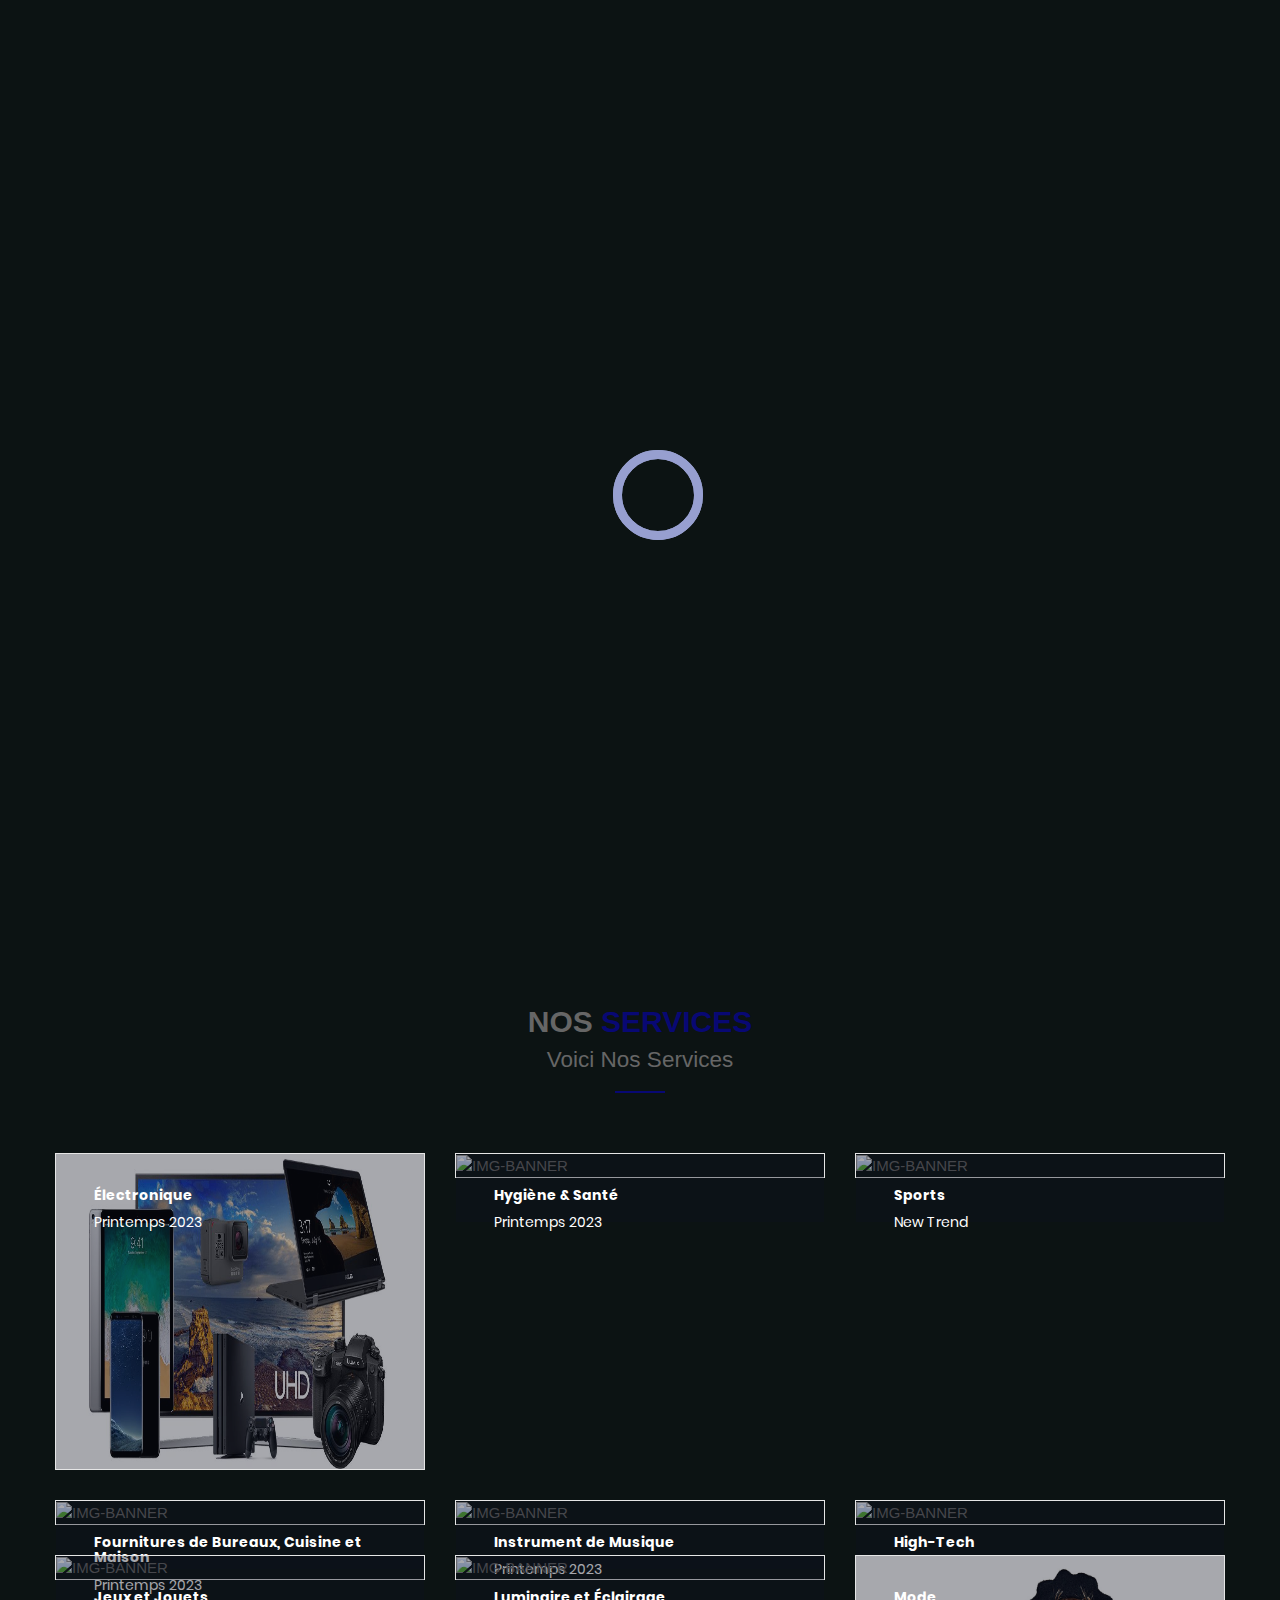
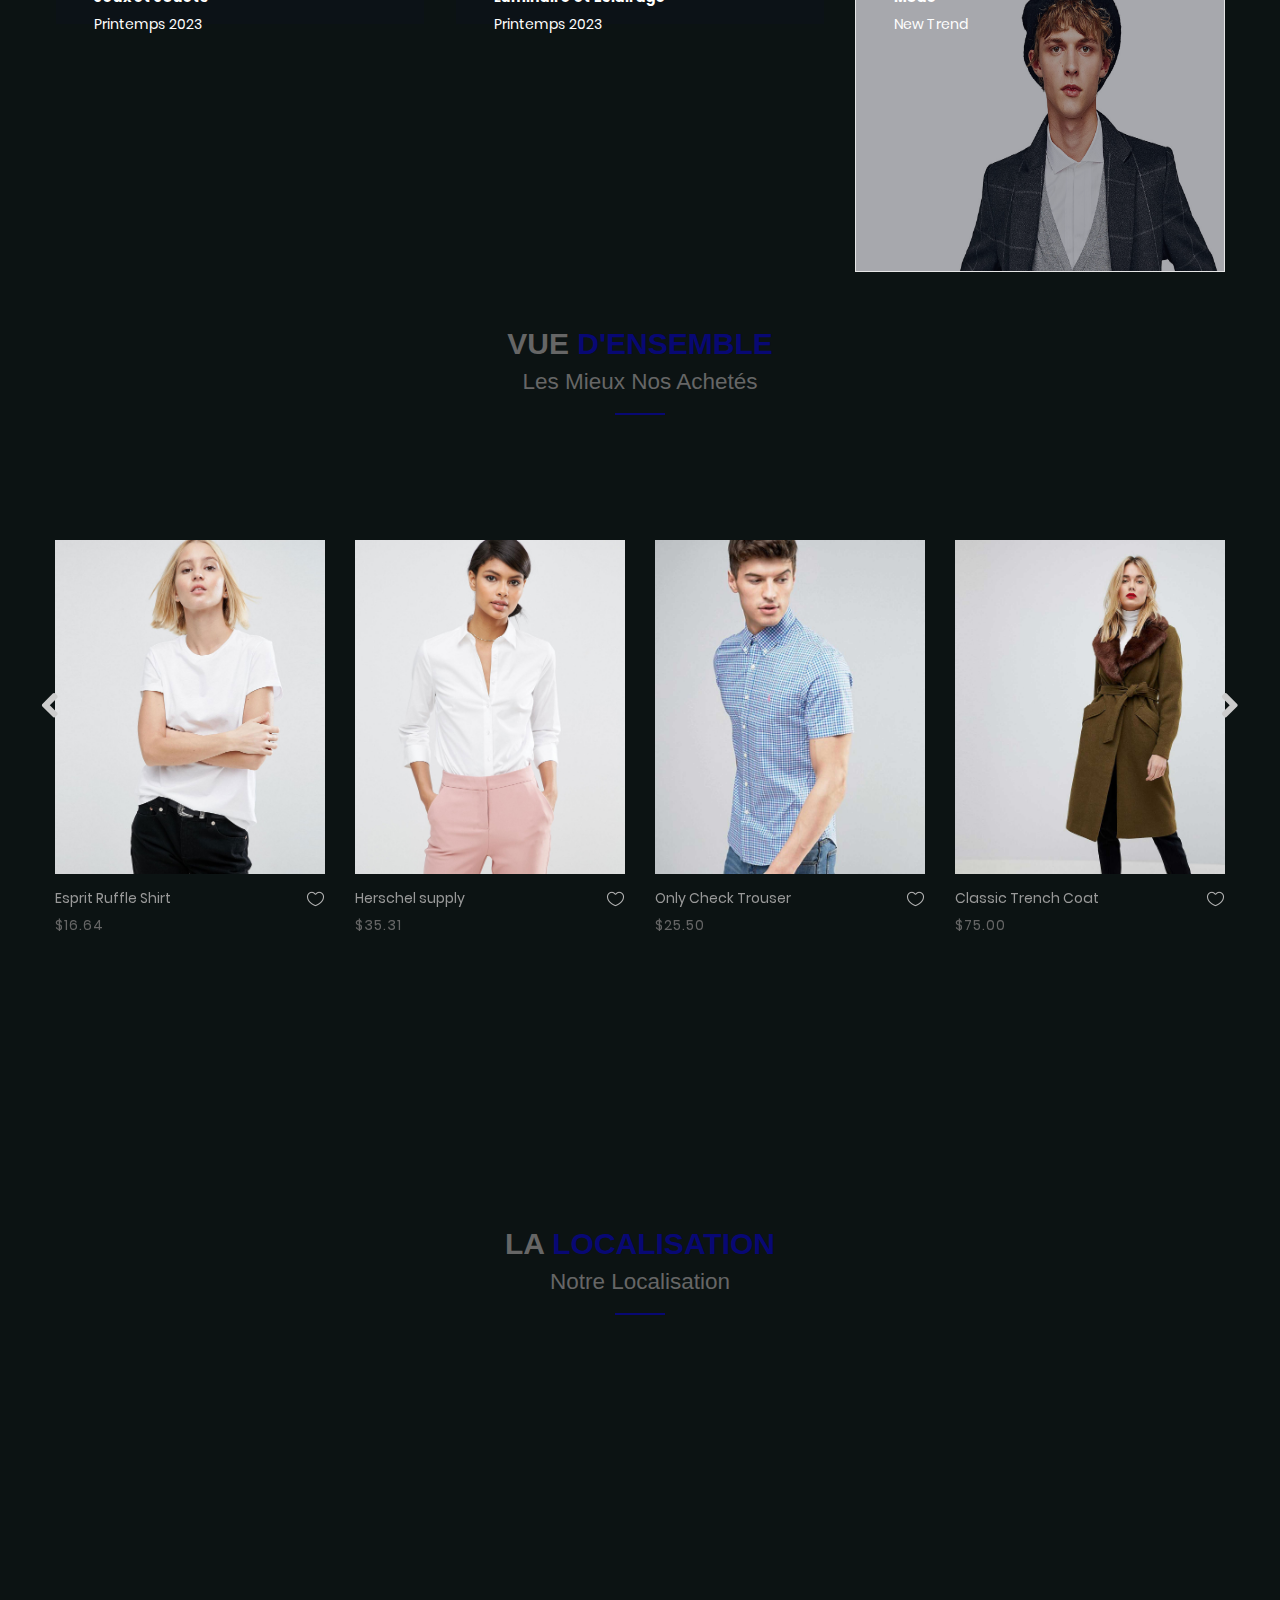
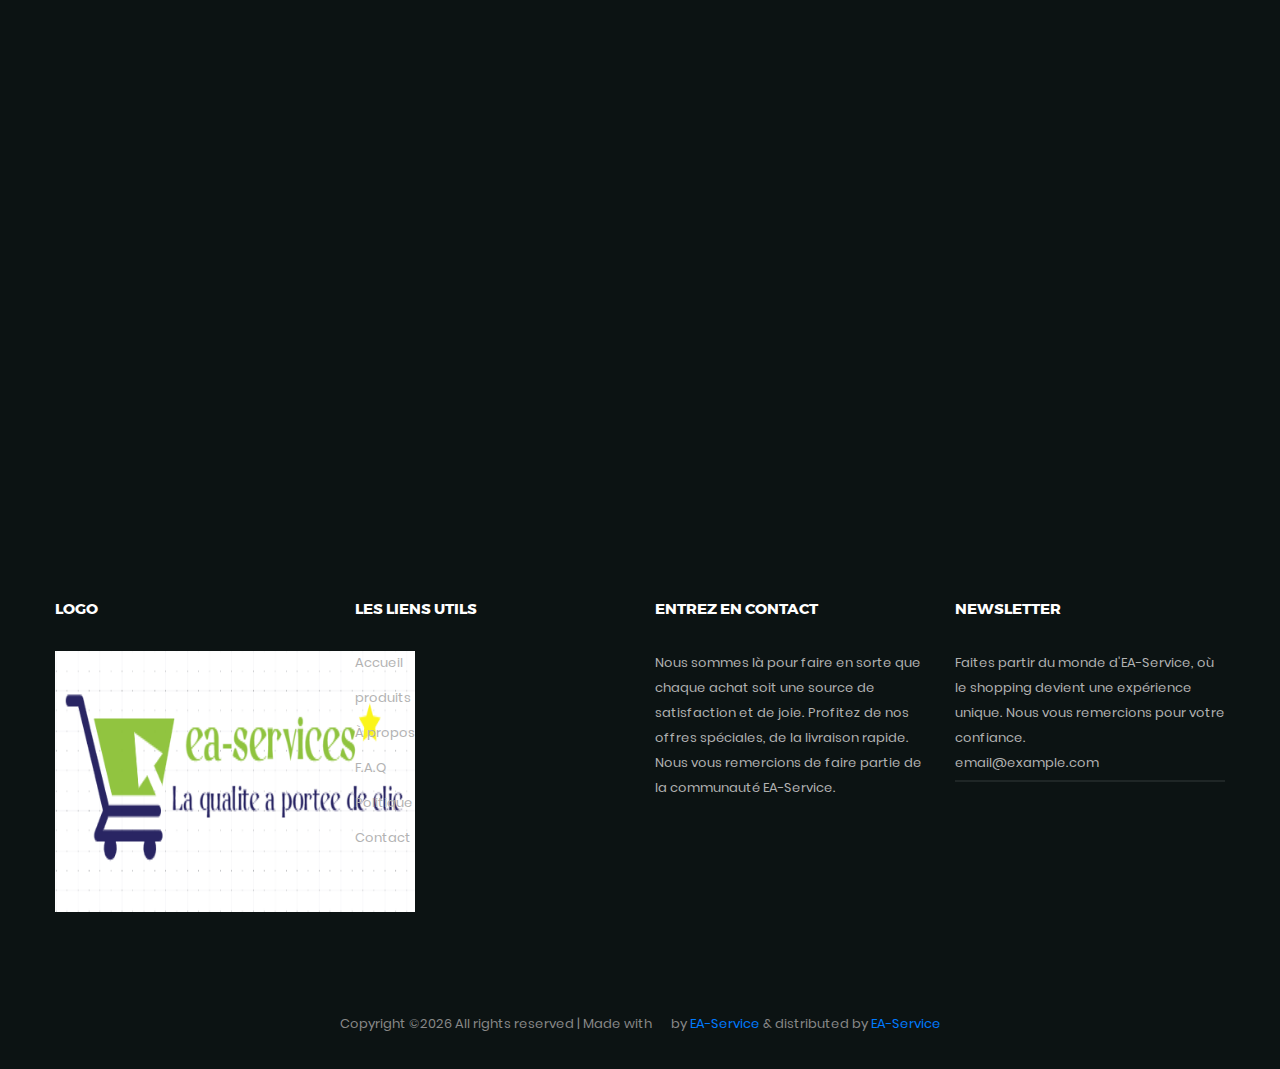
==== index.html @ 809f883d "first commit" ====
<!DOCTYPE html>
<html lang="en">
<head>
	<title>Home</title>
	<meta charset="UTF-8">
	<meta name="viewport" content="width=device-width, initial-scale=1">
<!--===============================================================================================-->	
	<link rel="icon" type="image/png" href="images/mylogo.png"/>
<!--===============================================================================================-->
	<link rel="stylesheet" type="text/css" href="vendor/bootstrap/css/bootstrap.min.css">
<!--===============================================================================================-->
	<link rel="stylesheet" type="text/css" href="fonts/font-awesome-4.7.0/css/font-awesome.min.css">
<!--===============================================================================================-->
	<link rel="stylesheet" type="text/css" href="fonts/iconic/css/material-design-iconic-font.min.css">
<!--===============================================================================================-->
	<link rel="stylesheet" type="text/css" href="fonts/linearicons-v1.0.0/icon-font.min.css">
<!--===============================================================================================-->
	<link rel="stylesheet" type="text/css" href="vendor/animate/animate.css">
<!--===============================================================================================-->	
	<link rel="stylesheet" type="text/css" href="vendor/css-hamburgers/hamburgers.min.css">
<!--===============================================================================================-->
	<link rel="stylesheet" type="text/css" href="vendor/animsition/css/animsition.min.css">
<!--===============================================================================================-->
	<link rel="stylesheet" type="text/css" href="vendor/select2/select2.min.css">
<!--===============================================================================================-->	
	<link rel="stylesheet" type="text/css" href="vendor/daterangepicker/daterangepicker.css">
<!--===============================================================================================-->
	<link rel="stylesheet" type="text/css" href="vendor/slick/slick.css">
<!--===============================================================================================-->
	<link rel="stylesheet" type="text/css" href="vendor/MagnificPopup/magnific-popup.css">
<!--===============================================================================================-->
	<link rel="stylesheet" type="text/css" href="vendor/perfect-scrollbar/perfect-scrollbar.css">
<!--===============================================================================================-->
	<link rel="stylesheet" type="text/css" href="css/util.css">
	<link rel="stylesheet" type="text/css" href="css/main.css">
	<link rel="stylesheet" type="text/css" href="css/loader.css">
<!--===============================================================================================-->

<link rel="stylesheet" href="https://cdnjs.cloudflare.com/ajax/libs/font-awesome/5.15.3/css/all.min.css" integrity="sha512-... (la suite des caractères)" crossorigin="anonymous">
 
</head>
<body style="background-color: rgb(12, 19, 19) !important;">
	
	<!-- Header -->
	<header >
		<!-- Header desktop -->
		<div class="container-menu-desktop" >
			<!-- Topbar -->
			<div class="top-bar">
				<div class="content-topbar flex-sb-m h-full container">
					<div class="left-top-bar">
						Free shipping for standard order over $100
					</div>

					<div class="right-top-bar flex-w h-full">
						<a href="#" class="flex-c-m trans-04 p-lr-25">
							Help & FAQs
						</a>

						<a href="#" class="flex-c-m trans-04 p-lr-25">
							My Account
						</a>

						<a href="#" class="flex-c-m trans-04 p-lr-25">
							EN
						</a>

						<a href="#" class="flex-c-m trans-04 p-lr-25">
							USD
						</a>
					</div>
				</div>
			</div>

			<div class="wrap-menu-desktop">
				<nav class="limiter-menu-desktop container">
					
					<!-- Logo desktop -->		
					<a href="#" class="logo">
						<img src="images/mylogo.png" alt="IMG-LOGO"
						style="width: 100%; height: 9vh; border-radius: 5px;"
						>
					</a>

					<!-- Menu desktop -->
					<div class="menu-desktop">
						<ul class="main-menu">
							<li class="active-menu">
								<a href="index.html">Accueil</a>
								<ul class="sub-menu">
									<li><a href="index.html">Homepage 1</a></li>
									<li><a href="home-02.html">Homepage 2</a></li>
									<li><a href="home-03.html">Homepage 3</a></li>
								</ul>
							</li>

							<li>
								<a href="product.html">Les produits</a>
							</li>

							<li>
								<a href="about.html">À propos</a>
							</li>
							 
							<li>
								<a href="faq.html">F.A.Q</a>
							</li>
							<li>
								<a href="politique.html">Politique</a>
							</li>
							<li>
								<a href="termes.html">Termes</a>
							</li>
						     
							<li>
								<a href="contact.html">Contact</a>
							</li>
						</ul>
					</div>	


					<!-- Icon header -->
					<div class="wrap-icon-header flex-w flex-r-m">
						<div class="icon-header-item cl2 hov-cl1 trans-04 p-l-22 p-r-11 js-show-modal-search">
							<i class="zmdi zmdi-search"></i>
						</div>

						<div class="icon-header-item cl2 hov-cl1 trans-04 p-l-22 p-r-11 icon-header-noti js-show-cart" id="monDivww">
							<i class="zmdi zmdi-shopping-cart"></i>
						</div>

						<a href="#" class="dis-block dis-blockx icon-header-item cl2 hov-cl1 trans-04 p-l-22 p-r-11 icon-header-noti" data-notify="0">
							<i class="zmdi zmdi-favorite-outline"></i>
						</a>
					</div>
				</nav>
			</div>	
		</div>

		<!-- Header Mobile -->
		<div class="wrap-header-mobile">
			<!-- Logo moblie -->		
			<div class="logo-mobile">
				<a href="index.html">
					<img src="images/mylogo.png" alt="IMG-LOGO"
					style="width: 10vh; height: 9vh; border-radius: 5px;"
					>
				</a>
			</div>

			<!-- Icon header -->
			<div class="wrap-icon-header flex-w flex-r-m m-r-15">
				<div class="icon-header-item cl2 hov-cl1 trans-04 p-r-11 js-show-modal-search">
					<i class="zmdi zmdi-search"></i>
				</div>

				<div class="icon-header-item cl2 hov-cl1 trans-04 p-r-11 p-l-10 icon-header-noti js-show-cart" id="monDivw">
					<i class="zmdi zmdi-shopping-cart"></i>
				</div>

				<a href="#" class="dis-block dis-blockx icon-header-item cl2 hov-cl1 trans-04 p-r-11 p-l-10 icon-header-noti" data-notify="0">
					<i class="zmdi zmdi-favorite-outline"></i>
				</a>
			</div>

			<!-- Button show menu -->
			<div class="btn-show-menu-mobile hamburger hamburger--squeeze">
				<span class="hamburger-box">
					<span class="hamburger-inner"></span>
				</span>
			</div>
		</div>


		<!-- Menu Mobile -->
		<div class="menu-mobile">
			<ul class="topbar-mobile">
				<li>
					<div class="left-top-bar">
						Free shipping for standard order over $100
					</div>
				</li>

				<li>
					<div class="right-top-bar flex-w h-full">
						<a href="#" class="flex-c-m p-lr-10 trans-04">
							Help & FAQs
						</a>

						<a href="#" class="flex-c-m p-lr-10 trans-04">
							My Account
						</a>

						<a href="#" class="flex-c-m p-lr-10 trans-04">
							EN
						</a>

						<a href="#" class="flex-c-m p-lr-10 trans-04">
							USD
						</a>
					</div>
				</li>
			</ul>

			<ul class="main-menu-m">
				<li>
					<a href="index.html">Home</a>
					<ul class="sub-menu-m">
						<li><a href="index.html">Homepage 1</a></li>
						<li><a href="home-02.html">Homepage 2</a></li>
						<li><a href="home-03.html">Homepage 3</a></li>
					</ul>
					<span class="arrow-main-menu-m">
						<i class="fa fa-angle-right" aria-hidden="true"></i>
					</span>
				</li>

				<li>
					<a href="product.html">Les produits</a>
				</li>

				<li>
					<a href="about.html">À propos</a>
				</li>
				 
				<li>
					<a href="faq.html">F.A.Q</a>
				</li>
				<li>
					<a href="politique.html">Politique</a>
				</li>

				<li>
					<a href="termes.html">Termes</a>
				</li>
			     
				<li>
					<a href="contact.html">Contact</a>
				</li>
			</ul>
		</div>

		<!-- Modal Search -->
		<div class="modal-search-header flex-c-m trans-04 js-hide-modal-search">
			<div class="container-search-header">
				<button class="flex-c-m btn-hide-modal-search trans-04 js-hide-modal-search">
					<img src="images/icons/icon-close2.png" alt="CLOSE">
				</button>

				<form class="wrap-search-header flex-w p-l-15">
					<button class="flex-c-m trans-04">
						<i class="zmdi zmdi-search"></i>
					</button>
					<input class="plh3" type="text" name="search" placeholder="Search...">
				</form>
			</div>
		</div>
	</header>  
	<section class="section-slide" id="hearderId">
		<div class="wrap-slick1">
			<div class="slick1">
				<div class="item-slick1" > 
					<div class="container h-full">  						 
						<div class="flex-col-l-m h-full p-t-100 p-b-30 respon5" >
							<div style=" padding: 10px;" style="background-color: rgba(255, 255, 255, 0.363) !important;"> 
							<div class="layer-slick1 animated visible-false" data-appear="fadeInDown" data-delay="0" >
								<span class="ltext-101 cl2 respon2" style="color: white; font-weight: bold;">
								<em style="color: rgb(19, 23, 233); border-bottom: 1px solid yellow; border-left: 1px solid yellow;">ea-services,</em> vivez une expérience de shopping inoubliable avec nous.
								</span>
							</div>
							</div><hr>
						
								
							<div class="layer-slick1 animated vi  sible-false" data-appear="zoomIn" data-delay="1600">
								<a href="product.html" style="border-radius: 0px !important; background-color: rgb(4, 0, 255) !important; color: white;" class="flex-c-m stext-101 cl0 size-101 bg1 bor1 hov-btn1 p-lr-15 trans-04">
									Visiter nos produits
								</a>
							</div>
						</div>
						<div style="margin-top: 15vh !important; display: none;">
							<img src="images/materiels-high-tech.jpg" alt="" style="width: 130vh; height: 70vh;">
						</div>
					</div>
				</div>
 
			</div>
		</div>
    
		
	</section>
	<!-- Banner -->
	<div class="sec-banner bg0 p-t-30 p-b-20">
		<div class="container">
			<div class="row">
				<div class="col-md-12">
					<div class="site-heading text-center">
						<h2>Nos <span>Services</span></h2>
						<h4>Voici nos services</h4>
					</div>
				</div>
			</div>
			<div class="row">
				<div class="col-md-6 col-xl-4 p-b-30 m-lr-auto" >
					<!-- Block1 -->
					<div class="block1 wrap-pic-w">
						<img src="images/materiels-high-tech.jpg" alt="IMG-BANNER">

						<a href="product.html?category=Électronique" class="block1-txt ab-t-l s-full flex-col-l-sb p-lr-38 p-tb-34 trans-03 respon3">
							<div class="block1-txt-child1 flex-col-l">
								<span class="block1-name ltext-102 trans-04 p-b-8">
									Électronique

								</span>

								<span class="block1-info stext-102 trans-04">
									Printemps 2023
								</span>
							</div>

							<div class="block1-txt-child2 p-b-4 trans-05">
								<div class="block1-link stext-101 cl0 trans-09">
									Acheter maintenant
								</div>
							</div>
						</a>
					</div>
				</div>

				<div class="col-md-6 col-xl-4 p-b-30 m-lr-auto">
					<!-- Block1 -->
					<div class="block1 wrap-pic-w">
						<img src="https://www.pharmaciedumee.com/wp-content/uploads/sites/2/2020/04/soins-visage-corps-cheveux.jpg" alt="IMG-BANNER">

						<a href="product.html?category=Hygiène-Santé" class="block1-txt ab-t-l s-full flex-col-l-sb p-lr-38 p-tb-34 trans-03 respon3">
							<div class="block1-txt-child1 flex-col-l">
								<span class="block1-name ltext-102 trans-04 p-b-8">
									Hygiène & Santé
								</span>

								<span class="block1-info stext-102 trans-04">
									Printemps 2023
								</span>
							</div>

							<div class="block1-txt-child2 p-b-4 trans-05">
								<div class="block1-link stext-101 cl0 trans-09">
									Acheter maintenant
								</div>
							</div>
						</a>
					</div>
				</div>

				<div class="col-md-6 col-xl-4 p-b-30 m-lr-auto">
					<!-- Block1 -->
					<div class="block1 wrap-pic-w">
						<img src="https://www.leparisien.fr/resizer/16ONPr83M3NEutr7xOmyfkcDOAs=/932x582/cloudfront-eu-central-1.images.arcpublishing.com/lpguideshopping/YLBCOQERJY3GKJ3TQVYUCIVPOA.jpg" alt="IMG-BANNER">

						<a href="product.html?category=Sports" class="block1-txt ab-t-l s-full flex-col-l-sb p-lr-38 p-tb-34 trans-03 respon3">
							<div class="block1-txt-child1 flex-col-l">
								<span class="block1-name ltext-102 trans-04 p-b-8">
									Sports
								</span>

								<span class="block1-info stext-102 trans-04">
									New Trend
								</span>
							</div>

							<div class="block1-txt-child2 p-b-4 trans-05">
								<div class="block1-link stext-101 cl0 trans-09">
									Acheter maintenant
								</div>
							</div>
						</a>
					</div>
				</div>
			</div>

			<div class="row">
				<div class="col-md-6 col-xl-4 p-b-30 m-lr-auto">
					<!-- Block1 -->
					<div class="block1 wrap-pic-w">
						<img src="https://www.burolia.fr/images/products/bureaux-etner-36615z.jpg" alt="IMG-BANNER">

						<a href="product.html?category=Fournitures-de-Bureaux-Cuisine-et-Maison" class="block1-txt ab-t-l s-full flex-col-l-sb p-lr-38 p-tb-34 trans-03 respon3">
							<div class="block1-txt-child1 flex-col-l">
								<span class="block1-name ltext-102 trans-04 p-b-8">
									Fournitures de Bureaux, Cuisine et Maison
								</span>

								<span class="block1-info stext-102 trans-04">
									Printemps 2023
								</span>
							</div>

							<div class="block1-txt-child2 p-b-4 trans-05">
								<div class="block1-link stext-101 cl0 trans-09">
									Acheter maintenant
								</div>
							</div>
						</a>
					</div>
				</div>

				<div class="col-md-6 col-xl-4 p-b-30 m-lr-auto">
					<!-- Block1 -->
					<div class="block1 wrap-pic-w">
						<img src="https://static.sonovente.com/img/library/alpha/77/77592.png" alt="IMG-BANNER">

						<a href="product.html?category=Instrument-de-Musique" class="block1-txt ab-t-l s-full flex-col-l-sb p-lr-38 p-tb-34 trans-03 respon3">
							<div class="block1-txt-child1 flex-col-l">
								<span class="block1-name ltext-102 trans-04 p-b-8">
									Instrument de Musique
								</span>

								<span class="block1-info stext-102 trans-04">
									Printemps 2023
								</span>
							</div>

							<div class="block1-txt-child2 p-b-4 trans-05">
								<div class="block1-link stext-101 cl0 trans-09">
									Acheter maintenant
								</div>
							</div>
						</a>
					</div>
				</div>

				<div class="col-md-6 col-xl-4 p-b-30 m-lr-auto">
					<!-- Block1 -->
					<div class="block1 wrap-pic-w">
						<img src="https://encrypted-tbn0.gstatic.com/images?q=tbn:ANd9GcQLhDscF4tQfpzh34AMxPiSnybjXL48K4qzIw&usqp=CAU" alt="IMG-BANNER">

						<a href="product.html?category=High-Tech" class="block1-txt ab-t-l s-full flex-col-l-sb p-lr-38 p-tb-34 trans-03 respon3">
							<div class="block1-txt-child1 flex-col-l">
								<span class="block1-name ltext-102 trans-04 p-b-8">
									High-Tech

								</span>

								<span class="block1-info stext-102 trans-04">
									New Trend
								</span>
							</div>

							<div class="block1-txt-child2 p-b-4 trans-05">
								<div class="block1-link stext-101 cl0 trans-09">
									Acheter maintenant
								</div>
							</div>
						</a>
					</div>
				</div>
			</div>

			<div class="row">
				<div class="col-md-6 col-xl-4 p-b-30 m-lr-auto">
					<!-- Block1 -->
					<div class="block1 wrap-pic-w">
						<img src="https://www.nectardunet.com/wp-content/uploads/2022/01/8217c5ba036eb8ad7c69f358e61350b7-640x447.jpe" alt="IMG-BANNER">

						<a href="product.html?category=Jeux-et-Jouets" class="block1-txt ab-t-l s-full flex-col-l-sb p-lr-38 p-tb-34 trans-03 respon3">
							<div class="block1-txt-child1 flex-col-l">
								<span class="block1-name ltext-102 trans-04 p-b-8">
									Jeux et Jouets
								</span>

								<span class="block1-info stext-102 trans-04">
									Printemps 2023
								</span>
							</div>

							<div class="block1-txt-child2 p-b-4 trans-05">
								<div class="block1-link stext-101 cl0 trans-09">
									Acheter maintenant
								</div>
							</div>
						</a>
					</div>
				</div>

				<div class="col-md-6 col-xl-4 p-b-30 m-lr-auto">
					<!-- Block1 -->
					<div class="block1 wrap-pic-w">
						<img src="https://www.keria.com/media/wysiwyg/CMS/Keria/25/K_170801_types-eclairages_GUIDE.jpg" alt="IMG-BANNER">

						<a href="product.html?category=Luminaire-et-Éclairage" class="block1-txt ab-t-l s-full flex-col-l-sb p-lr-38 p-tb-34 trans-03 respon3">
							<div class="block1-txt-child1 flex-col-l">
								<span class="block1-name ltext-102 trans-04 p-b-8">
									Luminaire et Éclairage
								</span>

								<span class="block1-info stext-102 trans-04">
									Printemps 2023
								</span>
							</div>

							<div class="block1-txt-child2 p-b-4 trans-05">
								<div class="block1-link stext-101 cl0 trans-09">
									Acheter maintenant
								</div>
							</div>
						</a>
					</div>
				</div>

				<div class="col-md-6 col-xl-4 p-b-30 m-lr-auto">
					<!-- Block1 -->
					<div class="block1 wrap-pic-w">
						<img src="images/banner-02.jpg" alt="IMG-BANNER">

						<a href="product.html?category=Mode" class="block1-txt ab-t-l s-full flex-col-l-sb p-lr-38 p-tb-34 trans-03 respon3">
							<div class="block1-txt-child1 flex-col-l">
								<span class="block1-name ltext-102 trans-04 p-b-8">
									Mode
								</span>

								<span class="block1-info stext-102 trans-04">
									New Trend
								</span>
							</div>

							<div class="block1-txt-child2 p-b-4 trans-05">
								<div class="block1-link stext-101 cl0 trans-09">
									Acheter maintenant
								</div>
							</div>
						</a>
					</div>
				</div>
			</div>
		</div>
	</div>
	<!-- Product -->
	<section class="sec-product bg0 p-t-10 p-b-50">
		<div class="container">
			<div class="row">
				<div class="col-md-12">
					<div class="site-heading text-center">
						<h2>Vue <span>d'ensemble</span></h2>
						<h4>Les mieux nos achetés</h4>
					</div>
				</div>
			</div>

			<!-- Tab01 -->
			<div class="tab01"> 
				<!-- Tab panes -->
				<div class="tab-content p-t-50">
					<!-- - -->
					<div class="tab-pane fade show active" id="best-seller" role="tabpanel">
						<!-- Slide2 -->
						<div class="wrap-slick2">
							<div class="slick2">
								<div class="item-slick2 p-l-15 p-r-15 p-t-15 p-b-15">
									<!-- Block2 -->
									<div class="block2">
										<div class="block2-pic hov-img0">
											<img src="images/product-01.jpg" alt="IMG-PRODUCT">

											<a href="#" class="block2-btn flex-c-m stext-103 cl2 size-102 bg0 bor2 hov-btn1 p-lr-15 trans-04 js-show-modal1">
												Quick View
											</a>
										</div>

										<div class="block2-txt flex-w flex-t p-t-14">
											<div class="block2-txt-child1 flex-col-l ">
												<a href="product-detail.html" class="stext-104 cl4 hov-cl1 trans-04 js-name-b2 p-b-6">
													Esprit Ruffle Shirt
												</a>

												<span class="stext-105 cl3">
													$16.64
												</span>
											</div>

											<div class="block2-txt-child2 flex-r p-t-3">
												<a href="#" class="btn-addwish-b2 dis-block pos-relative js-addwish-b2">
													<img class="icon-heart1 dis-block trans-04" src="images/icons/icon-heart-01.png" alt="ICON">
													<img class="icon-heart2 dis-block trans-04 ab-t-l" src="images/icons/icon-heart-02.png" alt="ICON">
												</a>
											</div>
										</div>
									</div>
								</div>

								<div class="item-slick2 p-l-15 p-r-15 p-t-15 p-b-15">
									<!-- Block2 -->
									<div class="block2">
										<div class="block2-pic hov-img0">
											<img src="images/product-02.jpg" alt="IMG-PRODUCT">

											<a href="#" class="block2-btn flex-c-m stext-103 cl2 size-102 bg0 bor2 hov-btn1 p-lr-15 trans-04 js-show-modal1">
												Quick View
											</a>
										</div>

										<div class="block2-txt flex-w flex-t p-t-14">
											<div class="block2-txt-child1 flex-col-l ">
												<a href="product-detail.html" class="stext-104 cl4 hov-cl1 trans-04 js-name-b2 p-b-6">
													Herschel supply
												</a>

												<span class="stext-105 cl3">
													$35.31
												</span>
											</div>

											<div class="block2-txt-child2 flex-r p-t-3">
												<a href="#" class="btn-addwish-b2 dis-block pos-relative js-addwish-b2">
													<img class="icon-heart1 dis-block trans-04" src="images/icons/icon-heart-01.png" alt="ICON">
													<img class="icon-heart2 dis-block trans-04 ab-t-l" src="images/icons/icon-heart-02.png" alt="ICON">
												</a>
											</div>
										</div>
									</div>
								</div>

								<div class="item-slick2 p-l-15 p-r-15 p-t-15 p-b-15">
									<!-- Block2 -->
									<div class="block2">
										<div class="block2-pic hov-img0">
											<img src="images/product-03.jpg" alt="IMG-PRODUCT">

											<a href="#" class="block2-btn flex-c-m stext-103 cl2 size-102 bg0 bor2 hov-btn1 p-lr-15 trans-04 js-show-modal1">
												Quick View
											</a>
										</div>

										<div class="block2-txt flex-w flex-t p-t-14">
											<div class="block2-txt-child1 flex-col-l ">
												<a href="product-detail.html" class="stext-104 cl4 hov-cl1 trans-04 js-name-b2 p-b-6">
													Only Check Trouser
												</a>

												<span class="stext-105 cl3">
													$25.50
												</span>
											</div>

											<div class="block2-txt-child2 flex-r p-t-3">
												<a href="#" class="btn-addwish-b2 dis-block pos-relative js-addwish-b2">
													<img class="icon-heart1 dis-block trans-04" src="images/icons/icon-heart-01.png" alt="ICON">
													<img class="icon-heart2 dis-block trans-04 ab-t-l" src="images/icons/icon-heart-02.png" alt="ICON">
												</a>
											</div>
										</div>
									</div>
								</div>

								<div class="item-slick2 p-l-15 p-r-15 p-t-15 p-b-15">
									<!-- Block2 -->
									<div class="block2">
										<div class="block2-pic hov-img0">
											<img src="images/product-04.jpg" alt="IMG-PRODUCT">

											<a href="#" class="block2-btn flex-c-m stext-103 cl2 size-102 bg0 bor2 hov-btn1 p-lr-15 trans-04 js-show-modal1">
												Quick View
											</a>
										</div>

										<div class="block2-txt flex-w flex-t p-t-14">
											<div class="block2-txt-child1 flex-col-l ">
												<a href="product-detail.html" class="stext-104 cl4 hov-cl1 trans-04 js-name-b2 p-b-6">
													Classic Trench Coat
												</a>

												<span class="stext-105 cl3">
													$75.00
												</span>
											</div>

											<div class="block2-txt-child2 flex-r p-t-3">
												<a href="#" class="btn-addwish-b2 dis-block pos-relative js-addwish-b2">
													<img class="icon-heart1 dis-block trans-04" src="images/icons/icon-heart-01.png" alt="ICON">
													<img class="icon-heart2 dis-block trans-04 ab-t-l" src="images/icons/icon-heart-02.png" alt="ICON">
												</a>
											</div>
										</div>
									</div>
								</div>

								<div class="item-slick2 p-l-15 p-r-15 p-t-15 p-b-15">
									<!-- Block2 -->
									<div class="block2">
										<div class="block2-pic hov-img0">
											<img src="images/product-05.jpg" alt="IMG-PRODUCT">

											<a href="#" class="block2-btn flex-c-m stext-103 cl2 size-102 bg0 bor2 hov-btn1 p-lr-15 trans-04 js-show-modal1">
												Quick View
											</a>
										</div>

										<div class="block2-txt flex-w flex-t p-t-14">
											<div class="block2-txt-child1 flex-col-l ">
												<a href="product-detail.html" class="stext-104 cl4 hov-cl1 trans-04 js-name-b2 p-b-6">
													Front Pocket Jumper
												</a>

												<span class="stext-105 cl3">
													$34.75
												</span>
											</div>

											<div class="block2-txt-child2 flex-r p-t-3">
												<a href="#" class="btn-addwish-b2 dis-block pos-relative js-addwish-b2">
													<img class="icon-heart1 dis-block trans-04" src="images/icons/icon-heart-01.png" alt="ICON">
													<img class="icon-heart2 dis-block trans-04 ab-t-l" src="images/icons/icon-heart-02.png" alt="ICON">
												</a>
											</div>
										</div>
									</div>
								</div>

								<div class="item-slick2 p-l-15 p-r-15 p-t-15 p-b-15">
									<!-- Block2 -->
									<div class="block2">
										<div class="block2-pic hov-img0">
											<img src="images/product-06.jpg" alt="IMG-PRODUCT">

											<a href="#" class="block2-btn flex-c-m stext-103 cl2 size-102 bg0 bor2 hov-btn1 p-lr-15 trans-04 js-show-modal1">
												Quick View
											</a>
										</div>

										<div class="block2-txt flex-w flex-t p-t-14">
											<div class="block2-txt-child1 flex-col-l ">
												<a href="product-detail.html" class="stext-104 cl4 hov-cl1 trans-04 js-name-b2 p-b-6">
													Vintage Inspired Classic 
												</a>

												<span class="stext-105 cl3">
													$93.20
												</span>
											</div>

											<div class="block2-txt-child2 flex-r p-t-3">
												<a href="#" class="btn-addwish-b2 dis-block pos-relative js-addwish-b2">
													<img class="icon-heart1 dis-block trans-04" src="images/icons/icon-heart-01.png" alt="ICON">
													<img class="icon-heart2 dis-block trans-04 ab-t-l" src="images/icons/icon-heart-02.png" alt="ICON">
												</a>
											</div>
										</div>
									</div>
								</div>

								<div class="item-slick2 p-l-15 p-r-15 p-t-15 p-b-15">
									<!-- Block2 -->
									<div class="block2">
										<div class="block2-pic hov-img0">
											<img src="images/product-07.jpg" alt="IMG-PRODUCT">

											<a href="#" class="block2-btn flex-c-m stext-103 cl2 size-102 bg0 bor2 hov-btn1 p-lr-15 trans-04 js-show-modal1">
												Quick View
											</a>
										</div>

										<div class="block2-txt flex-w flex-t p-t-14">
											<div class="block2-txt-child1 flex-col-l ">
												<a href="product-detail.html" class="stext-104 cl4 hov-cl1 trans-04 js-name-b2 p-b-6">
													Shirt in Stretch Cotton
												</a>

												<span class="stext-105 cl3">
													$52.66
												</span>
											</div>

											<div class="block2-txt-child2 flex-r p-t-3">
												<a href="#" class="btn-addwish-b2 dis-block pos-relative js-addwish-b2">
													<img class="icon-heart1 dis-block trans-04" src="images/icons/icon-heart-01.png" alt="ICON">
													<img class="icon-heart2 dis-block trans-04 ab-t-l" src="images/icons/icon-heart-02.png" alt="ICON">
												</a>
											</div>
										</div>
									</div>
								</div>

								<div class="item-slick2 p-l-15 p-r-15 p-t-15 p-b-15">
									<!-- Block2 -->
									<div class="block2">
										<div class="block2-pic hov-img0">
											<img src="images/product-08.jpg" alt="IMG-PRODUCT">

											<a href="#" class="block2-btn flex-c-m stext-103 cl2 size-102 bg0 bor2 hov-btn1 p-lr-15 trans-04 js-show-modal1">
												Quick View
											</a>
										</div>

										<div class="block2-txt flex-w flex-t p-t-14">
											<div class="block2-txt-child1 flex-col-l ">
												<a href="product-detail.html" class="stext-104 cl4 hov-cl1 trans-04 js-name-b2 p-b-6">
													Pieces Metallic Printed
												</a>

												<span class="stext-105 cl3">
													$18.96
												</span>
											</div>

											<div class="block2-txt-child2 flex-r p-t-3">
												<a href="#" class="btn-addwish-b2 dis-block pos-relative js-addwish-b2">
													<img class="icon-heart1 dis-block trans-04" src="images/icons/icon-heart-01.png" alt="ICON">
													<img class="icon-heart2 dis-block trans-04 ab-t-l" src="images/icons/icon-heart-02.png" alt="ICON">
												</a>
											</div>
										</div>
									</div>
								</div>
							</div>
						</div>
					</div>

					<!-- - -->
					<div class="tab-pane fade" id="featured" role="tabpanel">
						<!-- Slide2 -->
						<div class="wrap-slick2">
							<div class="slick2">
								<div class="item-slick2 p-l-15 p-r-15 p-t-15 p-b-15">
									<!-- Block2 -->
									<div class="block2">
										<div class="block2-pic hov-img0">
											<img src="images/product-09.jpg" alt="IMG-PRODUCT">

											<a href="#" class="block2-btn flex-c-m stext-103 cl2 size-102 bg0 bor2 hov-btn1 p-lr-15 trans-04 js-show-modal1">
												Quick View
											</a>
										</div>

										<div class="block2-txt flex-w flex-t p-t-14">
											<div class="block2-txt-child1 flex-col-l ">
												<a href="product-detail.html" class="stext-104 cl4 hov-cl1 trans-04 js-name-b2 p-b-6">
													Converse All Star Hi Plimsolls
												</a>

												<span class="stext-105 cl3">
													$75.00
												</span>
											</div>

											<div class="block2-txt-child2 flex-r p-t-3">
												<a href="#" class="btn-addwish-b2 dis-block pos-relative js-addwish-b2">
													<img class="icon-heart1 dis-block trans-04" src="images/icons/icon-heart-01.png" alt="ICON">
													<img class="icon-heart2 dis-block trans-04 ab-t-l" src="images/icons/icon-heart-02.png" alt="ICON">
												</a>
											</div>
										</div>
									</div>
								</div>

								<div class="item-slick2 p-l-15 p-r-15 p-t-15 p-b-15">
									<!-- Block2 -->
									<div class="block2">
										<div class="block2-pic hov-img0">
											<img src="images/product-10.jpg" alt="IMG-PRODUCT">

											<a href="#" class="block2-btn flex-c-m stext-103 cl2 size-102 bg0 bor2 hov-btn1 p-lr-15 trans-04 js-show-modal1">
												Quick View
											</a>
										</div>

										<div class="block2-txt flex-w flex-t p-t-14">
											<div class="block2-txt-child1 flex-col-l ">
												<a href="product-detail.html" class="stext-104 cl4 hov-cl1 trans-04 js-name-b2 p-b-6">
													Femme T-Shirt In Stripe
												</a>

												<span class="stext-105 cl3">
													$25.85
												</span>
											</div>

											<div class="block2-txt-child2 flex-r p-t-3">
												<a href="#" class="btn-addwish-b2 dis-block pos-relative js-addwish-b2">
													<img class="icon-heart1 dis-block trans-04" src="images/icons/icon-heart-01.png" alt="ICON">
													<img class="icon-heart2 dis-block trans-04 ab-t-l" src="images/icons/icon-heart-02.png" alt="ICON">
												</a>
											</div>
										</div>
									</div>
								</div>

								<div class="item-slick2 p-l-15 p-r-15 p-t-15 p-b-15">
									<!-- Block2 -->
									<div class="block2">
										<div class="block2-pic hov-img0">
											<img src="images/product-11.jpg" alt="IMG-PRODUCT">

											<a href="#" class="block2-btn flex-c-m stext-103 cl2 size-102 bg0 bor2 hov-btn1 p-lr-15 trans-04 js-show-modal1">
												Quick View
											</a>
										</div>

										<div class="block2-txt flex-w flex-t p-t-14">
											<div class="block2-txt-child1 flex-col-l ">
												<a href="product-detail.html" class="stext-104 cl4 hov-cl1 trans-04 js-name-b2 p-b-6">
													Herschel supply 
												</a>

												<span class="stext-105 cl3">
													$63.16
												</span>
											</div>

											<div class="block2-txt-child2 flex-r p-t-3">
												<a href="#" class="btn-addwish-b2 dis-block pos-relative js-addwish-b2">
													<img class="icon-heart1 dis-block trans-04" src="images/icons/icon-heart-01.png" alt="ICON">
													<img class="icon-heart2 dis-block trans-04 ab-t-l" src="images/icons/icon-heart-02.png" alt="ICON">
												</a>
											</div>
										</div>
									</div>
								</div>

								<div class="item-slick2 p-l-15 p-r-15 p-t-15 p-b-15">
									<!-- Block2 -->
									<div class="block2">
										<div class="block2-pic hov-img0">
											<img src="images/product-12.jpg" alt="IMG-PRODUCT">

											<a href="#" class="block2-btn flex-c-m stext-103 cl2 size-102 bg0 bor2 hov-btn1 p-lr-15 trans-04 js-show-modal1">
												Quick View
											</a>
										</div>

										<div class="block2-txt flex-w flex-t p-t-14">
											<div class="block2-txt-child1 flex-col-l ">
												<a href="product-detail.html" class="stext-104 cl4 hov-cl1 trans-04 js-name-b2 p-b-6">
													Herschel supply
												</a>

												<span class="stext-105 cl3">
													$63.15
												</span>
											</div>

											<div class="block2-txt-child2 flex-r p-t-3">
												<a href="#" class="btn-addwish-b2 dis-block pos-relative js-addwish-b2">
													<img class="icon-heart1 dis-block trans-04" src="images/icons/icon-heart-01.png" alt="ICON">
													<img class="icon-heart2 dis-block trans-04 ab-t-l" src="images/icons/icon-heart-02.png" alt="ICON">
												</a>
											</div>
										</div>
									</div>
								</div>

								<div class="item-slick2 p-l-15 p-r-15 p-t-15 p-b-15">
									<!-- Block2 -->
									<div class="block2">
										<div class="block2-pic hov-img0">
											<img src="images/product-13.jpg" alt="IMG-PRODUCT">

											<a href="#" class="block2-btn flex-c-m stext-103 cl2 size-102 bg0 bor2 hov-btn1 p-lr-15 trans-04 js-show-modal1">
												Quick View
											</a>
										</div>

										<div class="block2-txt flex-w flex-t p-t-14">
											<div class="block2-txt-child1 flex-col-l ">
												<a href="product-detail.html" class="stext-104 cl4 hov-cl1 trans-04 js-name-b2 p-b-6">
													T-Shirt with Sleeve
												</a>

												<span class="stext-105 cl3">
													$18.49
												</span>
											</div>

											<div class="block2-txt-child2 flex-r p-t-3">
												<a href="#" class="btn-addwish-b2 dis-block pos-relative js-addwish-b2">
													<img class="icon-heart1 dis-block trans-04" src="images/icons/icon-heart-01.png" alt="ICON">
													<img class="icon-heart2 dis-block trans-04 ab-t-l" src="images/icons/icon-heart-02.png" alt="ICON">
												</a>
											</div>
										</div>
									</div>
								</div>

								<div class="item-slick2 p-l-15 p-r-15 p-t-15 p-b-15">
									<!-- Block2 -->
									<div class="block2">
										<div class="block2-pic hov-img0">
											<img src="images/product-14.jpg" alt="IMG-PRODUCT">

											<a href="#" class="block2-btn flex-c-m stext-103 cl2 size-102 bg0 bor2 hov-btn1 p-lr-15 trans-04 js-show-modal1">
												Quick View
											</a>
										</div>

										<div class="block2-txt flex-w flex-t p-t-14">
											<div class="block2-txt-child1 flex-col-l ">
												<a href="product-detail.html" class="stext-104 cl4 hov-cl1 trans-04 js-name-b2 p-b-6">
													Pretty Little Thing
												</a>

												<span class="stext-105 cl3">
													$54.79
												</span>
											</div>

											<div class="block2-txt-child2 flex-r p-t-3">
												<a href="#" class="btn-addwish-b2 dis-block pos-relative js-addwish-b2">
													<img class="icon-heart1 dis-block trans-04" src="images/icons/icon-heart-01.png" alt="ICON">
													<img class="icon-heart2 dis-block trans-04 ab-t-l" src="images/icons/icon-heart-02.png" alt="ICON">
												</a>
											</div>
										</div>
									</div>
								</div>

								<div class="item-slick2 p-l-15 p-r-15 p-t-15 p-b-15">
									<!-- Block2 -->
									<div class="block2">
										<div class="block2-pic hov-img0">
											<img src="images/product-15.jpg" alt="IMG-PRODUCT">

											<a href="#" class="block2-btn flex-c-m stext-103 cl2 size-102 bg0 bor2 hov-btn1 p-lr-15 trans-04 js-show-modal1">
												Quick View
											</a>
										</div>

										<div class="block2-txt flex-w flex-t p-t-14">
											<div class="block2-txt-child1 flex-col-l ">
												<a href="product-detail.html" class="stext-104 cl4 hov-cl1 trans-04 js-name-b2 p-b-6">
													Mini Silver Mesh Watch
												</a>

												<span class="stext-105 cl3">
													$86.85
												</span>
											</div>

											<div class="block2-txt-child2 flex-r p-t-3">
												<a href="#" class="btn-addwish-b2 dis-block pos-relative js-addwish-b2">
													<img class="icon-heart1 dis-block trans-04" src="images/icons/icon-heart-01.png" alt="ICON">
													<img class="icon-heart2 dis-block trans-04 ab-t-l" src="images/icons/icon-heart-02.png" alt="ICON">
												</a>
											</div>
										</div>
									</div>
								</div>

								<div class="item-slick2 p-l-15 p-r-15 p-t-15 p-b-15">
									<!-- Block2 -->
									<div class="block2">
										<div class="block2-pic hov-img0">
											<img src="images/product-16.jpg" alt="IMG-PRODUCT">

											<a href="#" class="block2-btn flex-c-m stext-103 cl2 size-102 bg0 bor2 hov-btn1 p-lr-15 trans-04 js-show-modal1">
												Quick View
											</a>
										</div>

										<div class="block2-txt flex-w flex-t p-t-14">
											<div class="block2-txt-child1 flex-col-l ">
												<a href="product-detail.html" class="stext-104 cl4 hov-cl1 trans-04 js-name-b2 p-b-6">
													Square Neck Back
												</a>

												<span class="stext-105 cl3">
													$29.64
												</span>
											</div>

											<div class="block2-txt-child2 flex-r p-t-3">
												<a href="#" class="btn-addwish-b2 dis-block pos-relative js-addwish-b2">
													<img class="icon-heart1 dis-block trans-04" src="images/icons/icon-heart-01.png" alt="ICON">
													<img class="icon-heart2 dis-block trans-04 ab-t-l" src="images/icons/icon-heart-02.png" alt="ICON">
												</a>
											</div>
										</div>
									</div>
								</div>
							</div>
						</div>
					</div>

					<!-- - -->
					<div class="tab-pane fade" id="sale" role="tabpanel">
						<!-- Slide2 -->
						<div class="wrap-slick2">
							<div class="slick2">
								<div class="item-slick2 p-l-15 p-r-15 p-t-15 p-b-15">
									<!-- Block2 -->
									<div class="block2">
										<div class="block2-pic hov-img0">
											<img src="images/product-02.jpg" alt="IMG-PRODUCT">

											<a href="#" class="block2-btn flex-c-m stext-103 cl2 size-102 bg0 bor2 hov-btn1 p-lr-15 trans-04 js-show-modal1">
												Quick View
											</a>
										</div>

										<div class="block2-txt flex-w flex-t p-t-14">
											<div class="block2-txt-child1 flex-col-l ">
												<a href="product-detail.html" class="stext-104 cl4 hov-cl1 trans-04 js-name-b2 p-b-6">
													Herschel supply
												</a>

												<span class="stext-105 cl3">
													$35.31
												</span>
											</div>

											<div class="block2-txt-child2 flex-r p-t-3">
												<a href="#" class="btn-addwish-b2 dis-block pos-relative js-addwish-b2">
													<img class="icon-heart1 dis-block trans-04" src="images/icons/icon-heart-01.png" alt="ICON">
													<img class="icon-heart2 dis-block trans-04 ab-t-l" src="images/icons/icon-heart-02.png" alt="ICON">
												</a>
											</div>
										</div>
									</div>
								</div>

								<div class="item-slick2 p-l-15 p-r-15 p-t-15 p-b-15">
									<!-- Block2 -->
									<div class="block2">
										<div class="block2-pic hov-img0">
											<img src="images/product-04.jpg" alt="IMG-PRODUCT">

											<a href="#" class="block2-btn flex-c-m stext-103 cl2 size-102 bg0 bor2 hov-btn1 p-lr-15 trans-04 js-show-modal1">
												Quick View
											</a>
										</div>

										<div class="block2-txt flex-w flex-t p-t-14">
											<div class="block2-txt-child1 flex-col-l ">
												<a href="product-detail.html" class="stext-104 cl4 hov-cl1 trans-04 js-name-b2 p-b-6">
													Classic Trench Coat
												</a>

												<span class="stext-105 cl3">
													$75.00
												</span>
											</div>

											<div class="block2-txt-child2 flex-r p-t-3">
												<a href="#" class="btn-addwish-b2 dis-block pos-relative js-addwish-b2">
													<img class="icon-heart1 dis-block trans-04" src="images/icons/icon-heart-01.png" alt="ICON">
													<img class="icon-heart2 dis-block trans-04 ab-t-l" src="images/icons/icon-heart-02.png" alt="ICON">
												</a>
											</div>
										</div>
									</div>
								</div>

								<div class="item-slick2 p-l-15 p-r-15 p-t-15 p-b-15">
									<!-- Block2 -->
									<div class="block2">
										<div class="block2-pic hov-img0">
											<img src="images/product-06.jpg" alt="IMG-PRODUCT">

											<a href="#" class="block2-btn flex-c-m stext-103 cl2 size-102 bg0 bor2 hov-btn1 p-lr-15 trans-04 js-show-modal1">
												Quick View
											</a>
										</div>

										<div class="block2-txt flex-w flex-t p-t-14">
											<div class="block2-txt-child1 flex-col-l ">
												<a href="product-detail.html" class="stext-104 cl4 hov-cl1 trans-04 js-name-b2 p-b-6">
													Vintage Inspired Classic 
												</a>

												<span class="stext-105 cl3">
													$93.20
												</span>
											</div>

											<div class="block2-txt-child2 flex-r p-t-3">
												<a href="#" class="btn-addwish-b2 dis-block pos-relative js-addwish-b2">
													<img class="icon-heart1 dis-block trans-04" src="images/icons/icon-heart-01.png" alt="ICON">
													<img class="icon-heart2 dis-block trans-04 ab-t-l" src="images/icons/icon-heart-02.png" alt="ICON">
												</a>
											</div>
										</div>
									</div>
								</div>

								<div class="item-slick2 p-l-15 p-r-15 p-t-15 p-b-15">
									<!-- Block2 -->
									<div class="block2">
										<div class="block2-pic hov-img0">
											<img src="images/product-09.jpg" alt="IMG-PRODUCT">

											<a href="#" class="block2-btn flex-c-m stext-103 cl2 size-102 bg0 bor2 hov-btn1 p-lr-15 trans-04 js-show-modal1">
												Quick View
											</a>
										</div>

										<div class="block2-txt flex-w flex-t p-t-14">
											<div class="block2-txt-child1 flex-col-l ">
												<a href="product-detail.html" class="stext-104 cl4 hov-cl1 trans-04 js-name-b2 p-b-6">
													Converse All Star Hi Plimsolls
												</a>

												<span class="stext-105 cl3">
													$75.00
												</span>
											</div>

											<div class="block2-txt-child2 flex-r p-t-3">
												<a href="#" class="btn-addwish-b2 dis-block pos-relative js-addwish-b2">
													<img class="icon-heart1 dis-block trans-04" src="images/icons/icon-heart-01.png" alt="ICON">
													<img class="icon-heart2 dis-block trans-04 ab-t-l" src="images/icons/icon-heart-02.png" alt="ICON">
												</a>
											</div>
										</div>
									</div>
								</div>

								<div class="item-slick2 p-l-15 p-r-15 p-t-15 p-b-15">
									<!-- Block2 -->
									<div class="block2">
										<div class="block2-pic hov-img0">
											<img src="images/product-11.jpg" alt="IMG-PRODUCT">

											<a href="#" class="block2-btn flex-c-m stext-103 cl2 size-102 bg0 bor2 hov-btn1 p-lr-15 trans-04 js-show-modal1">
												Quick View
											</a>
										</div>

										<div class="block2-txt flex-w flex-t p-t-14">
											<div class="block2-txt-child1 flex-col-l ">
												<a href="product-detail.html" class="stext-104 cl4 hov-cl1 trans-04 js-name-b2 p-b-6">
													Herschel supply 
												</a>

												<span class="stext-105 cl3">
													$63.16
												</span>
											</div>

											<div class="block2-txt-child2 flex-r p-t-3">
												<a href="#" class="btn-addwish-b2 dis-block pos-relative js-addwish-b2">
													<img class="icon-heart1 dis-block trans-04" src="images/icons/icon-heart-01.png" alt="ICON">
													<img class="icon-heart2 dis-block trans-04 ab-t-l" src="images/icons/icon-heart-02.png" alt="ICON">
												</a>
											</div>
										</div>
									</div>
								</div>

								<div class="item-slick2 p-l-15 p-r-15 p-t-15 p-b-15">
									<!-- Block2 -->
									<div class="block2">
										<div class="block2-pic hov-img0">
											<img src="images/product-13.jpg" alt="IMG-PRODUCT">

											<a href="#" class="block2-btn flex-c-m stext-103 cl2 size-102 bg0 bor2 hov-btn1 p-lr-15 trans-04 js-show-modal1">
												Quick View
											</a>
										</div>

										<div class="block2-txt flex-w flex-t p-t-14">
											<div class="block2-txt-child1 flex-col-l ">
												<a href="product-detail.html" class="stext-104 cl4 hov-cl1 trans-04 js-name-b2 p-b-6">
													T-Shirt with Sleeve
												</a>

												<span class="stext-105 cl3">
													$18.49
												</span>
											</div>

											<div class="block2-txt-child2 flex-r p-t-3">
												<a href="#" class="btn-addwish-b2 dis-block pos-relative js-addwish-b2">
													<img class="icon-heart1 dis-block trans-04" src="images/icons/icon-heart-01.png" alt="ICON">
													<img class="icon-heart2 dis-block trans-04 ab-t-l" src="images/icons/icon-heart-02.png" alt="ICON">
												</a>
											</div>
										</div>
									</div>
								</div>

								<div class="item-slick2 p-l-15 p-r-15 p-t-15 p-b-15">
									<!-- Block2 -->
									<div class="block2">
										<div class="block2-pic hov-img0">
											<img src="images/product-15.jpg" alt="IMG-PRODUCT">

											<a href="#" class="block2-btn flex-c-m stext-103 cl2 size-102 bg0 bor2 hov-btn1 p-lr-15 trans-04 js-show-modal1">
												Quick View
											</a>
										</div>

										<div class="block2-txt flex-w flex-t p-t-14">
											<div class="block2-txt-child1 flex-col-l ">
												<a href="product-detail.html" class="stext-104 cl4 hov-cl1 trans-04 js-name-b2 p-b-6">
													Mini Silver Mesh Watch
												</a>

												<span class="stext-105 cl3">
													$86.85
												</span>
											</div>

											<div class="block2-txt-child2 flex-r p-t-3">
												<a href="#" class="btn-addwish-b2 dis-block pos-relative js-addwish-b2">
													<img class="icon-heart1 dis-block trans-04" src="images/icons/icon-heart-01.png" alt="ICON">
													<img class="icon-heart2 dis-block trans-04 ab-t-l" src="images/icons/icon-heart-02.png" alt="ICON">
												</a>
											</div>
										</div>
									</div>
								</div>
							</div>
						</div>
					</div>

					<!-- - -->
					<div class="tab-pane fade" id="top-rate" role="tabpanel">
						<!-- Slide2 -->
						<div class="wrap-slick2">
							<div class="slick2">
								<div class="item-slick2 p-l-15 p-r-15 p-t-15 p-b-15">
									<!-- Block2 -->
									<div class="block2">
										<div class="block2-pic hov-img0">
											<img src="images/product-03.jpg" alt="IMG-PRODUCT">

											<a href="#" class="block2-btn flex-c-m stext-103 cl2 size-102 bg0 bor2 hov-btn1 p-lr-15 trans-04 js-show-modal1">
												Quick View
											</a>
										</div>

										<div class="block2-txt flex-w flex-t p-t-14">
											<div class="block2-txt-child1 flex-col-l ">
												<a href="product-detail.html" class="stext-104 cl4 hov-cl1 trans-04 js-name-b2 p-b-6">
													Only Check Trouser
												</a>

												<span class="stext-105 cl3">
													$25.50
												</span>
											</div>

											<div class="block2-txt-child2 flex-r p-t-3">
												<a href="#" class="btn-addwish-b2 dis-block pos-relative js-addwish-b2">
													<img class="icon-heart1 dis-block trans-04" src="images/icons/icon-heart-01.png" alt="ICON">
													<img class="icon-heart2 dis-block trans-04 ab-t-l" src="images/icons/icon-heart-02.png" alt="ICON">
												</a>
											</div>
										</div>
									</div>
								</div>

								<div class="item-slick2 p-l-15 p-r-15 p-t-15 p-b-15">
									<!-- Block2 -->
									<div class="block2">
										<div class="block2-pic hov-img0">
											<img src="images/product-06.jpg" alt="IMG-PRODUCT">

											<a href="#" class="block2-btn flex-c-m stext-103 cl2 size-102 bg0 bor2 hov-btn1 p-lr-15 trans-04 js-show-modal1">
												Quick View
											</a>
										</div>

										<div class="block2-txt flex-w flex-t p-t-14">
											<div class="block2-txt-child1 flex-col-l ">
												<a href="product-detail.html" class="stext-104 cl4 hov-cl1 trans-04 js-name-b2 p-b-6">
													Vintage Inspired Classic 
												</a>

												<span class="stext-105 cl3">
													$93.20
												</span>
											</div>

											<div class="block2-txt-child2 flex-r p-t-3">
												<a href="#" class="btn-addwish-b2 dis-block pos-relative js-addwish-b2">
													<img class="icon-heart1 dis-block trans-04" src="images/icons/icon-heart-01.png" alt="ICON">
													<img class="icon-heart2 dis-block trans-04 ab-t-l" src="images/icons/icon-heart-02.png" alt="ICON">
												</a>
											</div>
										</div>
									</div>
								</div>

								<div class="item-slick2 p-l-15 p-r-15 p-t-15 p-b-15">
									<!-- Block2 -->
									<div class="block2">
										<div class="block2-pic hov-img0">
											<img src="images/product-07.jpg" alt="IMG-PRODUCT">

											<a href="#" class="block2-btn flex-c-m stext-103 cl2 size-102 bg0 bor2 hov-btn1 p-lr-15 trans-04 js-show-modal1">
												Quick View
											</a>
										</div>

										<div class="block2-txt flex-w flex-t p-t-14">
											<div class="block2-txt-child1 flex-col-l ">
												<a href="product-detail.html" class="stext-104 cl4 hov-cl1 trans-04 js-name-b2 p-b-6">
													Shirt in Stretch Cotton
												</a>

												<span class="stext-105 cl3">
													$52.66
												</span>
											</div>

											<div class="block2-txt-child2 flex-r p-t-3">
												<a href="#" class="btn-addwish-b2 dis-block pos-relative js-addwish-b2">
													<img class="icon-heart1 dis-block trans-04" src="images/icons/icon-heart-01.png" alt="ICON">
													<img class="icon-heart2 dis-block trans-04 ab-t-l" src="images/icons/icon-heart-02.png" alt="ICON">
												</a>
											</div>
										</div>
									</div>
								</div>

								<div class="item-slick2 p-l-15 p-r-15 p-t-15 p-b-15">
									<!-- Block2 -->
									<div class="block2">
										<div class="block2-pic hov-img0">
											<img src="images/product-08.jpg" alt="IMG-PRODUCT">

											<a href="#" class="block2-btn flex-c-m stext-103 cl2 size-102 bg0 bor2 hov-btn1 p-lr-15 trans-04 js-show-modal1">
												Quick View
											</a>
										</div>

										<div class="block2-txt flex-w flex-t p-t-14">
											<div class="block2-txt-child1 flex-col-l ">
												<a href="product-detail.html" class="stext-104 cl4 hov-cl1 trans-04 js-name-b2 p-b-6">
													Pieces Metallic Printed
												</a>

												<span class="stext-105 cl3">
													$18.96
												</span>
											</div>

											<div class="block2-txt-child2 flex-r p-t-3">
												<a href="#" class="btn-addwish-b2 dis-block pos-relative js-addwish-b2">
													<img class="icon-heart1 dis-block trans-04" src="images/icons/icon-heart-01.png" alt="ICON">
													<img class="icon-heart2 dis-block trans-04 ab-t-l" src="images/icons/icon-heart-02.png" alt="ICON">
												</a>
											</div>
										</div>
									</div>
								</div>

								<div class="item-slick2 p-l-15 p-r-15 p-t-15 p-b-15">
									<!-- Block2 -->
									<div class="block2">
										<div class="block2-pic hov-img0">
											<img src="images/product-09.jpg" alt="IMG-PRODUCT">

											<a href="#" class="block2-btn flex-c-m stext-103 cl2 size-102 bg0 bor2 hov-btn1 p-lr-15 trans-04 js-show-modal1">
												Quick View
											</a>
										</div>

										<div class="block2-txt flex-w flex-t p-t-14">
											<div class="block2-txt-child1 flex-col-l ">
												<a href="product-detail.html" class="stext-104 cl4 hov-cl1 trans-04 js-name-b2 p-b-6">
													Converse All Star Hi Plimsolls
												</a>

												<span class="stext-105 cl3">
													$75.00
												</span>
											</div>

											<div class="block2-txt-child2 flex-r p-t-3">
												<a href="#" class="btn-addwish-b2 dis-block pos-relative js-addwish-b2">
													<img class="icon-heart1 dis-block trans-04" src="images/icons/icon-heart-01.png" alt="ICON">
													<img class="icon-heart2 dis-block trans-04 ab-t-l" src="images/icons/icon-heart-02.png" alt="ICON">
												</a>
											</div>
										</div>
									</div>
								</div>

								<div class="item-slick2 p-l-15 p-r-15 p-t-15 p-b-15">
									<!-- Block2 -->
									<div class="block2">
										<div class="block2-pic hov-img0">
											<img src="images/product-10.jpg" alt="IMG-PRODUCT">

											<a href="#" class="block2-btn flex-c-m stext-103 cl2 size-102 bg0 bor2 hov-btn1 p-lr-15 trans-04 js-show-modal1">
												Quick View
											</a>
										</div>

										<div class="block2-txt flex-w flex-t p-t-14">
											<div class="block2-txt-child1 flex-col-l ">
												<a href="product-detail.html" class="stext-104 cl4 hov-cl1 trans-04 js-name-b2 p-b-6">
													Femme T-Shirt In Stripe
												</a>

												<span class="stext-105 cl3">
													$25.85
												</span>
											</div>

											<div class="block2-txt-child2 flex-r p-t-3">
												<a href="#" class="btn-addwish-b2 dis-block pos-relative js-addwish-b2">
													<img class="icon-heart1 dis-block trans-04" src="images/icons/icon-heart-01.png" alt="ICON">
													<img class="icon-heart2 dis-block trans-04 ab-t-l" src="images/icons/icon-heart-02.png" alt="ICON">
												</a>
											</div>
										</div>
									</div>
								</div>

								<div class="item-slick2 p-l-15 p-r-15 p-t-15 p-b-15">
									<!-- Block2 -->
									<div class="block2">
										<div class="block2-pic hov-img0">
											<img src="images/product-11.jpg" alt="IMG-PRODUCT">

											<a href="#" class="block2-btn flex-c-m stext-103 cl2 size-102 bg0 bor2 hov-btn1 p-lr-15 trans-04 js-show-modal1">
												Quick View
											</a>
										</div>

										<div class="block2-txt flex-w flex-t p-t-14">
											<div class="block2-txt-child1 flex-col-l ">
												<a href="product-detail.html" class="stext-104 cl4 hov-cl1 trans-04 js-name-b2 p-b-6">
													Herschel supply 
												</a>

												<span class="stext-105 cl3">
													$63.16
												</span>
											</div>

											<div class="block2-txt-child2 flex-r p-t-3">
												<a href="#" class="btn-addwish-b2 dis-block pos-relative js-addwish-b2">
													<img class="icon-heart1 dis-block trans-04" src="images/icons/icon-heart-01.png" alt="ICON">
													<img class="icon-heart2 dis-block trans-04 ab-t-l" src="images/icons/icon-heart-02.png" alt="ICON">
												</a>
											</div>
										</div>
									</div>
								</div>

								<div class="item-slick2 p-l-15 p-r-15 p-t-15 p-b-15">
									<!-- Block2 -->
									<div class="block2">
										<div class="block2-pic hov-img0">
											<img src="images/product-12.jpg" alt="IMG-PRODUCT">

											<a href="#" class="block2-btn flex-c-m stext-103 cl2 size-102 bg0 bor2 hov-btn1 p-lr-15 trans-04 js-show-modal1">
												Quick View
											</a>
										</div>

										<div class="block2-txt flex-w flex-t p-t-14">
											<div class="block2-txt-child1 flex-col-l ">
												<a href="product-detail.html" class="stext-104 cl4 hov-cl1 trans-04 js-name-b2 p-b-6">
													Herschel supply
												</a>

												<span class="stext-105 cl3">
													$63.15
												</span>
											</div>

											<div class="block2-txt-child2 flex-r p-t-3">
												<a href="#" class="btn-addwish-b2 dis-block pos-relative js-addwish-b2">
													<img class="icon-heart1 dis-block trans-04" src="images/icons/icon-heart-01.png" alt="ICON">
													<img class="icon-heart2 dis-block trans-04 ab-t-l" src="images/icons/icon-heart-02.png" alt="ICON">
												</a>
											</div>
										</div>
									</div>
								</div>

								<div class="item-slick2 p-l-15 p-r-15 p-t-15 p-b-15">
									<!-- Block2 -->
									<div class="block2">
										<div class="block2-pic hov-img0">
											<img src="images/product-13.jpg" alt="IMG-PRODUCT">

											<a href="#" class="block2-btn flex-c-m stext-103 cl2 size-102 bg0 bor2 hov-btn1 p-lr-15 trans-04 js-show-modal1">
												Quick View
											</a>
										</div>

										<div class="block2-txt flex-w flex-t p-t-14">
											<div class="block2-txt-child1 flex-col-l ">
												<a href="product-detail.html" class="stext-104 cl4 hov-cl1 trans-04 js-name-b2 p-b-6">
													T-Shirt with Sleeve
												</a>

												<span class="stext-105 cl3">
													$18.49
												</span>
											</div>

											<div class="block2-txt-child2 flex-r p-t-3">
												<a href="#" class="btn-addwish-b2 dis-block pos-relative js-addwish-b2">
													<img class="icon-heart1 dis-block trans-04" src="images/icons/icon-heart-01.png" alt="ICON">
													<img class="icon-heart2 dis-block trans-04 ab-t-l" src="images/icons/icon-heart-02.png" alt="ICON">
												</a>
											</div>
										</div>
									</div>
								</div>

								<div class="item-slick2 p-l-15 p-r-15 p-t-15 p-b-15">
									<!-- Block2 -->
									<div class="block2">
										<div class="block2-pic hov-img0">
											<img src="images/product-16.jpg" alt="IMG-PRODUCT">

											<a href="#" class="block2-btn flex-c-m stext-103 cl2 size-102 bg0 bor2 hov-btn1 p-lr-15 trans-04 js-show-modal1">
												Quick View
											</a>
										</div>

										<div class="block2-txt flex-w flex-t p-t-14">
											<div class="block2-txt-child1 flex-col-l ">
												<a href="product-detail.html" class="stext-104 cl4 hov-cl1 trans-04 js-name-b2 p-b-6">
													Square Neck Back
												</a>

												<span class="stext-105 cl3">
													$29.64
												</span>
											</div>

											<div class="block2-txt-child2 flex-r p-t-3">
												<a href="#" class="btn-addwish-b2 dis-block pos-relative js-addwish-b2">
													<img class="icon-heart1 dis-block trans-04" src="images/icons/icon-heart-01.png" alt="ICON">
													<img class="icon-heart2 dis-block trans-04 ab-t-l" src="images/icons/icon-heart-02.png" alt="ICON">
												</a>
											</div>
										</div>
									</div>
								</div>
							</div>
						</div>
					</div>
				</div>
			</div>
		</div>
	</section>
	<section style="display: none;">
		<section class="we-offer-area text-center bg-gray">
			<div class="container">
				<div class="row">
					<div class="col-md-12">
						<div class="site-heading text-center">
							<h2>Nos <span>Services</span></h2>
							<h4>Voici nos services</h4>
						</div>
					</div>
				</div>
					<div class="row our-offer-items less-carousel">
						<!-- Single Item -->
						<div class="col-md-4 col-sm-6 equal-height">
							<div class="item">
								<i class="fas fa-pen-fancy"></i>
								<h4>Formation en E-Commerce</h4>
								<p>
									Développez des compétences pratiques pour stimuler la croissance des ventes et fidéliser les clients.
								</p>
							</div>
						</div>
						<!-- End Single Item -->
	
						<!-- Single Item -->
						<div class="col-md-4 col-sm-6 equal-height">
							<div class="item">
								<i class="fas fa-dharmachakra"></i>
								<h4>Formation en Intelligence Artificielle (IA)</h4>
								<p>
									Plongez dans le monde fascinant de l'IA avec des cours allant de l'apprentissage automatique aux applications pratiques de l'IA.
								</p>
							</div>
						</div>
						<!-- End Single Item -->
	
						<!-- Single Item -->
						<div class="col-md-4 col-sm-6 equal-height">
							<div class="item">
								<i class="fas fa-tasks"></i>
								<h4>Formation en Rédaction Web et SEO </h4>
								<p>
									Apprenez les meilleures pratiques de référencement pour améliorer la visibilité de votre contenu en ligne. 
								</p>
							</div>
						</div>
						<!-- End Single Item -->

						
					</div>
			</div>
		</section>	
	</section>
	<section class="sec-product bg0 p-t-10 p-b-10">
		<div class="container">
			<div class="row">
				<div class="col-md-12">
					<div class="site-heading text-center">
						<h2>La <span>localisation</span></h2> 
						<h4>Notre localisation</h4>
					</div>
				</div>
				<div class="col-12">
					<!-- Map -->
				<div class="map">
					<div class="size-303" >
						<div class="map-responsive" id="Mymapsq">
							<iframe src="https://www.google.com/maps/embed?pb=!1m18!1m12!1m3!1d31721.275233835073!2d2.49462563906653!3d6.37341200357748!2m3!1f0!2f0!3f0!3m2!1i1024!2i768!4f13.1!3m3!1m2!1s0x103caa466b4f2f95%3A0x72832e6d91f86902!2sAgblangandan!5e0!3m2!1sfr!2sbj!4v1684867687472!5m2!1sfr!2sbj" 
							style="border:0; width: 100%; height: 70vh;" allowfullscreen="" loading="lazy" referrerpolicy="no-referrer-when-downgrade"></iframe>
						</div>
					</div>
				</div>
				</div>
			</div>
		</div> 
	</section>
	 
	<!-- Footer -->
	<footer class="bg3 p-t-75 p-b-32">
		<div class="container">
			<div class="row">
				<div class="col-sm-6 col-lg-3 p-b-50">
					<h4 class="stext-301 cl0 p-b-30">
						Logo
					</h4>

					<ul>
						
						<li class="p-b-10">
							<a href="#" class="stext-107 cl7 hov-cl1 trans-04">
								<img src="images/mylogo.png" alt="" style="width: 40vh; height: 29vh;">
							</a>
						</li>

						
						</li>
					</ul>
				</div>
				<div class="col-sm-6 col-lg-3 p-b-50">
					<h4 class="stext-301 cl0 p-b-30">
						Les liens utils
					</h4>

					<ul>
						<li class="p-b-10">
							<a href="index.html" class="stext-107 cl7 hov-cl1 trans-04">
								Accueil

							</a>
						</li>

						<li class="p-b-10">
							<a href="product.html" class="stext-107 cl7 hov-cl1 trans-04">
								 produits
							</a>
						</li>

						<li class="p-b-10">
							<a href=" À propos.html" class="stext-107 cl7 hov-cl1 trans-04">
								 À propos

							</a>
						</li>

						<li class="p-b-10">
							<a href="faq.html" class="stext-107 cl7 hov-cl1 trans-04">
								F.A.Q

							</a>
						</li>

						<li class="p-b-10">
							<a href="politique.html" class="stext-107 cl7 hov-cl1 trans-04">
								Politique

							</a>
						</li>

						<li class="p-b-10">
							<a href="contact.html" class="stext-107 cl7 hov-cl1 trans-04">
								Contact
							</a>
						</li>
					</ul>
				</div>

				<div class="col-sm-6 col-lg-3 p-b-50">
					<h4 class="stext-301 cl0 p-b-30">
						ENTREZ EN CONTACT
					</h4>

					<p class="stext-107 cl7 size-201">
						Nous sommes là pour faire en sorte que chaque achat soit une source de satisfaction et de joie.
						Profitez de nos offres spéciales, de la livraison rapide. 
						Nous vous remercions de faire partie de la communauté EA-Service.
					</p>

					<div class="p-t-27">
						<a href="#" class="fs-18 cl7 hov-cl1 trans-04 m-r-16">
							<i class="fa fa-facebook"></i>
						</a>

						<a href="#" class="fs-18 cl7 hov-cl1 trans-04 m-r-16">
							<i class="fa fa-instagram"></i>
						</a>

						<a href="#" class="fs-18 cl7 hov-cl1 trans-04 m-r-16">
							<i class="fa fa-whatsapp"></i>
						</a>
					</div>
				</div>

				<div class="col-sm-6 col-lg-3 p-b-50">
					<h4 class="stext-301 cl0 p-b-30">
						Newsletter
					</h4>
					<p class="stext-107 cl7 size-201">
					Faites partir du monde d'EA-Service, où le shopping devient une expérience unique.
					Nous vous remercions pour votre confiance.
					</p>
					<form>
						<div class="wrap-input1 w-full p-b-4">
							<input class="input1 bg-none plh1 stext-107 cl7" type="text" name="email" placeholder="email@example.com">
							<div class="focus-input1 trans-04"></div>
						</div>

						<div class="p-t-18">
							<button class="flex-c-m stext-101 cl0 size-103 bg1 bor1 hov-btn2 p-lr-15 trans-04">
								Subscribe
							</button>
						</div>
					</form>
				</div>
			</div>

			<div class="p-t-40">
				<div class="flex-c-m flex-w p-b-18">
					<a href="#" class="m-all-1">
						<img src="images/icons/icon-pay-01.png" alt="ICON-PAY">
					</a>

					<a href="#" class="m-all-1">
						<img src="images/icons/icon-pay-02.png" alt="ICON-PAY">
					</a>

					<a href="#" class="m-all-1">
						<img src="images/icons/icon-pay-03.png" alt="ICON-PAY">
					</a>

					<a href="#" class="m-all-1">
						<img src="images/icons/icon-pay-04.png" alt="ICON-PAY">
					</a>

					<a href="#" class="m-all-1">
						<img src="images/icons/icon-pay-05.png" alt="ICON-PAY">
					</a>
				</div>

				<p class="stext-107 cl6 txt-center">
					<!-- Link back to Colorlib can't be removed. Template is licensed under CC BY 3.0. -->
                Copyright &copy;<script>document.write(new Date().getFullYear());</script> All rights reserved | Made with <i class="fa fa-heart-o" aria-hidden="true"></i> by <a href="" target="_blank">EA-Service</a> &amp; distributed by <a href="" target="_blank">EA-Service</a>
                <!-- Link back to Colorlib can't be removed. Template is licensed under CC BY 3.0. -->

				</p>
			</div>
		</div>
	</footer>


	<!-- Back to top -->
	<div class="btn-back-to-top" id="myBtn">
		<span class="symbol-btn-back-to-top">
			<i class="zmdi zmdi-chevron-up"></i>
		</span>
	</div>

	<!-- Modal1 -->
	<div class="wrap-modal1 js-modal1 p-t-60 p-b-20">
		<div class="overlay-modal1 js-hide-modal1"></div>

		<div class="container">
			<div class="bg0 p-t-60 p-b-30 p-lr-15-lg how-pos3-parent">
				<button class="how-pos3 hov3 trans-04 js-hide-modal1">
					<img src="images/icons/icon-close.png" alt="CLOSE">
				</button>

				<div class="row">
					<div class="col-md-6 col-lg-7 p-b-30">
						<div class="p-l-25 p-r-30 p-lr-0-lg">
							<div class="wrap-slick3 flex-sb flex-w">
								<div class="wrap-slick3-dots"></div>
								<div class="wrap-slick3-arrows flex-sb-m flex-w"></div>

								<div class="slick3 gallery-lb">
									<div class="item-slick3" data-thumb="images/product-detail-01.jpg">
										<div class="wrap-pic-w pos-relative">
											<img src="images/product-detail-01.jpg" alt="IMG-PRODUCT">

											<a class="flex-c-m size-108 how-pos1 bor0 fs-16 cl10 bg0 hov-btn3 trans-04" href="images/product-detail-01.jpg">
												<i class="fa fa-expand"></i>
											</a>
										</div>
									</div>

									<div class="item-slick3" data-thumb="images/product-detail-02.jpg">
										<div class="wrap-pic-w pos-relative">
											<img src="images/product-detail-02.jpg" alt="IMG-PRODUCT">

											<a class="flex-c-m size-108 how-pos1 bor0 fs-16 cl10 bg0 hov-btn3 trans-04" href="images/product-detail-02.jpg">
												<i class="fa fa-expand"></i>
											</a>
										</div>
									</div>

									<div class="item-slick3" data-thumb="images/product-detail-03.jpg">
										<div class="wrap-pic-w pos-relative">
											<img src="images/product-detail-03.jpg" alt="IMG-PRODUCT">

											<a class="flex-c-m size-108 how-pos1 bor0 fs-16 cl10 bg0 hov-btn3 trans-04" href="images/product-detail-03.jpg">
												<i class="fa fa-expand"></i>
											</a>
										</div>
									</div>
								</div>
							</div>
						</div>
					</div>
					
					<div class="col-md-6 col-lg-5 p-b-30">
						<div class="p-r-50 p-t-5 p-lr-0-lg">
							<h4 class="mtext-105 cl2 js-name-detail p-b-14">
								Lightweight Jacket
							</h4>

							<span class="mtext-106 cl2">
								$58.79
							</span>

							<p class="stext-102 cl3 p-t-23">
								Nulla eget sem vitae eros pharetra viverra. Nam vitae luctus ligula. Mauris consequat ornare feugiat.
							</p>
							
							<!--  -->
							<div class="p-t-33">
								<div class="flex-w flex-r-m p-b-10">
									<div class="size-203 flex-c-m respon6">
										Size
									</div>

									<div class="size-204 respon6-next">
										<div class="rs1-select2 bor8 bg0">
											<select class="js-select2" name="time">
												<option>Choose an option</option>
												<option>Size S</option>
												<option>Size M</option>
												<option>Size L</option>
												<option>Size XL</option>
											</select>
											<div class="dropDownSelect2"></div>
										</div>
									</div>
								</div>

								<div class="flex-w flex-r-m p-b-10">
									<div class="size-203 flex-c-m respon6">
										Color
									</div>

									<div class="size-204 respon6-next">
										<div class="rs1-select2 bor8 bg0">
											<select class="js-select2" name="time">
												<option>Choose an option</option>
												<option>Red</option>
												<option>Blue</option>
												<option>White</option>
												<option>Grey</option>
											</select>
											<div class="dropDownSelect2"></div>
										</div>
									</div>
								</div>

								<div class="flex-w flex-r-m p-b-10">
									<div class="size-204 flex-w flex-m respon6-next">
										<div class="wrap-num-product flex-w m-r-20 m-tb-10">
											<div class="btn-num-product-down cl8 hov-btn3 trans-04 flex-c-m">
												<i class="fs-16 zmdi zmdi-minus"></i>
											</div>

											<input class="mtext-104 cl3 txt-center num-product" type="number" name="num-product" value="1">

											<div class="btn-num-product-up cl8 hov-btn3 trans-04 flex-c-m">
												<i class="fs-16 zmdi zmdi-plus"></i>
											</div>
										</div>

										<button class="flex-c-m stext-101 cl0 size-101 bg1 bor1 hov-btn1 p-lr-15 trans-04 js-addcart-detail">
											Add to cart
										</button>
									</div>
								</div>	
							</div>

							<!--  -->
							<div class="flex-w flex-m p-l-100 p-t-40 respon7">
								<div class="flex-m bor9 p-r-10 m-r-11">
									<a href="#" class="fs-14 cl3 hov-cl1 trans-04 lh-10 p-lr-5 p-tb-2 js-addwish-detail tooltip100" data-tooltip="Add to Wishlist">
										<i class="zmdi zmdi-favorite"></i>
									</a>
								</div>

								<a href="#" class="fs-14 cl3 hov-cl1 trans-04 lh-10 p-lr-5 p-tb-2 m-r-8 tooltip100" data-tooltip="Facebook">
									<i class="fa fa-facebook"></i>
								</a>

								<a href="#" class="fs-14 cl3 hov-cl1 trans-04 lh-10 p-lr-5 p-tb-2 m-r-8 tooltip100" data-tooltip="Twitter">
									<i class="fa fa-twitter"></i>
								</a>

								<a href="#" class="fs-14 cl3 hov-cl1 trans-04 lh-10 p-lr-5 p-tb-2 m-r-8 tooltip100" data-tooltip="Google Plus">
									<i class="fa fa-google-plus"></i>
								</a>
							</div>
						</div>
					</div>
				</div>
			</div>
		</div>
	</div>
    <section id="sameToBody">
        <div class="multi-ripple ">
          <div></div>
          <div></div>
        </div>
    </section> 
<!--===============================================================================================-->	
	<script src="vendor/jquery/jquery-3.2.1.min.js"></script>
<!--===============================================================================================-->
	<script src="vendor/animsition/js/animsition.min.js"></script>
<!--===============================================================================================-->
	<script src="vendor/bootstrap/js/popper.js"></script>
	<script src="vendor/bootstrap/js/bootstrap.min.js"></script>
<!--===============================================================================================-->
	<script src="vendor/select2/select2.min.js"></script>
	<script>
		$(".js-select2").each(function(){
			$(this).select2({
				minimumResultsForSearch: 20,
				dropdownParent: $(this).next('.dropDownSelect2')
			});
		})
	</script>
<!--===============================================================================================-->
	<script src="vendor/daterangepicker/moment.min.js"></script>
	<script src="vendor/daterangepicker/daterangepicker.js"></script>
<!--===============================================================================================-->
	<script src="vendor/slick/slick.min.js"></script>
	<script src="js/slick-custom.js"></script>
<!--===============================================================================================-->
	<script src="vendor/parallax100/parallax100.js"></script>
	<script>
        $('.parallax100').parallax100();
	</script>
<!--===============================================================================================-->
	<script src="vendor/MagnificPopup/jquery.magnific-popup.min.js"></script>
	<script>
		$('.gallery-lb').each(function() { // the containers for all your galleries
			$(this).magnificPopup({
		        delegate: 'a', // the selector for gallery item
		        type: 'image',
		        gallery: {
		        	enabled:true
		        },
		        mainClass: 'mfp-fade'
		    });
		});
	</script>
<!--===============================================================================================-->
	<script src="vendor/isotope/isotope.pkgd.min.js"></script>
<!--===============================================================================================-->
	<script src="vendor/sweetalert/sweetalert.min.js"></script>
	<script>
		$('.js-addwish-b2').on('click', function(e){
			e.preventDefault();
		});

		$('.js-addwish-b2').each(function(){
			var nameProduct = $(this).parent().parent().find('.js-name-b2').html();
			$(this).on('click', function(){
				swal(nameProduct, "is added to wishlist !", "success");

				$(this).addClass('js-addedwish-b2');
				$(this).off('click');
			});
		});

		$('.js-addwish-detail').each(function(){
			var nameProduct = $(this).parent().parent().parent().find('.js-name-detail').html();

			$(this).on('click', function(){
				swal(nameProduct, "is added to wishlist !", "success");

				$(this).addClass('js-addedwish-detail');
				$(this).off('click');
			});
		});

		/*---------------------------------------------*/

		$('.js-addcart-detail').each(function(){
			var nameProduct = $(this).parent().parent().parent().parent().find('.js-name-detail').html();
			$(this).on('click', function(){
				swal(nameProduct, "is added to cart !", "success");
			});
		});
	
	</script>
<!--===============================================================================================-->
	<script src="vendor/perfect-scrollbar/perfect-scrollbar.min.js"></script>
	<script>
		$('.js-pscroll').each(function(){
			$(this).css('position','relative');
			$(this).css('overflow','hidden');
			var ps = new PerfectScrollbar(this, {
				wheelSpeed: 1,
				scrollingThreshold: 1000,
				wheelPropagation: false,
			});

			$(window).on('resize', function(){
				ps.update();
			})
		});
		
		function onStart(){
			
			const TakeTheNumBer = localStorage.getItem("takeTheNumBer");
			if(TakeTheNumBer===null){
			var monDivww = document.getElementById('monDivww');
			var monDivw = document.getElementById('monDivw');
		    //alert(TakeTheNumBer)
			monDivww.setAttribute('data-notify', `0`);
			monDivw.setAttribute('data-notify', `0`);
			monDivww.addEventListener('click', function(){
				window.location.href = "product.html?card=true"
			})
			monDivw.addEventListener('click', function(){
				window.location.href = "product.html?card=true"
			})
			setTimeout(()=>{
				document.getElementById('sameToBody').style.display = "none"
			},7000)
			}else{
			var monDivww = document.getElementById('monDivww');
			var monDivw = document.getElementById('monDivw');
		    //alert(TakeTheNumBer)
			monDivww.setAttribute('data-notify', `${TakeTheNumBer}`);
			monDivw.setAttribute('data-notify', `${TakeTheNumBer}`);
			monDivww.addEventListener('click', function(){
				window.location.href = "product.html?card=true"
			})
			monDivw.addEventListener('click', function(){
				window.location.href = "product.html?card=true"
			})
			setTimeout(()=>{
				document.getElementById('sameToBody').style.display = "none"
			},7000)
			}
			
		}
		onStart()
	</script>
<!--===============================================================================================-->
	<script src="js/main.js"></script>

</body>
</html>
---- fonts/iconic/css/material-design-iconic-font.min.css ----
@font-face{font-family:Material-Design-Iconic-Font;src:url(../fonts/Material-Design-Iconic-Font.woff2?v=2.2.0) format('woff2'),url(../fonts/Material-Design-Iconic-Font.woff?v=2.2.0) format('woff'),url(../fonts/Material-Design-Iconic-Font.ttf?v=2.2.0) format('truetype')}.zmdi{display:inline-block;font:normal normal normal 14px/1 'Material-Design-Iconic-Font';font-size:inherit;text-rendering:auto;-webkit-font-smoothing:antialiased;-moz-osx-font-smoothing:grayscale}.zmdi-hc-lg{font-size:1.33333333em;line-height:.75em;vertical-align:-15%}.zmdi-hc-2x{font-size:2em}.zmdi-hc-3x{font-size:3em}.zmdi-hc-4x{font-size:4em}.zmdi-hc-5x{font-size:5em}.zmdi-hc-fw{width:1.28571429em;text-align:center}.zmdi-hc-ul{padding-left:0;margin-left:2.14285714em;list-style-type:none}.zmdi-hc-ul>li{position:relative}.zmdi-hc-li{position:absolute;left:-2.14285714em;width:2.14285714em;top:.14285714em;text-align:center}.zmdi-hc-li.zmdi-hc-lg{left:-1.85714286em}.zmdi-hc-border{padding:.1em .25em;border:solid .1em #9e9e9e;border-radius:2px}.zmdi-hc-border-circle{padding:.1em .25em;border:solid .1em #9e9e9e;border-radius:50%}.zmdi.pull-left{float:left;margin-right:.15em}.zmdi.pull-right{float:right;margin-left:.15em}.zmdi-hc-spin{-webkit-animation:zmdi-spin 1.5s infinite linear;animation:zmdi-spin 1.5s infinite linear}.zmdi-hc-spin-reverse{-webkit-animation:zmdi-spin-reverse 1.5s infinite linear;animation:zmdi-spin-reverse 1.5s infinite linear}@-webkit-keyframes zmdi-spin{0%{-webkit-transform:rotate(0deg);transform:rotate(0deg)}100%{-webkit-transform:rotate(359deg);transform:rotate(359deg)}}@keyframes zmdi-spin{0%{-webkit-transform:rotate(0deg);transform:rotate(0deg)}100%{-webkit-transform:rotate(359deg);transform:rotate(359deg)}}@-webkit-keyframes zmdi-spin-reverse{0%{-webkit-transform:rotate(0deg);transform:rotate(0deg)}100%{-webkit-transform:rotate(-359deg);transform:rotate(-359deg)}}@keyframes zmdi-spin-reverse{0%{-webkit-transform:rotate(0deg);transform:rotate(0deg)}100%{-webkit-transform:rotate(-359deg);transform:rotate(-359deg)}}.zmdi-hc-rotate-90{-webkit-transform:rotate(90deg);-ms-transform:rotate(90deg);transform:rotate(90deg)}.zmdi-hc-rotate-180{-webkit-transform:rotate(180deg);-ms-transform:rotate(180deg);transform:rotate(180deg)}.zmdi-hc-rotate-270{-webkit-transform:rotate(270deg);-ms-transform:rotate(270deg);transform:rotate(270deg)}.zmdi-hc-flip-horizontal{-webkit-transform:scale(-1,1);-ms-transform:scale(-1,1);transform:scale(-1,1)}.zmdi-hc-flip-vertical{-webkit-transform:scale(1,-1);-ms-transform:scale(1,-1);transform:scale(1,-1)}.zmdi-hc-stack{position:relative;display:inline-block;width:2em;height:2em;line-height:2em;vertical-align:middle}.zmdi-hc-stack-1x,.zmdi-hc-stack-2x{position:absolute;left:0;width:100%;text-align:center}.zmdi-hc-stack-1x{line-height:inherit}.zmdi-hc-stack-2x{font-size:2em}.zmdi-hc-inverse{color:#fff}.zmdi-3d-rotation:before{content:'\f101'}.zmdi-airplane-off:before{content:'\f102'}.zmdi-airplane:before{content:'\f103'}.zmdi-album:before{content:'\f104'}.zmdi-archive:before{content:'\f105'}.zmdi-assignment-account:before{content:'\f106'}.zmdi-assignment-alert:before{content:'\f107'}.zmdi-assignment-check:before{content:'\f108'}.zmdi-assignment-o:before{content:'\f109'}.zmdi-assignment-return:before{content:'\f10a'}.zmdi-assignment-returned:before{content:'\f10b'}.zmdi-assignment:before{content:'\f10c'}.zmdi-attachment-alt:before{content:'\f10d'}.zmdi-attachment:before{content:'\f10e'}.zmdi-audio:before{content:'\f10f'}.zmdi-badge-check:before{content:'\f110'}.zmdi-balance-wallet:before{content:'\f111'}.zmdi-balance:before{content:'\f112'}.zmdi-battery-alert:before{content:'\f113'}.zmdi-battery-flash:before{content:'\f114'}.zmdi-battery-unknown:before{content:'\f115'}.zmdi-battery:before{content:'\f116'}.zmdi-bike:before{content:'\f117'}.zmdi-block-alt:before{content:'\f118'}.zmdi-block:before{content:'\f119'}.zmdi-boat:before{content:'\f11a'}.zmdi-book-image:before{content:'\f11b'}.zmdi-book:before{content:'\f11c'}.zmdi-bookmark-outline:before{content:'\f11d'}.zmdi-bookmark:before{content:'\f11e'}.zmdi-brush:before{content:'\f11f'}.zmdi-bug:before{content:'\f120'}.zmdi-bus:before{content:'\f121'}.zmdi-cake:before{content:'\f122'}.zmdi-car-taxi:before{content:'\f123'}.zmdi-car-wash:before{content:'\f124'}.zmdi-car:before{content:'\f125'}.zmdi-card-giftcard:before{content:'\f126'}.zmdi-card-membership:before{content:'\f127'}.zmdi-card-travel:before{content:'\f128'}.zmdi-card:before{content:'\f129'}.zmdi-case-check:before{content:'\f12a'}.zmdi-case-download:before{content:'\f12b'}.zmdi-case-play:before{content:'\f12c'}.zmdi-case:before{content:'\f12d'}.zmdi-cast-connected:before{content:'\f12e'}.zmdi-cast:before{content:'\f12f'}.zmdi-chart-donut:before{content:'\f130'}.zmdi-chart:before{content:'\f131'}.zmdi-city-alt:before{content:'\f132'}.zmdi-city:before{content:'\f133'}.zmdi-close-circle-o:before{content:'\f134'}.zmdi-close-circle:before{content:'\f135'}.zmdi-close:before{content:'\f136'}.zmdi-cocktail:before{content:'\f137'}.zmdi-code-setting:before{content:'\f138'}.zmdi-code-smartphone:before{content:'\f139'}.zmdi-code:before{content:'\f13a'}.zmdi-coffee:before{content:'\f13b'}.zmdi-collection-bookmark:before{content:'\f13c'}.zmdi-collection-case-play:before{content:'\f13d'}.zmdi-collection-folder-image:before{content:'\f13e'}.zmdi-collection-image-o:before{content:'\f13f'}.zmdi-collection-image:before{content:'\f140'}.zmdi-collection-item-1:before{content:'\f141'}.zmdi-collection-item-2:before{content:'\f142'}.zmdi-collection-item-3:before{content:'\f143'}.zmdi-collection-item-4:before{content:'\f144'}.zmdi-collection-item-5:before{content:'\f145'}.zmdi-collection-item-6:before{content:'\f146'}.zmdi-collection-item-7:before{content:'\f147'}.zmdi-collection-item-8:before{content:'\f148'}.zmdi-collection-item-9-plus:before{content:'\f149'}.zmdi-collection-item-9:before{content:'\f14a'}.zmdi-collection-item:before{content:'\f14b'}.zmdi-collection-music:before{content:'\f14c'}.zmdi-collection-pdf:before{content:'\f14d'}.zmdi-collection-plus:before{content:'\f14e'}.zmdi-collection-speaker:before{content:'\f14f'}.zmdi-collection-text:before{content:'\f150'}.zmdi-collection-video:before{content:'\f151'}.zmdi-compass:before{content:'\f152'}.zmdi-cutlery:before{content:'\f153'}.zmdi-delete:before{content:'\f154'}.zmdi-dialpad:before{content:'\f155'}.zmdi-dns:before{content:'\f156'}.zmdi-drink:before{content:'\f157'}.zmdi-edit:before{content:'\f158'}.zmdi-email-open:before{content:'\f159'}.zmdi-email:before{content:'\f15a'}.zmdi-eye-off:before{content:'\f15b'}.zmdi-eye:before{content:'\f15c'}.zmdi-eyedropper:before{content:'\f15d'}.zmdi-favorite-outline:before{content:'\f15e'}.zmdi-favorite:before{content:'\f15f'}.zmdi-filter-list:before{content:'\f160'}.zmdi-fire:before{content:'\f161'}.zmdi-flag:before{content:'\f162'}.zmdi-flare:before{content:'\f163'}.zmdi-flash-auto:before{content:'\f164'}.zmdi-flash-off:before{content:'\f165'}.zmdi-flash:before{content:'\f166'}.zmdi-flip:before{content:'\f167'}.zmdi-flower-alt:before{content:'\f168'}.zmdi-flower:before{content:'\f169'}.zmdi-font:before{content:'\f16a'}.zmdi-fullscreen-alt:before{content:'\f16b'}.zmdi-fullscreen-exit:before{content:'\f16c'}.zmdi-fullscreen:before{content:'\f16d'}.zmdi-functions:before{content:'\f16e'}.zmdi-gas-station:before{content:'\f16f'}.zmdi-gesture:before{content:'\f170'}.zmdi-globe-alt:before{content:'\f171'}.zmdi-globe-lock:before{content:'\f172'}.zmdi-globe:before{content:'\f173'}.zmdi-graduation-cap:before{content:'\f174'}.zmdi-home:before{content:'\f175'}.zmdi-hospital-alt:before{content:'\f176'}.zmdi-hospital:before{content:'\f177'}.zmdi-hotel:before{content:'\f178'}.zmdi-hourglass-alt:before{content:'\f179'}.zmdi-hourglass-outline:before{content:'\f17a'}.zmdi-hourglass:before{content:'\f17b'}.zmdi-http:before{content:'\f17c'}.zmdi-image-alt:before{content:'\f17d'}.zmdi-image-o:before{content:'\f17e'}.zmdi-image:before{content:'\f17f'}.zmdi-inbox:before{content:'\f180'}.zmdi-invert-colors-off:before{content:'\f181'}.zmdi-invert-colors:before{content:'\f182'}.zmdi-key:before{content:'\f183'}.zmdi-label-alt-outline:before{content:'\f184'}.zmdi-label-alt:before{content:'\f185'}.zmdi-label-heart:before{content:'\f186'}.zmdi-label:before{content:'\f187'}.zmdi-labels:before{content:'\f188'}.zmdi-lamp:before{content:'\f189'}.zmdi-landscape:before{content:'\f18a'}.zmdi-layers-off:before{content:'\f18b'}.zmdi-layers:before{content:'\f18c'}.zmdi-library:before{content:'\f18d'}.zmdi-link:before{content:'\f18e'}.zmdi-lock-open:before{content:'\f18f'}.zmdi-lock-outline:before{content:'\f190'}.zmdi-lock:before{content:'\f191'}.zmdi-mail-reply-all:before{content:'\f192'}.zmdi-mail-reply:before{content:'\f193'}.zmdi-mail-send:before{content:'\f194'}.zmdi-mall:before{content:'\f195'}.zmdi-map:before{content:'\f196'}.zmdi-menu:before{content:'\f197'}.zmdi-money-box:before{content:'\f198'}.zmdi-money-off:before{content:'\f199'}.zmdi-money:before{content:'\f19a'}.zmdi-more-vert:before{content:'\f19b'}.zmdi-more:before{content:'\f19c'}.zmdi-movie-alt:before{content:'\f19d'}.zmdi-movie:before{content:'\f19e'}.zmdi-nature-people:before{content:'\f19f'}.zmdi-nature:before{content:'\f1a0'}.zmdi-navigation:before{content:'\f1a1'}.zmdi-open-in-browser:before{content:'\f1a2'}.zmdi-open-in-new:before{content:'\f1a3'}.zmdi-palette:before{content:'\f1a4'}.zmdi-parking:before{content:'\f1a5'}.zmdi-pin-account:before{content:'\f1a6'}.zmdi-pin-assistant:before{content:'\f1a7'}.zmdi-pin-drop:before{content:'\f1a8'}.zmdi-pin-help:before{content:'\f1a9'}.zmdi-pin-off:before{content:'\f1aa'}.zmdi-pin:before{content:'\f1ab'}.zmdi-pizza:before{content:'\f1ac'}.zmdi-plaster:before{content:'\f1ad'}.zmdi-power-setting:before{content:'\f1ae'}.zmdi-power:before{content:'\f1af'}.zmdi-print:before{content:'\f1b0'}.zmdi-puzzle-piece:before{content:'\f1b1'}.zmdi-quote:before{content:'\f1b2'}.zmdi-railway:before{content:'\f1b3'}.zmdi-receipt:before{content:'\f1b4'}.zmdi-refresh-alt:before{content:'\f1b5'}.zmdi-refresh-sync-alert:before{content:'\f1b6'}.zmdi-refresh-sync-off:before{content:'\f1b7'}.zmdi-refresh-sync:before{content:'\f1b8'}.zmdi-refresh:before{content:'\f1b9'}.zmdi-roller:before{content:'\f1ba'}.zmdi-ruler:before{content:'\f1bb'}.zmdi-scissors:before{content:'\f1bc'}.zmdi-screen-rotation-lock:before{content:'\f1bd'}.zmdi-screen-rotation:before{content:'\f1be'}.zmdi-search-for:before{content:'\f1bf'}.zmdi-search-in-file:before{content:'\f1c0'}.zmdi-search-in-page:before{content:'\f1c1'}.zmdi-search-replace:before{content:'\f1c2'}.zmdi-search:before{content:'\f1c3'}.zmdi-seat:before{content:'\f1c4'}.zmdi-settings-square:before{content:'\f1c5'}.zmdi-settings:before{content:'\f1c6'}.zmdi-shield-check:before{content:'\f1c7'}.zmdi-shield-security:before{content:'\f1c8'}.zmdi-shopping-basket:before{content:'\f1c9'}.zmdi-shopping-cart-plus:before{content:'\f1ca'}.zmdi-shopping-cart:before{content:'\f1cb'}.zmdi-sign-in:before{content:'\f1cc'}.zmdi-sort-amount-asc:before{content:'\f1cd'}.zmdi-sort-amount-desc:before{content:'\f1ce'}.zmdi-sort-asc:before{content:'\f1cf'}.zmdi-sort-desc:before{content:'\f1d0'}.zmdi-spellcheck:before{content:'\f1d1'}.zmdi-storage:before{content:'\f1d2'}.zmdi-store-24:before{content:'\f1d3'}.zmdi-store:before{content:'\f1d4'}.zmdi-subway:before{content:'\f1d5'}.zmdi-sun:before{content:'\f1d6'}.zmdi-tab-unselected:before{content:'\f1d7'}.zmdi-tab:before{content:'\f1d8'}.zmdi-tag-close:before{content:'\f1d9'}.zmdi-tag-more:before{content:'\f1da'}.zmdi-tag:before{content:'\f1db'}.zmdi-thumb-down:before{content:'\f1dc'}.zmdi-thumb-up-down:before{content:'\f1dd'}.zmdi-thumb-up:before{content:'\f1de'}.zmdi-ticket-star:before{content:'\f1df'}.zmdi-toll:before{content:'\f1e0'}.zmdi-toys:before{content:'\f1e1'}.zmdi-traffic:before{content:'\f1e2'}.zmdi-translate:before{content:'\f1e3'}.zmdi-triangle-down:before{content:'\f1e4'}.zmdi-triangle-up:before{content:'\f1e5'}.zmdi-truck:before{content:'\f1e6'}.zmdi-turning-sign:before{content:'\f1e7'}.zmdi-wallpaper:before{content:'\f1e8'}.zmdi-washing-machine:before{content:'\f1e9'}.zmdi-window-maximize:before{content:'\f1ea'}.zmdi-window-minimize:before{content:'\f1eb'}.zmdi-window-restore:before{content:'\f1ec'}.zmdi-wrench:before{content:'\f1ed'}.zmdi-zoom-in:before{content:'\f1ee'}.zmdi-zoom-out:before{content:'\f1ef'}.zmdi-alert-circle-o:before{content:'\f1f0'}.zmdi-alert-circle:before{content:'\f1f1'}.zmdi-alert-octagon:before{content:'\f1f2'}.zmdi-alert-polygon:before{content:'\f1f3'}.zmdi-alert-triangle:before{content:'\f1f4'}.zmdi-help-outline:before{content:'\f1f5'}.zmdi-help:before{content:'\f1f6'}.zmdi-info-outline:before{content:'\f1f7'}.zmdi-info:before{content:'\f1f8'}.zmdi-notifications-active:before{content:'\f1f9'}.zmdi-notifications-add:before{content:'\f1fa'}.zmdi-notifications-none:before{content:'\f1fb'}.zmdi-notifications-off:before{content:'\f1fc'}.zmdi-notifications-paused:before{content:'\f1fd'}.zmdi-notifications:before{content:'\f1fe'}.zmdi-account-add:before{content:'\f1ff'}.zmdi-account-box-mail:before{content:'\f200'}.zmdi-account-box-o:before{content:'\f201'}.zmdi-account-box-phone:before{content:'\f202'}.zmdi-account-box:before{content:'\f203'}.zmdi-account-calendar:before{content:'\f204'}.zmdi-account-circle:before{content:'\f205'}.zmdi-account-o:before{content:'\f206'}.zmdi-account:before{content:'\f207'}.zmdi-accounts-add:before{content:'\f208'}.zmdi-accounts-alt:before{content:'\f209'}.zmdi-accounts-list-alt:before{content:'\f20a'}.zmdi-accounts-list:before{content:'\f20b'}.zmdi-accounts-outline:before{content:'\f20c'}.zmdi-accounts:before{content:'\f20d'}.zmdi-face:before{content:'\f20e'}.zmdi-female:before{content:'\f20f'}.zmdi-male-alt:before{content:'\f210'}.zmdi-male-female:before{content:'\f211'}.zmdi-male:before{content:'\f212'}.zmdi-mood-bad:before{content:'\f213'}.zmdi-mood:before{content:'\f214'}.zmdi-run:before{content:'\f215'}.zmdi-walk:before{content:'\f216'}.zmdi-cloud-box:before{content:'\f217'}.zmdi-cloud-circle:before{content:'\f218'}.zmdi-cloud-done:before{content:'\f219'}.zmdi-cloud-download:before{content:'\f21a'}.zmdi-cloud-off:before{content:'\f21b'}.zmdi-cloud-outline-alt:before{content:'\f21c'}.zmdi-cloud-outline:before{content:'\f21d'}.zmdi-cloud-upload:before{content:'\f21e'}.zmdi-cloud:before{content:'\f21f'}.zmdi-download:before{content:'\f220'}.zmdi-file-plus:before{content:'\f221'}.zmdi-file-text:before{content:'\f222'}.zmdi-file:before{content:'\f223'}.zmdi-folder-outline:before{content:'\f224'}.zmdi-folder-person:before{content:'\f225'}.zmdi-folder-star-alt:before{content:'\f226'}.zmdi-folder-star:before{content:'\f227'}.zmdi-folder:before{content:'\f228'}.zmdi-gif:before{content:'\f229'}.zmdi-upload:before{content:'\f22a'}.zmdi-border-all:before{content:'\f22b'}.zmdi-border-bottom:before{content:'\f22c'}.zmdi-border-clear:before{content:'\f22d'}.zmdi-border-color:before{content:'\f22e'}.zmdi-border-horizontal:before{content:'\f22f'}.zmdi-border-inner:before{content:'\f230'}.zmdi-border-left:before{content:'\f231'}.zmdi-border-outer:before{content:'\f232'}.zmdi-border-right:before{content:'\f233'}.zmdi-border-style:before{content:'\f234'}.zmdi-border-top:before{content:'\f235'}.zmdi-border-vertical:before{content:'\f236'}.zmdi-copy:before{content:'\f237'}.zmdi-crop:before{content:'\f238'}.zmdi-format-align-center:before{content:'\f239'}.zmdi-format-align-justify:before{content:'\f23a'}.zmdi-format-align-left:before{content:'\f23b'}.zmdi-format-align-right:before{content:'\f23c'}.zmdi-format-bold:before{content:'\f23d'}.zmdi-format-clear-all:before{content:'\f23e'}.zmdi-format-clear:before{content:'\f23f'}.zmdi-format-color-fill:before{content:'\f240'}.zmdi-format-color-reset:before{content:'\f241'}.zmdi-format-color-text:before{content:'\f242'}.zmdi-format-indent-decrease:before{content:'\f243'}.zmdi-format-indent-increase:before{content:'\f244'}.zmdi-format-italic:before{content:'\f245'}.zmdi-format-line-spacing:before{content:'\f246'}.zmdi-format-list-bulleted:before{content:'\f247'}.zmdi-format-list-numbered:before{content:'\f248'}.zmdi-format-ltr:before{content:'\f249'}.zmdi-format-rtl:before{content:'\f24a'}.zmdi-format-size:before{content:'\f24b'}.zmdi-format-strikethrough-s:before{content:'\f24c'}.zmdi-format-strikethrough:before{content:'\f24d'}.zmdi-format-subject:before{content:'\f24e'}.zmdi-format-underlined:before{content:'\f24f'}.zmdi-format-valign-bottom:before{content:'\f250'}.zmdi-format-valign-center:before{content:'\f251'}.zmdi-format-valign-top:before{content:'\f252'}.zmdi-redo:before{content:'\f253'}.zmdi-select-all:before{content:'\f254'}.zmdi-space-bar:before{content:'\f255'}.zmdi-text-format:before{content:'\f256'}.zmdi-transform:before{content:'\f257'}.zmdi-undo:before{content:'\f258'}.zmdi-wrap-text:before{content:'\f259'}.zmdi-comment-alert:before{content:'\f25a'}.zmdi-comment-alt-text:before{content:'\f25b'}.zmdi-comment-alt:before{content:'\f25c'}.zmdi-comment-edit:before{content:'\f25d'}.zmdi-comment-image:before{content:'\f25e'}.zmdi-comment-list:before{content:'\f25f'}.zmdi-comment-more:before{content:'\f260'}.zmdi-comment-outline:before{content:'\f261'}.zmdi-comment-text-alt:before{content:'\f262'}.zmdi-comment-text:before{content:'\f263'}.zmdi-comment-video:before{content:'\f264'}.zmdi-comment:before{content:'\f265'}.zmdi-comments:before{content:'\f266'}.zmdi-check-all:before{content:'\f267'}.zmdi-check-circle-u:before{content:'\f268'}.zmdi-check-circle:before{content:'\f269'}.zmdi-check-square:before{content:'\f26a'}.zmdi-check:before{content:'\f26b'}.zmdi-circle-o:before{content:'\f26c'}.zmdi-circle:before{content:'\f26d'}.zmdi-dot-circle-alt:before{content:'\f26e'}.zmdi-dot-circle:before{content:'\f26f'}.zmdi-minus-circle-outline:before{content:'\f270'}.zmdi-minus-circle:before{content:'\f271'}.zmdi-minus-square:before{content:'\f272'}.zmdi-minus:before{content:'\f273'}.zmdi-plus-circle-o-duplicate:before{content:'\f274'}.zmdi-plus-circle-o:before{content:'\f275'}.zmdi-plus-circle:before{content:'\f276'}.zmdi-plus-square:before{content:'\f277'}.zmdi-plus:before{content:'\f278'}.zmdi-square-o:before{content:'\f279'}.zmdi-star-circle:before{content:'\f27a'}.zmdi-star-half:before{content:'\f27b'}.zmdi-star-outline:before{content:'\f27c'}.zmdi-star:before{content:'\f27d'}.zmdi-bluetooth-connected:before{content:'\f27e'}.zmdi-bluetooth-off:before{content:'\f27f'}.zmdi-bluetooth-search:before{content:'\f280'}.zmdi-bluetooth-setting:before{content:'\f281'}.zmdi-bluetooth:before{content:'\f282'}.zmdi-camera-add:before{content:'\f283'}.zmdi-camera-alt:before{content:'\f284'}.zmdi-camera-bw:before{content:'\f285'}.zmdi-camera-front:before{content:'\f286'}.zmdi-camera-mic:before{content:'\f287'}.zmdi-camera-party-mode:before{content:'\f288'}.zmdi-camera-rear:before{content:'\f289'}.zmdi-camera-roll:before{content:'\f28a'}.zmdi-camera-switch:before{content:'\f28b'}.zmdi-camera:before{content:'\f28c'}.zmdi-card-alert:before{content:'\f28d'}.zmdi-card-off:before{content:'\f28e'}.zmdi-card-sd:before{content:'\f28f'}.zmdi-card-sim:before{content:'\f290'}.zmdi-desktop-mac:before{content:'\f291'}.zmdi-desktop-windows:before{content:'\f292'}.zmdi-device-hub:before{content:'\f293'}.zmdi-devices-off:before{content:'\f294'}.zmdi-devices:before{content:'\f295'}.zmdi-dock:before{content:'\f296'}.zmdi-floppy:before{content:'\f297'}.zmdi-gamepad:before{content:'\f298'}.zmdi-gps-dot:before{content:'\f299'}.zmdi-gps-off:before{content:'\f29a'}.zmdi-gps:before{content:'\f29b'}.zmdi-headset-mic:before{content:'\f29c'}.zmdi-headset:before{content:'\f29d'}.zmdi-input-antenna:before{content:'\f29e'}.zmdi-input-composite:before{content:'\f29f'}.zmdi-input-hdmi:before{content:'\f2a0'}.zmdi-input-power:before{content:'\f2a1'}.zmdi-input-svideo:before{content:'\f2a2'}.zmdi-keyboard-hide:before{content:'\f2a3'}.zmdi-keyboard:before{content:'\f2a4'}.zmdi-laptop-chromebook:before{content:'\f2a5'}.zmdi-laptop-mac:before{content:'\f2a6'}.zmdi-laptop:before{content:'\f2a7'}.zmdi-mic-off:before{content:'\f2a8'}.zmdi-mic-outline:before{content:'\f2a9'}.zmdi-mic-setting:before{content:'\f2aa'}.zmdi-mic:before{content:'\f2ab'}.zmdi-mouse:before{content:'\f2ac'}.zmdi-network-alert:before{content:'\f2ad'}.zmdi-network-locked:before{content:'\f2ae'}.zmdi-network-off:before{content:'\f2af'}.zmdi-network-outline:before{content:'\f2b0'}.zmdi-network-setting:before{content:'\f2b1'}.zmdi-network:before{content:'\f2b2'}.zmdi-phone-bluetooth:before{content:'\f2b3'}.zmdi-phone-end:before{content:'\f2b4'}.zmdi-phone-forwarded:before{content:'\f2b5'}.zmdi-phone-in-talk:before{content:'\f2b6'}.zmdi-phone-locked:before{content:'\f2b7'}.zmdi-phone-missed:before{content:'\f2b8'}.zmdi-phone-msg:before{content:'\f2b9'}.zmdi-phone-paused:before{content:'\f2ba'}.zmdi-phone-ring:before{content:'\f2bb'}.zmdi-phone-setting:before{content:'\f2bc'}.zmdi-phone-sip:before{content:'\f2bd'}.zmdi-phone:before{content:'\f2be'}.zmdi-portable-wifi-changes:before{content:'\f2bf'}.zmdi-portable-wifi-off:before{content:'\f2c0'}.zmdi-portable-wifi:before{content:'\f2c1'}.zmdi-radio:before{content:'\f2c2'}.zmdi-reader:before{content:'\f2c3'}.zmdi-remote-control-alt:before{content:'\f2c4'}.zmdi-remote-control:before{content:'\f2c5'}.zmdi-router:before{content:'\f2c6'}.zmdi-scanner:before{content:'\f2c7'}.zmdi-smartphone-android:before{content:'\f2c8'}.zmdi-smartphone-download:before{content:'\f2c9'}.zmdi-smartphone-erase:before{content:'\f2ca'}.zmdi-smartphone-info:before{content:'\f2cb'}.zmdi-smartphone-iphone:before{content:'\f2cc'}.zmdi-smartphone-landscape-lock:before{content:'\f2cd'}.zmdi-smartphone-landscape:before{content:'\f2ce'}.zmdi-smartphone-lock:before{content:'\f2cf'}.zmdi-smartphone-portrait-lock:before{content:'\f2d0'}.zmdi-smartphone-ring:before{content:'\f2d1'}.zmdi-smartphone-setting:before{content:'\f2d2'}.zmdi-smartphone-setup:before{content:'\f2d3'}.zmdi-smartphone:before{content:'\f2d4'}.zmdi-speaker:before{content:'\f2d5'}.zmdi-tablet-android:before{content:'\f2d6'}.zmdi-tablet-mac:before{content:'\f2d7'}.zmdi-tablet:before{content:'\f2d8'}.zmdi-tv-alt-play:before{content:'\f2d9'}.zmdi-tv-list:before{content:'\f2da'}.zmdi-tv-play:before{content:'\f2db'}.zmdi-tv:before{content:'\f2dc'}.zmdi-usb:before{content:'\f2dd'}.zmdi-videocam-off:before{content:'\f2de'}.zmdi-videocam-switch:before{content:'\f2df'}.zmdi-videocam:before{content:'\f2e0'}.zmdi-watch:before{content:'\f2e1'}.zmdi-wifi-alt-2:before{content:'\f2e2'}.zmdi-wifi-alt:before{content:'\f2e3'}.zmdi-wifi-info:before{content:'\f2e4'}.zmdi-wifi-lock:before{content:'\f2e5'}.zmdi-wifi-off:before{content:'\f2e6'}.zmdi-wifi-outline:before{content:'\f2e7'}.zmdi-wifi:before{content:'\f2e8'}.zmdi-arrow-left-bottom:before{content:'\f2e9'}.zmdi-arrow-left:before{content:'\f2ea'}.zmdi-arrow-merge:before{content:'\f2eb'}.zmdi-arrow-missed:before{content:'\f2ec'}.zmdi-arrow-right-top:before{content:'\f2ed'}.zmdi-arrow-right:before{content:'\f2ee'}.zmdi-arrow-split:before{content:'\f2ef'}.zmdi-arrows:before{content:'\f2f0'}.zmdi-caret-down-circle:before{content:'\f2f1'}.zmdi-caret-down:before{content:'\f2f2'}.zmdi-caret-left-circle:before{content:'\f2f3'}.zmdi-caret-left:before{content:'\f2f4'}.zmdi-caret-right-circle:before{content:'\f2f5'}.zmdi-caret-right:before{content:'\f2f6'}.zmdi-caret-up-circle:before{content:'\f2f7'}.zmdi-caret-up:before{content:'\f2f8'}.zmdi-chevron-down:before{content:'\f2f9'}.zmdi-chevron-left:before{content:'\f2fa'}.zmdi-chevron-right:before{content:'\f2fb'}.zmdi-chevron-up:before{content:'\f2fc'}.zmdi-forward:before{content:'\f2fd'}.zmdi-long-arrow-down:before{content:'\f2fe'}.zmdi-long-arrow-left:before{content:'\f2ff'}.zmdi-long-arrow-return:before{content:'\f300'}.zmdi-long-arrow-right:before{content:'\f301'}.zmdi-long-arrow-tab:before{content:'\f302'}.zmdi-long-arrow-up:before{content:'\f303'}.zmdi-rotate-ccw:before{content:'\f304'}.zmdi-rotate-cw:before{content:'\f305'}.zmdi-rotate-left:before{content:'\f306'}.zmdi-rotate-right:before{content:'\f307'}.zmdi-square-down:before{content:'\f308'}.zmdi-square-right:before{content:'\f309'}.zmdi-swap-alt:before{content:'\f30a'}.zmdi-swap-vertical-circle:before{content:'\f30b'}.zmdi-swap-vertical:before{content:'\f30c'}.zmdi-swap:before{content:'\f30d'}.zmdi-trending-down:before{content:'\f30e'}.zmdi-trending-flat:before{content:'\f30f'}.zmdi-trending-up:before{content:'\f310'}.zmdi-unfold-less:before{content:'\f311'}.zmdi-unfold-more:before{content:'\f312'}.zmdi-apps:before{content:'\f313'}.zmdi-grid-off:before{content:'\f314'}.zmdi-grid:before{content:'\f315'}.zmdi-view-agenda:before{content:'\f316'}.zmdi-view-array:before{content:'\f317'}.zmdi-view-carousel:before{content:'\f318'}.zmdi-view-column:before{content:'\f319'}.zmdi-view-comfy:before{content:'\f31a'}.zmdi-view-compact:before{content:'\f31b'}.zmdi-view-dashboard:before{content:'\f31c'}.zmdi-view-day:before{content:'\f31d'}.zmdi-view-headline:before{content:'\f31e'}.zmdi-view-list-alt:before{content:'\f31f'}.zmdi-view-list:before{content:'\f320'}.zmdi-view-module:before{content:'\f321'}.zmdi-view-quilt:before{content:'\f322'}.zmdi-view-stream:before{content:'\f323'}.zmdi-view-subtitles:before{content:'\f324'}.zmdi-view-toc:before{content:'\f325'}.zmdi-view-web:before{content:'\f326'}.zmdi-view-week:before{content:'\f327'}.zmdi-widgets:before{content:'\f328'}.zmdi-alarm-check:before{content:'\f329'}.zmdi-alarm-off:before{content:'\f32a'}.zmdi-alarm-plus:before{content:'\f32b'}.zmdi-alarm-snooze:before{content:'\f32c'}.zmdi-alarm:before{content:'\f32d'}.zmdi-calendar-alt:before{content:'\f32e'}.zmdi-calendar-check:before{content:'\f32f'}.zmdi-calendar-close:before{content:'\f330'}.zmdi-calendar-note:before{content:'\f331'}.zmdi-calendar:before{content:'\f332'}.zmdi-time-countdown:before{content:'\f333'}.zmdi-time-interval:before{content:'\f334'}.zmdi-time-restore-setting:before{content:'\f335'}.zmdi-time-restore:before{content:'\f336'}.zmdi-time:before{content:'\f337'}.zmdi-timer-off:before{content:'\f338'}.zmdi-timer:before{content:'\f339'}.zmdi-android-alt:before{content:'\f33a'}.zmdi-android:before{content:'\f33b'}.zmdi-apple:before{content:'\f33c'}.zmdi-behance:before{content:'\f33d'}.zmdi-codepen:before{content:'\f33e'}.zmdi-dribbble:before{content:'\f33f'}.zmdi-dropbox:before{content:'\f340'}.zmdi-evernote:before{content:'\f341'}.zmdi-facebook-box:before{content:'\f342'}.zmdi-facebook:before{content:'\f343'}.zmdi-github-box:before{content:'\f344'}.zmdi-github:before{content:'\f345'}.zmdi-google-drive:before{content:'\f346'}.zmdi-google-earth:before{content:'\f347'}.zmdi-google-glass:before{content:'\f348'}.zmdi-google-maps:before{content:'\f349'}.zmdi-google-pages:before{content:'\f34a'}.zmdi-google-play:before{content:'\f34b'}.zmdi-google-plus-box:before{content:'\f34c'}.zmdi-google-plus:before{content:'\f34d'}.zmdi-google:before{content:'\f34e'}.zmdi-instagram:before{content:'\f34f'}.zmdi-language-css3:before{content:'\f350'}.zmdi-language-html5:before{content:'\f351'}.zmdi-language-javascript:before{content:'\f352'}.zmdi-language-python-alt:before{content:'\f353'}.zmdi-language-python:before{content:'\f354'}.zmdi-lastfm:before{content:'\f355'}.zmdi-linkedin-box:before{content:'\f356'}.zmdi-paypal:before{content:'\f357'}.zmdi-pinterest-box:before{content:'\f358'}.zmdi-pocket:before{content:'\f359'}.zmdi-polymer:before{content:'\f35a'}.zmdi-share:before{content:'\f35b'}.zmdi-stackoverflow:before{content:'\f35c'}.zmdi-steam-square:before{content:'\f35d'}.zmdi-steam:before{content:'\f35e'}.zmdi-twitter-box:before{content:'\f35f'}.zmdi-twitter:before{content:'\f360'}.zmdi-vk:before{content:'\f361'}.zmdi-wikipedia:before{content:'\f362'}.zmdi-windows:before{content:'\f363'}.zmdi-aspect-ratio-alt:before{content:'\f364'}.zmdi-aspect-ratio:before{content:'\f365'}.zmdi-blur-circular:before{content:'\f366'}.zmdi-blur-linear:before{content:'\f367'}.zmdi-blur-off:before{content:'\f368'}.zmdi-blur:before{content:'\f369'}.zmdi-brightness-2:before{content:'\f36a'}.zmdi-brightness-3:before{content:'\f36b'}.zmdi-brightness-4:before{content:'\f36c'}.zmdi-brightness-5:before{content:'\f36d'}.zmdi-brightness-6:before{content:'\f36e'}.zmdi-brightness-7:before{content:'\f36f'}.zmdi-brightness-auto:before{content:'\f370'}.zmdi-brightness-setting:before{content:'\f371'}.zmdi-broken-image:before{content:'\f372'}.zmdi-center-focus-strong:before{content:'\f373'}.zmdi-center-focus-weak:before{content:'\f374'}.zmdi-compare:before{content:'\f375'}.zmdi-crop-16-9:before{content:'\f376'}.zmdi-crop-3-2:before{content:'\f377'}.zmdi-crop-5-4:before{content:'\f378'}.zmdi-crop-7-5:before{content:'\f379'}.zmdi-crop-din:before{content:'\f37a'}.zmdi-crop-free:before{content:'\f37b'}.zmdi-crop-landscape:before{content:'\f37c'}.zmdi-crop-portrait:before{content:'\f37d'}.zmdi-crop-square:before{content:'\f37e'}.zmdi-exposure-alt:before{content:'\f37f'}.zmdi-exposure:before{content:'\f380'}.zmdi-filter-b-and-w:before{content:'\f381'}.zmdi-filter-center-focus:before{content:'\f382'}.zmdi-filter-frames:before{content:'\f383'}.zmdi-filter-tilt-shift:before{content:'\f384'}.zmdi-gradient:before{content:'\f385'}.zmdi-grain:before{content:'\f386'}.zmdi-graphic-eq:before{content:'\f387'}.zmdi-hdr-off:before{content:'\f388'}.zmdi-hdr-strong:before{content:'\f389'}.zmdi-hdr-weak:before{content:'\f38a'}.zmdi-hdr:before{content:'\f38b'}.zmdi-iridescent:before{content:'\f38c'}.zmdi-leak-off:before{content:'\f38d'}.zmdi-leak:before{content:'\f38e'}.zmdi-looks:before{content:'\f38f'}.zmdi-loupe:before{content:'\f390'}.zmdi-panorama-horizontal:before{content:'\f391'}.zmdi-panorama-vertical:before{content:'\f392'}.zmdi-panorama-wide-angle:before{content:'\f393'}.zmdi-photo-size-select-large:before{content:'\f394'}.zmdi-photo-size-select-small:before{content:'\f395'}.zmdi-picture-in-picture:before{content:'\f396'}.zmdi-slideshow:before{content:'\f397'}.zmdi-texture:before{content:'\f398'}.zmdi-tonality:before{content:'\f399'}.zmdi-vignette:before{content:'\f39a'}.zmdi-wb-auto:before{content:'\f39b'}.zmdi-eject-alt:before{content:'\f39c'}.zmdi-eject:before{content:'\f39d'}.zmdi-equalizer:before{content:'\f39e'}.zmdi-fast-forward:before{content:'\f39f'}.zmdi-fast-rewind:before{content:'\f3a0'}.zmdi-forward-10:before{content:'\f3a1'}.zmdi-forward-30:before{content:'\f3a2'}.zmdi-forward-5:before{content:'\f3a3'}.zmdi-hearing:before{content:'\f3a4'}.zmdi-pause-circle-outline:before{content:'\f3a5'}.zmdi-pause-circle:before{content:'\f3a6'}.zmdi-pause:before{content:'\f3a7'}.zmdi-play-circle-outline:before{content:'\f3a8'}.zmdi-play-circle:before{content:'\f3a9'}.zmdi-play:before{content:'\f3aa'}.zmdi-playlist-audio:before{content:'\f3ab'}.zmdi-playlist-plus:before{content:'\f3ac'}.zmdi-repeat-one:before{content:'\f3ad'}.zmdi-repeat:before{content:'\f3ae'}.zmdi-replay-10:before{content:'\f3af'}.zmdi-replay-30:before{content:'\f3b0'}.zmdi-replay-5:before{content:'\f3b1'}.zmdi-replay:before{content:'\f3b2'}.zmdi-shuffle:before{content:'\f3b3'}.zmdi-skip-next:before{content:'\f3b4'}.zmdi-skip-previous:before{content:'\f3b5'}.zmdi-stop:before{content:'\f3b6'}.zmdi-surround-sound:before{content:'\f3b7'}.zmdi-tune:before{content:'\f3b8'}.zmdi-volume-down:before{content:'\f3b9'}.zmdi-volume-mute:before{content:'\f3ba'}.zmdi-volume-off:before{content:'\f3bb'}.zmdi-volume-up:before{content:'\f3bc'}.zmdi-n-1-square:before{content:'\f3bd'}.zmdi-n-2-square:before{content:'\f3be'}.zmdi-n-3-square:before{content:'\f3bf'}.zmdi-n-4-square:before{content:'\f3c0'}.zmdi-n-5-square:before{content:'\f3c1'}.zmdi-n-6-square:before{content:'\f3c2'}.zmdi-neg-1:before{content:'\f3c3'}.zmdi-neg-2:before{content:'\f3c4'}.zmdi-plus-1:before{content:'\f3c5'}.zmdi-plus-2:before{content:'\f3c6'}.zmdi-sec-10:before{content:'\f3c7'}.zmdi-sec-3:before{content:'\f3c8'}.zmdi-zero:before{content:'\f3c9'}.zmdi-airline-seat-flat-angled:before{content:'\f3ca'}.zmdi-airline-seat-flat:before{content:'\f3cb'}.zmdi-airline-seat-individual-suite:before{content:'\f3cc'}.zmdi-airline-seat-legroom-extra:before{content:'\f3cd'}.zmdi-airline-seat-legroom-normal:before{content:'\f3ce'}.zmdi-airline-seat-legroom-reduced:before{content:'\f3cf'}.zmdi-airline-seat-recline-extra:before{content:'\f3d0'}.zmdi-airline-seat-recline-normal:before{content:'\f3d1'}.zmdi-airplay:before{content:'\f3d2'}.zmdi-closed-caption:before{content:'\f3d3'}.zmdi-confirmation-number:before{content:'\f3d4'}.zmdi-developer-board:before{content:'\f3d5'}.zmdi-disc-full:before{content:'\f3d6'}.zmdi-explicit:before{content:'\f3d7'}.zmdi-flight-land:before{content:'\f3d8'}.zmdi-flight-takeoff:before{content:'\f3d9'}.zmdi-flip-to-back:before{content:'\f3da'}.zmdi-flip-to-front:before{content:'\f3db'}.zmdi-group-work:before{content:'\f3dc'}.zmdi-hd:before{content:'\f3dd'}.zmdi-hq:before{content:'\f3de'}.zmdi-markunread-mailbox:before{content:'\f3df'}.zmdi-memory:before{content:'\f3e0'}.zmdi-nfc:before{content:'\f3e1'}.zmdi-play-for-work:before{content:'\f3e2'}.zmdi-power-input:before{content:'\f3e3'}.zmdi-present-to-all:before{content:'\f3e4'}.zmdi-satellite:before{content:'\f3e5'}.zmdi-tap-and-play:before{content:'\f3e6'}.zmdi-vibration:before{content:'\f3e7'}.zmdi-voicemail:before{content:'\f3e8'}.zmdi-group:before{content:'\f3e9'}.zmdi-rss:before{content:'\f3ea'}.zmdi-shape:before{content:'\f3eb'}.zmdi-spinner:before{content:'\f3ec'}.zmdi-ungroup:before{content:'\f3ed'}.zmdi-500px:before{content:'\f3ee'}.zmdi-8tracks:before{content:'\f3ef'}.zmdi-amazon:before{content:'\f3f0'}.zmdi-blogger:before{content:'\f3f1'}.zmdi-delicious:before{content:'\f3f2'}.zmdi-disqus:before{content:'\f3f3'}.zmdi-flattr:before{content:'\f3f4'}.zmdi-flickr:before{content:'\f3f5'}.zmdi-github-alt:before{content:'\f3f6'}.zmdi-google-old:before{content:'\f3f7'}.zmdi-linkedin:before{content:'\f3f8'}.zmdi-odnoklassniki:before{content:'\f3f9'}.zmdi-outlook:before{content:'\f3fa'}.zmdi-paypal-alt:before{content:'\f3fb'}.zmdi-pinterest:before{content:'\f3fc'}.zmdi-playstation:before{content:'\f3fd'}.zmdi-reddit:before{content:'\f3fe'}.zmdi-skype:before{content:'\f3ff'}.zmdi-slideshare:before{content:'\f400'}.zmdi-soundcloud:before{content:'\f401'}.zmdi-tumblr:before{content:'\f402'}.zmdi-twitch:before{content:'\f403'}.zmdi-vimeo:before{content:'\f404'}.zmdi-whatsapp:before{content:'\f405'}.zmdi-xbox:before{content:'\f406'}.zmdi-yahoo:before{content:'\f407'}.zmdi-youtube-play:before{content:'\f408'}.zmdi-youtube:before{content:'\f409'}.zmdi-3d-rotation:before{content:'\f101'}.zmdi-airplane-off:before{content:'\f102'}.zmdi-airplane:before{content:'\f103'}.zmdi-album:before{content:'\f104'}.zmdi-archive:before{content:'\f105'}.zmdi-assignment-account:before{content:'\f106'}.zmdi-assignment-alert:before{content:'\f107'}.zmdi-assignment-check:before{content:'\f108'}.zmdi-assignment-o:before{content:'\f109'}.zmdi-assignment-return:before{content:'\f10a'}.zmdi-assignment-returned:before{content:'\f10b'}.zmdi-assignment:before{content:'\f10c'}.zmdi-attachment-alt:before{content:'\f10d'}.zmdi-attachment:before{content:'\f10e'}.zmdi-audio:before{content:'\f10f'}.zmdi-badge-check:before{content:'\f110'}.zmdi-balance-wallet:before{content:'\f111'}.zmdi-balance:before{content:'\f112'}.zmdi-battery-alert:before{content:'\f113'}.zmdi-battery-flash:before{content:'\f114'}.zmdi-battery-unknown:before{content:'\f115'}.zmdi-battery:before{content:'\f116'}.zmdi-bike:before{content:'\f117'}.zmdi-block-alt:before{content:'\f118'}.zmdi-block:before{content:'\f119'}.zmdi-boat:before{content:'\f11a'}.zmdi-book-image:before{content:'\f11b'}.zmdi-book:before{content:'\f11c'}.zmdi-bookmark-outline:before{content:'\f11d'}.zmdi-bookmark:before{content:'\f11e'}.zmdi-brush:before{content:'\f11f'}.zmdi-bug:before{content:'\f120'}.zmdi-bus:before{content:'\f121'}.zmdi-cake:before{content:'\f122'}.zmdi-car-taxi:before{content:'\f123'}.zmdi-car-wash:before{content:'\f124'}.zmdi-car:before{content:'\f125'}.zmdi-card-giftcard:before{content:'\f126'}.zmdi-card-membership:before{content:'\f127'}.zmdi-card-travel:before{content:'\f128'}.zmdi-card:before{content:'\f129'}.zmdi-case-check:before{content:'\f12a'}.zmdi-case-download:before{content:'\f12b'}.zmdi-case-play:before{content:'\f12c'}.zmdi-case:before{content:'\f12d'}.zmdi-cast-connected:before{content:'\f12e'}.zmdi-cast:before{content:'\f12f'}.zmdi-chart-donut:before{content:'\f130'}.zmdi-chart:before{content:'\f131'}.zmdi-city-alt:before{content:'\f132'}.zmdi-city:before{content:'\f133'}.zmdi-close-circle-o:before{content:'\f134'}.zmdi-close-circle:before{content:'\f135'}.zmdi-close:before{content:'\f136'}.zmdi-cocktail:before{content:'\f137'}.zmdi-code-setting:before{content:'\f138'}.zmdi-code-smartphone:before{content:'\f139'}.zmdi-code:before{content:'\f13a'}.zmdi-coffee:before{content:'\f13b'}.zmdi-collection-bookmark:before{content:'\f13c'}.zmdi-collection-case-play:before{content:'\f13d'}.zmdi-collection-folder-image:before{content:'\f13e'}.zmdi-collection-image-o:before{content:'\f13f'}.zmdi-collection-image:before{content:'\f140'}.zmdi-collection-item-1:before{content:'\f141'}.zmdi-collection-item-2:before{content:'\f142'}.zmdi-collection-item-3:before{content:'\f143'}.zmdi-collection-item-4:before{content:'\f144'}.zmdi-collection-item-5:before{content:'\f145'}.zmdi-collection-item-6:before{content:'\f146'}.zmdi-collection-item-7:before{content:'\f147'}.zmdi-collection-item-8:before{content:'\f148'}.zmdi-collection-item-9-plus:before{content:'\f149'}.zmdi-collection-item-9:before{content:'\f14a'}.zmdi-collection-item:before{content:'\f14b'}.zmdi-collection-music:before{content:'\f14c'}.zmdi-collection-pdf:before{content:'\f14d'}.zmdi-collection-plus:before{content:'\f14e'}.zmdi-collection-speaker:before{content:'\f14f'}.zmdi-collection-text:before{content:'\f150'}.zmdi-collection-video:before{content:'\f151'}.zmdi-compass:before{content:'\f152'}.zmdi-cutlery:before{content:'\f153'}.zmdi-delete:before{content:'\f154'}.zmdi-dialpad:before{content:'\f155'}.zmdi-dns:before{content:'\f156'}.zmdi-drink:before{content:'\f157'}.zmdi-edit:before{content:'\f158'}.zmdi-email-open:before{content:'\f159'}.zmdi-email:before{content:'\f15a'}.zmdi-eye-off:before{content:'\f15b'}.zmdi-eye:before{content:'\f15c'}.zmdi-eyedropper:before{content:'\f15d'}.zmdi-favorite-outline:before{content:'\f15e'}.zmdi-favorite:before{content:'\f15f'}.zmdi-filter-list:before{content:'\f160'}.zmdi-fire:before{content:'\f161'}.zmdi-flag:before{content:'\f162'}.zmdi-flare:before{content:'\f163'}.zmdi-flash-auto:before{content:'\f164'}.zmdi-flash-off:before{content:'\f165'}.zmdi-flash:before{content:'\f166'}.zmdi-flip:before{content:'\f167'}.zmdi-flower-alt:before{content:'\f168'}.zmdi-flower:before{content:'\f169'}.zmdi-font:before{content:'\f16a'}.zmdi-fullscreen-alt:before{content:'\f16b'}.zmdi-fullscreen-exit:before{content:'\f16c'}.zmdi-fullscreen:before{content:'\f16d'}.zmdi-functions:before{content:'\f16e'}.zmdi-gas-station:before{content:'\f16f'}.zmdi-gesture:before{content:'\f170'}.zmdi-globe-alt:before{content:'\f171'}.zmdi-globe-lock:before{content:'\f172'}.zmdi-globe:before{content:'\f173'}.zmdi-graduation-cap:before{content:'\f174'}.zmdi-home:before{content:'\f175'}.zmdi-hospital-alt:before{content:'\f176'}.zmdi-hospital:before{content:'\f177'}.zmdi-hotel:before{content:'\f178'}.zmdi-hourglass-alt:before{content:'\f179'}.zmdi-hourglass-outline:before{content:'\f17a'}.zmdi-hourglass:before{content:'\f17b'}.zmdi-http:before{content:'\f17c'}.zmdi-image-alt:before{content:'\f17d'}.zmdi-image-o:before{content:'\f17e'}.zmdi-image:before{content:'\f17f'}.zmdi-inbox:before{content:'\f180'}.zmdi-invert-colors-off:before{content:'\f181'}.zmdi-invert-colors:before{content:'\f182'}.zmdi-key:before{content:'\f183'}.zmdi-label-alt-outline:before{content:'\f184'}.zmdi-label-alt:before{content:'\f185'}.zmdi-label-heart:before{content:'\f186'}.zmdi-label:before{content:'\f187'}.zmdi-labels:before{content:'\f188'}.zmdi-lamp:before{content:'\f189'}.zmdi-landscape:before{content:'\f18a'}.zmdi-layers-off:before{content:'\f18b'}.zmdi-layers:before{content:'\f18c'}.zmdi-library:before{content:'\f18d'}.zmdi-link:before{content:'\f18e'}.zmdi-lock-open:before{content:'\f18f'}.zmdi-lock-outline:before{content:'\f190'}.zmdi-lock:before{content:'\f191'}.zmdi-mail-reply-all:before{content:'\f192'}.zmdi-mail-reply:before{content:'\f193'}.zmdi-mail-send:before{content:'\f194'}.zmdi-mall:before{content:'\f195'}.zmdi-map:before{content:'\f196'}.zmdi-menu:before{content:'\f197'}.zmdi-money-box:before{content:'\f198'}.zmdi-money-off:before{content:'\f199'}.zmdi-money:before{content:'\f19a'}.zmdi-more-vert:before{content:'\f19b'}.zmdi-more:before{content:'\f19c'}.zmdi-movie-alt:before{content:'\f19d'}.zmdi-movie:before{content:'\f19e'}.zmdi-nature-people:before{content:'\f19f'}.zmdi-nature:before{content:'\f1a0'}.zmdi-navigation:before{content:'\f1a1'}.zmdi-open-in-browser:before{content:'\f1a2'}.zmdi-open-in-new:before{content:'\f1a3'}.zmdi-palette:before{content:'\f1a4'}.zmdi-parking:before{content:'\f1a5'}.zmdi-pin-account:before{content:'\f1a6'}.zmdi-pin-assistant:before{content:'\f1a7'}.zmdi-pin-drop:before{content:'\f1a8'}.zmdi-pin-help:before{content:'\f1a9'}.zmdi-pin-off:before{content:'\f1aa'}.zmdi-pin:before{content:'\f1ab'}.zmdi-pizza:before{content:'\f1ac'}.zmdi-plaster:before{content:'\f1ad'}.zmdi-power-setting:before{content:'\f1ae'}.zmdi-power:before{content:'\f1af'}.zmdi-print:before{content:'\f1b0'}.zmdi-puzzle-piece:before{content:'\f1b1'}.zmdi-quote:before{content:'\f1b2'}.zmdi-railway:before{content:'\f1b3'}.zmdi-receipt:before{content:'\f1b4'}.zmdi-refresh-alt:before{content:'\f1b5'}.zmdi-refresh-sync-alert:before{content:'\f1b6'}.zmdi-refresh-sync-off:before{content:'\f1b7'}.zmdi-refresh-sync:before{content:'\f1b8'}.zmdi-refresh:before{content:'\f1b9'}.zmdi-roller:before{content:'\f1ba'}.zmdi-ruler:before{content:'\f1bb'}.zmdi-scissors:before{content:'\f1bc'}.zmdi-screen-rotation-lock:before{content:'\f1bd'}.zmdi-screen-rotation:before{content:'\f1be'}.zmdi-search-for:before{content:'\f1bf'}.zmdi-search-in-file:before{content:'\f1c0'}.zmdi-search-in-page:before{content:'\f1c1'}.zmdi-search-replace:before{content:'\f1c2'}.zmdi-search:before{content:'\f1c3'}.zmdi-seat:before{content:'\f1c4'}.zmdi-settings-square:before{content:'\f1c5'}.zmdi-settings:before{content:'\f1c6'}.zmdi-shield-check:before{content:'\f1c7'}.zmdi-shield-security:before{content:'\f1c8'}.zmdi-shopping-basket:before{content:'\f1c9'}.zmdi-shopping-cart-plus:before{content:'\f1ca'}.zmdi-shopping-cart:before{content:'\f1cb'}.zmdi-sign-in:before{content:'\f1cc'}.zmdi-sort-amount-asc:before{content:'\f1cd'}.zmdi-sort-amount-desc:before{content:'\f1ce'}.zmdi-sort-asc:before{content:'\f1cf'}.zmdi-sort-desc:before{content:'\f1d0'}.zmdi-spellcheck:before{content:'\f1d1'}.zmdi-storage:before{content:'\f1d2'}.zmdi-store-24:before{content:'\f1d3'}.zmdi-store:before{content:'\f1d4'}.zmdi-subway:before{content:'\f1d5'}.zmdi-sun:before{content:'\f1d6'}.zmdi-tab-unselected:before{content:'\f1d7'}.zmdi-tab:before{content:'\f1d8'}.zmdi-tag-close:before{content:'\f1d9'}.zmdi-tag-more:before{content:'\f1da'}.zmdi-tag:before{content:'\f1db'}.zmdi-thumb-down:before{content:'\f1dc'}.zmdi-thumb-up-down:before{content:'\f1dd'}.zmdi-thumb-up:before{content:'\f1de'}.zmdi-ticket-star:before{content:'\f1df'}.zmdi-toll:before{content:'\f1e0'}.zmdi-toys:before{content:'\f1e1'}.zmdi-traffic:before{content:'\f1e2'}.zmdi-translate:before{content:'\f1e3'}.zmdi-triangle-down:before{content:'\f1e4'}.zmdi-triangle-up:before{content:'\f1e5'}.zmdi-truck:before{content:'\f1e6'}.zmdi-turning-sign:before{content:'\f1e7'}.zmdi-wallpaper:before{content:'\f1e8'}.zmdi-washing-machine:before{content:'\f1e9'}.zmdi-window-maximize:before{content:'\f1ea'}.zmdi-window-minimize:before{content:'\f1eb'}.zmdi-window-restore:before{content:'\f1ec'}.zmdi-wrench:before{content:'\f1ed'}.zmdi-zoom-in:before{content:'\f1ee'}.zmdi-zoom-out:before{content:'\f1ef'}.zmdi-alert-circle-o:before{content:'\f1f0'}.zmdi-alert-circle:before{content:'\f1f1'}.zmdi-alert-octagon:before{content:'\f1f2'}.zmdi-alert-polygon:before{content:'\f1f3'}.zmdi-alert-triangle:before{content:'\f1f4'}.zmdi-help-outline:before{content:'\f1f5'}.zmdi-help:before{content:'\f1f6'}.zmdi-info-outline:before{content:'\f1f7'}.zmdi-info:before{content:'\f1f8'}.zmdi-notifications-active:before{content:'\f1f9'}.zmdi-notifications-add:before{content:'\f1fa'}.zmdi-notifications-none:before{content:'\f1fb'}.zmdi-notifications-off:before{content:'\f1fc'}.zmdi-notifications-paused:before{content:'\f1fd'}.zmdi-notifications:before{content:'\f1fe'}.zmdi-account-add:before{content:'\f1ff'}.zmdi-account-box-mail:before{content:'\f200'}.zmdi-account-box-o:before{content:'\f201'}.zmdi-account-box-phone:before{content:'\f202'}.zmdi-account-box:before{content:'\f203'}.zmdi-account-calendar:before{content:'\f204'}.zmdi-account-circle:before{content:'\f205'}.zmdi-account-o:before{content:'\f206'}.zmdi-account:before{content:'\f207'}.zmdi-accounts-add:before{content:'\f208'}.zmdi-accounts-alt:before{content:'\f209'}.zmdi-accounts-list-alt:before{content:'\f20a'}.zmdi-accounts-list:before{content:'\f20b'}.zmdi-accounts-outline:before{content:'\f20c'}.zmdi-accounts:before{content:'\f20d'}.zmdi-face:before{content:'\f20e'}.zmdi-female:before{content:'\f20f'}.zmdi-male-alt:before{content:'\f210'}.zmdi-male-female:before{content:'\f211'}.zmdi-male:before{content:'\f212'}.zmdi-mood-bad:before{content:'\f213'}.zmdi-mood:before{content:'\f214'}.zmdi-run:before{content:'\f215'}.zmdi-walk:before{content:'\f216'}.zmdi-cloud-box:before{content:'\f217'}.zmdi-cloud-circle:before{content:'\f218'}.zmdi-cloud-done:before{content:'\f219'}.zmdi-cloud-download:before{content:'\f21a'}.zmdi-cloud-off:before{content:'\f21b'}.zmdi-cloud-outline-alt:before{content:'\f21c'}.zmdi-cloud-outline:before{content:'\f21d'}.zmdi-cloud-upload:before{content:'\f21e'}.zmdi-cloud:before{content:'\f21f'}.zmdi-download:before{content:'\f220'}.zmdi-file-plus:before{content:'\f221'}.zmdi-file-text:before{content:'\f222'}.zmdi-file:before{content:'\f223'}.zmdi-folder-outline:before{content:'\f224'}.zmdi-folder-person:before{content:'\f225'}.zmdi-folder-star-alt:before{content:'\f226'}.zmdi-folder-star:before{content:'\f227'}.zmdi-folder:before{content:'\f228'}.zmdi-gif:before{content:'\f229'}.zmdi-upload:before{content:'\f22a'}.zmdi-border-all:before{content:'\f22b'}.zmdi-border-bottom:before{content:'\f22c'}.zmdi-border-clear:before{content:'\f22d'}.zmdi-border-color:before{content:'\f22e'}.zmdi-border-horizontal:before{content:'\f22f'}.zmdi-border-inner:before{content:'\f230'}.zmdi-border-left:before{content:'\f231'}.zmdi-border-outer:before{content:'\f232'}.zmdi-border-right:before{content:'\f233'}.zmdi-border-style:before{content:'\f234'}.zmdi-border-top:before{content:'\f235'}.zmdi-border-vertical:before{content:'\f236'}.zmdi-copy:before{content:'\f237'}.zmdi-crop:before{content:'\f238'}.zmdi-format-align-center:before{content:'\f239'}.zmdi-format-align-justify:before{content:'\f23a'}.zmdi-format-align-left:before{content:'\f23b'}.zmdi-format-align-right:before{content:'\f23c'}.zmdi-format-bold:before{content:'\f23d'}.zmdi-format-clear-all:before{content:'\f23e'}.zmdi-format-clear:before{content:'\f23f'}.zmdi-format-color-fill:before{content:'\f240'}.zmdi-format-color-reset:before{content:'\f241'}.zmdi-format-color-text:before{content:'\f242'}.zmdi-format-indent-decrease:before{content:'\f243'}.zmdi-format-indent-increase:before{content:'\f244'}.zmdi-format-italic:before{content:'\f245'}.zmdi-format-line-spacing:before{content:'\f246'}.zmdi-format-list-bulleted:before{content:'\f247'}.zmdi-format-list-numbered:before{content:'\f248'}.zmdi-format-ltr:before{content:'\f249'}.zmdi-format-rtl:before{content:'\f24a'}.zmdi-format-size:before{content:'\f24b'}.zmdi-format-strikethrough-s:before{content:'\f24c'}.zmdi-format-strikethrough:before{content:'\f24d'}.zmdi-format-subject:before{content:'\f24e'}.zmdi-format-underlined:before{content:'\f24f'}.zmdi-format-valign-bottom:before{content:'\f250'}.zmdi-format-valign-center:before{content:'\f251'}.zmdi-format-valign-top:before{content:'\f252'}.zmdi-redo:before{content:'\f253'}.zmdi-select-all:before{content:'\f254'}.zmdi-space-bar:before{content:'\f255'}.zmdi-text-format:before{content:'\f256'}.zmdi-transform:before{content:'\f257'}.zmdi-undo:before{content:'\f258'}.zmdi-wrap-text:before{content:'\f259'}.zmdi-comment-alert:before{content:'\f25a'}.zmdi-comment-alt-text:before{content:'\f25b'}.zmdi-comment-alt:before{content:'\f25c'}.zmdi-comment-edit:before{content:'\f25d'}.zmdi-comment-image:before{content:'\f25e'}.zmdi-comment-list:before{content:'\f25f'}.zmdi-comment-more:before{content:'\f260'}.zmdi-comment-outline:before{content:'\f261'}.zmdi-comment-text-alt:before{content:'\f262'}.zmdi-comment-text:before{content:'\f263'}.zmdi-comment-video:before{content:'\f264'}.zmdi-comment:before{content:'\f265'}.zmdi-comments:before{content:'\f266'}.zmdi-check-all:before{content:'\f267'}.zmdi-check-circle-u:before{content:'\f268'}.zmdi-check-circle:before{content:'\f269'}.zmdi-check-square:before{content:'\f26a'}.zmdi-check:before{content:'\f26b'}.zmdi-circle-o:before{content:'\f26c'}.zmdi-circle:before{content:'\f26d'}.zmdi-dot-circle-alt:before{content:'\f26e'}.zmdi-dot-circle:before{content:'\f26f'}.zmdi-minus-circle-outline:before{content:'\f270'}.zmdi-minus-circle:before{content:'\f271'}.zmdi-minus-square:before{content:'\f272'}.zmdi-minus:before{content:'\f273'}.zmdi-plus-circle-o-duplicate:before{content:'\f274'}.zmdi-plus-circle-o:before{content:'\f275'}.zmdi-plus-circle:before{content:'\f276'}.zmdi-plus-square:before{content:'\f277'}.zmdi-plus:before{content:'\f278'}.zmdi-square-o:before{content:'\f279'}.zmdi-star-circle:before{content:'\f27a'}.zmdi-star-half:before{content:'\f27b'}.zmdi-star-outline:before{content:'\f27c'}.zmdi-star:before{content:'\f27d'}.zmdi-bluetooth-connected:before{content:'\f27e'}.zmdi-bluetooth-off:before{content:'\f27f'}.zmdi-bluetooth-search:before{content:'\f280'}.zmdi-bluetooth-setting:before{content:'\f281'}.zmdi-bluetooth:before{content:'\f282'}.zmdi-camera-add:before{content:'\f283'}.zmdi-camera-alt:before{content:'\f284'}.zmdi-camera-bw:before{content:'\f285'}.zmdi-camera-front:before{content:'\f286'}.zmdi-camera-mic:before{content:'\f287'}.zmdi-camera-party-mode:before{content:'\f288'}.zmdi-camera-rear:before{content:'\f289'}.zmdi-camera-roll:before{content:'\f28a'}.zmdi-camera-switch:before{content:'\f28b'}.zmdi-camera:before{content:'\f28c'}.zmdi-card-alert:before{content:'\f28d'}.zmdi-card-off:before{content:'\f28e'}.zmdi-card-sd:before{content:'\f28f'}.zmdi-card-sim:before{content:'\f290'}.zmdi-desktop-mac:before{content:'\f291'}.zmdi-desktop-windows:before{content:'\f292'}.zmdi-device-hub:before{content:'\f293'}.zmdi-devices-off:before{content:'\f294'}.zmdi-devices:before{content:'\f295'}.zmdi-dock:before{content:'\f296'}.zmdi-floppy:before{content:'\f297'}.zmdi-gamepad:before{content:'\f298'}.zmdi-gps-dot:before{content:'\f299'}.zmdi-gps-off:before{content:'\f29a'}.zmdi-gps:before{content:'\f29b'}.zmdi-headset-mic:before{content:'\f29c'}.zmdi-headset:before{content:'\f29d'}.zmdi-input-antenna:before{content:'\f29e'}.zmdi-input-composite:before{content:'\f29f'}.zmdi-input-hdmi:before{content:'\f2a0'}.zmdi-input-power:before{content:'\f2a1'}.zmdi-input-svideo:before{content:'\f2a2'}.zmdi-keyboard-hide:before{content:'\f2a3'}.zmdi-keyboard:before{content:'\f2a4'}.zmdi-laptop-chromebook:before{content:'\f2a5'}.zmdi-laptop-mac:before{content:'\f2a6'}.zmdi-laptop:before{content:'\f2a7'}.zmdi-mic-off:before{content:'\f2a8'}.zmdi-mic-outline:before{content:'\f2a9'}.zmdi-mic-setting:before{content:'\f2aa'}.zmdi-mic:before{content:'\f2ab'}.zmdi-mouse:before{content:'\f2ac'}.zmdi-network-alert:before{content:'\f2ad'}.zmdi-network-locked:before{content:'\f2ae'}.zmdi-network-off:before{content:'\f2af'}.zmdi-network-outline:before{content:'\f2b0'}.zmdi-network-setting:before{content:'\f2b1'}.zmdi-network:before{content:'\f2b2'}.zmdi-phone-bluetooth:before{content:'\f2b3'}.zmdi-phone-end:before{content:'\f2b4'}.zmdi-phone-forwarded:before{content:'\f2b5'}.zmdi-phone-in-talk:before{content:'\f2b6'}.zmdi-phone-locked:before{content:'\f2b7'}.zmdi-phone-missed:before{content:'\f2b8'}.zmdi-phone-msg:before{content:'\f2b9'}.zmdi-phone-paused:before{content:'\f2ba'}.zmdi-phone-ring:before{content:'\f2bb'}.zmdi-phone-setting:before{content:'\f2bc'}.zmdi-phone-sip:before{content:'\f2bd'}.zmdi-phone:before{content:'\f2be'}.zmdi-portable-wifi-changes:before{content:'\f2bf'}.zmdi-portable-wifi-off:before{content:'\f2c0'}.zmdi-portable-wifi:before{content:'\f2c1'}.zmdi-radio:before{content:'\f2c2'}.zmdi-reader:before{content:'\f2c3'}.zmdi-remote-control-alt:before{content:'\f2c4'}.zmdi-remote-control:before{content:'\f2c5'}.zmdi-router:before{content:'\f2c6'}.zmdi-scanner:before{content:'\f2c7'}.zmdi-smartphone-android:before{content:'\f2c8'}.zmdi-smartphone-download:before{content:'\f2c9'}.zmdi-smartphone-erase:before{content:'\f2ca'}.zmdi-smartphone-info:before{content:'\f2cb'}.zmdi-smartphone-iphone:before{content:'\f2cc'}.zmdi-smartphone-landscape-lock:before{content:'\f2cd'}.zmdi-smartphone-landscape:before{content:'\f2ce'}.zmdi-smartphone-lock:before{content:'\f2cf'}.zmdi-smartphone-portrait-lock:before{content:'\f2d0'}.zmdi-smartphone-ring:before{content:'\f2d1'}.zmdi-smartphone-setting:before{content:'\f2d2'}.zmdi-smartphone-setup:before{content:'\f2d3'}.zmdi-smartphone:before{content:'\f2d4'}.zmdi-speaker:before{content:'\f2d5'}.zmdi-tablet-android:before{content:'\f2d6'}.zmdi-tablet-mac:before{content:'\f2d7'}.zmdi-tablet:before{content:'\f2d8'}.zmdi-tv-alt-play:before{content:'\f2d9'}.zmdi-tv-list:before{content:'\f2da'}.zmdi-tv-play:before{content:'\f2db'}.zmdi-tv:before{content:'\f2dc'}.zmdi-usb:before{content:'\f2dd'}.zmdi-videocam-off:before{content:'\f2de'}.zmdi-videocam-switch:before{content:'\f2df'}.zmdi-videocam:before{content:'\f2e0'}.zmdi-watch:before{content:'\f2e1'}.zmdi-wifi-alt-2:before{content:'\f2e2'}.zmdi-wifi-alt:before{content:'\f2e3'}.zmdi-wifi-info:before{content:'\f2e4'}.zmdi-wifi-lock:before{content:'\f2e5'}.zmdi-wifi-off:before{content:'\f2e6'}.zmdi-wifi-outline:before{content:'\f2e7'}.zmdi-wifi:before{content:'\f2e8'}.zmdi-arrow-left-bottom:before{content:'\f2e9'}.zmdi-arrow-left:before{content:'\f2ea'}.zmdi-arrow-merge:before{content:'\f2eb'}.zmdi-arrow-missed:before{content:'\f2ec'}.zmdi-arrow-right-top:before{content:'\f2ed'}.zmdi-arrow-right:before{content:'\f2ee'}.zmdi-arrow-split:before{content:'\f2ef'}.zmdi-arrows:before{content:'\f2f0'}.zmdi-caret-down-circle:before{content:'\f2f1'}.zmdi-caret-down:before{content:'\f2f2'}.zmdi-caret-left-circle:before{content:'\f2f3'}.zmdi-caret-left:before{content:'\f2f4'}.zmdi-caret-right-circle:before{content:'\f2f5'}.zmdi-caret-right:before{content:'\f2f6'}.zmdi-caret-up-circle:before{content:'\f2f7'}.zmdi-caret-up:before{content:'\f2f8'}.zmdi-chevron-down:before{content:'\f2f9'}.zmdi-chevron-left:before{content:'\f2fa'}.zmdi-chevron-right:before{content:'\f2fb'}.zmdi-chevron-up:before{content:'\f2fc'}.zmdi-forward:before{content:'\f2fd'}.zmdi-long-arrow-down:before{content:'\f2fe'}.zmdi-long-arrow-left:before{content:'\f2ff'}.zmdi-long-arrow-return:before{content:'\f300'}.zmdi-long-arrow-right:before{content:'\f301'}.zmdi-long-arrow-tab:before{content:'\f302'}.zmdi-long-arrow-up:before{content:'\f303'}.zmdi-rotate-ccw:before{content:'\f304'}.zmdi-rotate-cw:before{content:'\f305'}.zmdi-rotate-left:before{content:'\f306'}.zmdi-rotate-right:before{content:'\f307'}.zmdi-square-down:before{content:'\f308'}.zmdi-square-right:before{content:'\f309'}.zmdi-swap-alt:before{content:'\f30a'}.zmdi-swap-vertical-circle:before{content:'\f30b'}.zmdi-swap-vertical:before{content:'\f30c'}.zmdi-swap:before{content:'\f30d'}.zmdi-trending-down:before{content:'\f30e'}.zmdi-trending-flat:before{content:'\f30f'}.zmdi-trending-up:before{content:'\f310'}.zmdi-unfold-less:before{content:'\f311'}.zmdi-unfold-more:before{content:'\f312'}.zmdi-apps:before{content:'\f313'}.zmdi-grid-off:before{content:'\f314'}.zmdi-grid:before{content:'\f315'}.zmdi-view-agenda:before{content:'\f316'}.zmdi-view-array:before{content:'\f317'}.zmdi-view-carousel:before{content:'\f318'}.zmdi-view-column:before{content:'\f319'}.zmdi-view-comfy:before{content:'\f31a'}.zmdi-view-compact:before{content:'\f31b'}.zmdi-view-dashboard:before{content:'\f31c'}.zmdi-view-day:before{content:'\f31d'}.zmdi-view-headline:before{content:'\f31e'}.zmdi-view-list-alt:before{content:'\f31f'}.zmdi-view-list:before{content:'\f320'}.zmdi-view-module:before{content:'\f321'}.zmdi-view-quilt:before{content:'\f322'}.zmdi-view-stream:before{content:'\f323'}.zmdi-view-subtitles:before{content:'\f324'}.zmdi-view-toc:before{content:'\f325'}.zmdi-view-web:before{content:'\f326'}.zmdi-view-week:before{content:'\f327'}.zmdi-widgets:before{content:'\f328'}.zmdi-alarm-check:before{content:'\f329'}.zmdi-alarm-off:before{content:'\f32a'}.zmdi-alarm-plus:before{content:'\f32b'}.zmdi-alarm-snooze:before{content:'\f32c'}.zmdi-alarm:before{content:'\f32d'}.zmdi-calendar-alt:before{content:'\f32e'}.zmdi-calendar-check:before{content:'\f32f'}.zmdi-calendar-close:before{content:'\f330'}.zmdi-calendar-note:before{content:'\f331'}.zmdi-calendar:before{content:'\f332'}.zmdi-time-countdown:before{content:'\f333'}.zmdi-time-interval:before{content:'\f334'}.zmdi-time-restore-setting:before{content:'\f335'}.zmdi-time-restore:before{content:'\f336'}.zmdi-time:before{content:'\f337'}.zmdi-timer-off:before{content:'\f338'}.zmdi-timer:before{content:'\f339'}.zmdi-android-alt:before{content:'\f33a'}.zmdi-android:before{content:'\f33b'}.zmdi-apple:before{content:'\f33c'}.zmdi-behance:before{content:'\f33d'}.zmdi-codepen:before{content:'\f33e'}.zmdi-dribbble:before{content:'\f33f'}.zmdi-dropbox:before{content:'\f340'}.zmdi-evernote:before{content:'\f341'}.zmdi-facebook-box:before{content:'\f342'}.zmdi-facebook:before{content:'\f343'}.zmdi-github-box:before{content:'\f344'}.zmdi-github:before{content:'\f345'}.zmdi-google-drive:before{content:'\f346'}.zmdi-google-earth:before{content:'\f347'}.zmdi-google-glass:before{content:'\f348'}.zmdi-google-maps:before{content:'\f349'}.zmdi-google-pages:before{content:'\f34a'}.zmdi-google-play:before{content:'\f34b'}.zmdi-google-plus-box:before{content:'\f34c'}.zmdi-google-plus:before{content:'\f34d'}.zmdi-google:before{content:'\f34e'}.zmdi-instagram:before{content:'\f34f'}.zmdi-language-css3:before{content:'\f350'}.zmdi-language-html5:before{content:'\f351'}.zmdi-language-javascript:before{content:'\f352'}.zmdi-language-python-alt:before{content:'\f353'}.zmdi-language-python:before{content:'\f354'}.zmdi-lastfm:before{content:'\f355'}.zmdi-linkedin-box:before{content:'\f356'}.zmdi-paypal:before{content:'\f357'}.zmdi-pinterest-box:before{content:'\f358'}.zmdi-pocket:before{content:'\f359'}.zmdi-polymer:before{content:'\f35a'}.zmdi-share:before{content:'\f35b'}.zmdi-stackoverflow:before{content:'\f35c'}.zmdi-steam-square:before{content:'\f35d'}.zmdi-steam:before{content:'\f35e'}.zmdi-twitter-box:before{content:'\f35f'}.zmdi-twitter:before{content:'\f360'}.zmdi-vk:before{content:'\f361'}.zmdi-wikipedia:before{content:'\f362'}.zmdi-windows:before{content:'\f363'}.zmdi-aspect-ratio-alt:before{content:'\f364'}.zmdi-aspect-ratio:before{content:'\f365'}.zmdi-blur-circular:before{content:'\f366'}.zmdi-blur-linear:before{content:'\f367'}.zmdi-blur-off:before{content:'\f368'}.zmdi-blur:before{content:'\f369'}.zmdi-brightness-2:before{content:'\f36a'}.zmdi-brightness-3:before{content:'\f36b'}.zmdi-brightness-4:before{content:'\f36c'}.zmdi-brightness-5:before{content:'\f36d'}.zmdi-brightness-6:before{content:'\f36e'}.zmdi-brightness-7:before{content:'\f36f'}.zmdi-brightness-auto:before{content:'\f370'}.zmdi-brightness-setting:before{content:'\f371'}.zmdi-broken-image:before{content:'\f372'}.zmdi-center-focus-strong:before{content:'\f373'}.zmdi-center-focus-weak:before{content:'\f374'}.zmdi-compare:before{content:'\f375'}.zmdi-crop-16-9:before{content:'\f376'}.zmdi-crop-3-2:before{content:'\f377'}.zmdi-crop-5-4:before{content:'\f378'}.zmdi-crop-7-5:before{content:'\f379'}.zmdi-crop-din:before{content:'\f37a'}.zmdi-crop-free:before{content:'\f37b'}.zmdi-crop-landscape:before{content:'\f37c'}.zmdi-crop-portrait:before{content:'\f37d'}.zmdi-crop-square:before{content:'\f37e'}.zmdi-exposure-alt:before{content:'\f37f'}.zmdi-exposure:before{content:'\f380'}.zmdi-filter-b-and-w:before{content:'\f381'}.zmdi-filter-center-focus:before{content:'\f382'}.zmdi-filter-frames:before{content:'\f383'}.zmdi-filter-tilt-shift:before{content:'\f384'}.zmdi-gradient:before{content:'\f385'}.zmdi-grain:before{content:'\f386'}.zmdi-graphic-eq:before{content:'\f387'}.zmdi-hdr-off:before{content:'\f388'}.zmdi-hdr-strong:before{content:'\f389'}.zmdi-hdr-weak:before{content:'\f38a'}.zmdi-hdr:before{content:'\f38b'}.zmdi-iridescent:before{content:'\f38c'}.zmdi-leak-off:before{content:'\f38d'}.zmdi-leak:before{content:'\f38e'}.zmdi-looks:before{content:'\f38f'}.zmdi-loupe:before{content:'\f390'}.zmdi-panorama-horizontal:before{content:'\f391'}.zmdi-panorama-vertical:before{content:'\f392'}.zmdi-panorama-wide-angle:before{content:'\f393'}.zmdi-photo-size-select-large:before{content:'\f394'}.zmdi-photo-size-select-small:before{content:'\f395'}.zmdi-picture-in-picture:before{content:'\f396'}.zmdi-slideshow:before{content:'\f397'}.zmdi-texture:before{content:'\f398'}.zmdi-tonality:before{content:'\f399'}.zmdi-vignette:before{content:'\f39a'}.zmdi-wb-auto:before{content:'\f39b'}.zmdi-eject-alt:before{content:'\f39c'}.zmdi-eject:before{content:'\f39d'}.zmdi-equalizer:before{content:'\f39e'}.zmdi-fast-forward:before{content:'\f39f'}.zmdi-fast-rewind:before{content:'\f3a0'}.zmdi-forward-10:before{content:'\f3a1'}.zmdi-forward-30:before{content:'\f3a2'}.zmdi-forward-5:before{content:'\f3a3'}.zmdi-hearing:before{content:'\f3a4'}.zmdi-pause-circle-outline:before{content:'\f3a5'}.zmdi-pause-circle:before{content:'\f3a6'}.zmdi-pause:before{content:'\f3a7'}.zmdi-play-circle-outline:before{content:'\f3a8'}.zmdi-play-circle:before{content:'\f3a9'}.zmdi-play:before{content:'\f3aa'}.zmdi-playlist-audio:before{content:'\f3ab'}.zmdi-playlist-plus:before{content:'\f3ac'}.zmdi-repeat-one:before{content:'\f3ad'}.zmdi-repeat:before{content:'\f3ae'}.zmdi-replay-10:before{content:'\f3af'}.zmdi-replay-30:before{content:'\f3b0'}.zmdi-replay-5:before{content:'\f3b1'}.zmdi-replay:before{content:'\f3b2'}.zmdi-shuffle:before{content:'\f3b3'}.zmdi-skip-next:before{content:'\f3b4'}.zmdi-skip-previous:before{content:'\f3b5'}.zmdi-stop:before{content:'\f3b6'}.zmdi-surround-sound:before{content:'\f3b7'}.zmdi-tune:before{content:'\f3b8'}.zmdi-volume-down:before{content:'\f3b9'}.zmdi-volume-mute:before{content:'\f3ba'}.zmdi-volume-off:before{content:'\f3bb'}.zmdi-volume-up:before{content:'\f3bc'}.zmdi-n-1-square:before{content:'\f3bd'}.zmdi-n-2-square:before{content:'\f3be'}.zmdi-n-3-square:before{content:'\f3bf'}.zmdi-n-4-square:before{content:'\f3c0'}.zmdi-n-5-square:before{content:'\f3c1'}.zmdi-n-6-square:before{content:'\f3c2'}.zmdi-neg-1:before{content:'\f3c3'}.zmdi-neg-2:before{content:'\f3c4'}.zmdi-plus-1:before{content:'\f3c5'}.zmdi-plus-2:before{content:'\f3c6'}.zmdi-sec-10:before{content:'\f3c7'}.zmdi-sec-3:before{content:'\f3c8'}.zmdi-zero:before{content:'\f3c9'}.zmdi-airline-seat-flat-angled:before{content:'\f3ca'}.zmdi-airline-seat-flat:before{content:'\f3cb'}.zmdi-airline-seat-individual-suite:before{content:'\f3cc'}.zmdi-airline-seat-legroom-extra:before{content:'\f3cd'}.zmdi-airline-seat-legroom-normal:before{content:'\f3ce'}.zmdi-airline-seat-legroom-reduced:before{content:'\f3cf'}.zmdi-airline-seat-recline-extra:before{content:'\f3d0'}.zmdi-airline-seat-recline-normal:before{content:'\f3d1'}.zmdi-airplay:before{content:'\f3d2'}.zmdi-closed-caption:before{content:'\f3d3'}.zmdi-confirmation-number:before{content:'\f3d4'}.zmdi-developer-board:before{content:'\f3d5'}.zmdi-disc-full:before{content:'\f3d6'}.zmdi-explicit:before{content:'\f3d7'}.zmdi-flight-land:before{content:'\f3d8'}.zmdi-flight-takeoff:before{content:'\f3d9'}.zmdi-flip-to-back:before{content:'\f3da'}.zmdi-flip-to-front:before{content:'\f3db'}.zmdi-group-work:before{content:'\f3dc'}.zmdi-hd:before{content:'\f3dd'}.zmdi-hq:before{content:'\f3de'}.zmdi-markunread-mailbox:before{content:'\f3df'}.zmdi-memory:before{content:'\f3e0'}.zmdi-nfc:before{content:'\f3e1'}.zmdi-play-for-work:before{content:'\f3e2'}.zmdi-power-input:before{content:'\f3e3'}.zmdi-present-to-all:before{content:'\f3e4'}.zmdi-satellite:before{content:'\f3e5'}.zmdi-tap-and-play:before{content:'\f3e6'}.zmdi-vibration:before{content:'\f3e7'}.zmdi-voicemail:before{content:'\f3e8'}.zmdi-group:before{content:'\f3e9'}.zmdi-rss:before{content:'\f3ea'}.zmdi-shape:before{content:'\f3eb'}.zmdi-spinner:before{content:'\f3ec'}.zmdi-ungroup:before{content:'\f3ed'}.zmdi-500px:before{content:'\f3ee'}.zmdi-8tracks:before{content:'\f3ef'}.zmdi-amazon:before{content:'\f3f0'}.zmdi-blogger:before{content:'\f3f1'}.zmdi-delicious:before{content:'\f3f2'}.zmdi-disqus:before{content:'\f3f3'}.zmdi-flattr:before{content:'\f3f4'}.zmdi-flickr:before{content:'\f3f5'}.zmdi-github-alt:before{content:'\f3f6'}.zmdi-google-old:before{content:'\f3f7'}.zmdi-linkedin:before{content:'\f3f8'}.zmdi-odnoklassniki:before{content:'\f3f9'}.zmdi-outlook:before{content:'\f3fa'}.zmdi-paypal-alt:before{content:'\f3fb'}.zmdi-pinterest:before{content:'\f3fc'}.zmdi-playstation:before{content:'\f3fd'}.zmdi-reddit:before{content:'\f3fe'}.zmdi-skype:before{content:'\f3ff'}.zmdi-slideshare:before{content:'\f400'}.zmdi-soundcloud:before{content:'\f401'}.zmdi-tumblr:before{content:'\f402'}.zmdi-twitch:before{content:'\f403'}.zmdi-vimeo:before{content:'\f404'}.zmdi-whatsapp:before{content:'\f405'}.zmdi-xbox:before{content:'\f406'}.zmdi-yahoo:before{content:'\f407'}.zmdi-youtube-play:before{content:'\f408'}.zmdi-youtube:before{content:'\f409'}.zmdi-import-export:before{content:'\f30c'}.zmdi-swap-vertical-:before{content:'\f30c'}.zmdi-airplanemode-inactive:before{content:'\f102'}.zmdi-airplanemode-active:before{content:'\f103'}.zmdi-rate-review:before{content:'\f103'}.zmdi-comment-sign:before{content:'\f25a'}.zmdi-network-warning:before{content:'\f2ad'}.zmdi-shopping-cart-add:before{content:'\f1ca'}.zmdi-file-add:before{content:'\f221'}.zmdi-network-wifi-scan:before{content:'\f2e4'}.zmdi-collection-add:before{content:'\f14e'}.zmdi-format-playlist-add:before{content:'\f3ac'}.zmdi-format-queue-music:before{content:'\f3ab'}.zmdi-plus-box:before{content:'\f277'}.zmdi-tag-backspace:before{content:'\f1d9'}.zmdi-alarm-add:before{content:'\f32b'}.zmdi-battery-charging:before{content:'\f114'}.zmdi-daydream-setting:before{content:'\f217'}.zmdi-more-horiz:before{content:'\f19c'}.zmdi-book-photo:before{content:'\f11b'}.zmdi-incandescent:before{content:'\f189'}.zmdi-wb-iridescent:before{content:'\f38c'}.zmdi-calendar-remove:before{content:'\f330'}.zmdi-refresh-sync-disabled:before{content:'\f1b7'}.zmdi-refresh-sync-problem:before{content:'\f1b6'}.zmdi-crop-original:before{content:'\f17e'}.zmdi-power-off:before{content:'\f1af'}.zmdi-power-off-setting:before{content:'\f1ae'}.zmdi-leak-remove:before{content:'\f38d'}.zmdi-star-border:before{content:'\f27c'}.zmdi-brightness-low:before{content:'\f36d'}.zmdi-brightness-medium:before{content:'\f36e'}.zmdi-brightness-high:before{content:'\f36f'}.zmdi-smartphone-portrait:before{content:'\f2d4'}.zmdi-live-tv:before{content:'\f2d9'}.zmdi-format-textdirection-l-to-r:before{content:'\f249'}.zmdi-format-textdirection-r-to-l:before{content:'\f24a'}.zmdi-arrow-back:before{content:'\f2ea'}.zmdi-arrow-forward:before{content:'\f2ee'}.zmdi-arrow-in:before{content:'\f2e9'}.zmdi-arrow-out:before{content:'\f2ed'}.zmdi-rotate-90-degrees-ccw:before{content:'\f304'}.zmdi-adb:before{content:'\f33a'}.zmdi-network-wifi:before{content:'\f2e8'}.zmdi-network-wifi-alt:before{content:'\f2e3'}.zmdi-network-wifi-lock:before{content:'\f2e5'}.zmdi-network-wifi-off:before{content:'\f2e6'}.zmdi-network-wifi-outline:before{content:'\f2e7'}.zmdi-network-wifi-info:before{content:'\f2e4'}.zmdi-layers-clear:before{content:'\f18b'}.zmdi-colorize:before{content:'\f15d'}.zmdi-format-paint:before{content:'\f1ba'}.zmdi-format-quote:before{content:'\f1b2'}.zmdi-camera-monochrome-photos:before{content:'\f285'}.zmdi-sort-by-alpha:before{content:'\f1cf'}.zmdi-folder-shared:before{content:'\f225'}.zmdi-folder-special:before{content:'\f226'}.zmdi-comment-dots:before{content:'\f260'}.zmdi-reorder:before{content:'\f31e'}.zmdi-dehaze:before{content:'\f197'}.zmdi-sort:before{content:'\f1ce'}.zmdi-pages:before{content:'\f34a'}.zmdi-stack-overflow:before{content:'\f35c'}.zmdi-calendar-account:before{content:'\f204'}.zmdi-paste:before{content:'\f109'}.zmdi-cut:before{content:'\f1bc'}.zmdi-save:before{content:'\f297'}.zmdi-smartphone-code:before{content:'\f139'}.zmdi-directions-bike:before{content:'\f117'}.zmdi-directions-boat:before{content:'\f11a'}.zmdi-directions-bus:before{content:'\f121'}.zmdi-directions-car:before{content:'\f125'}.zmdi-directions-railway:before{content:'\f1b3'}.zmdi-directions-run:before{content:'\f215'}.zmdi-directions-subway:before{content:'\f1d5'}.zmdi-directions-walk:before{content:'\f216'}.zmdi-local-hotel:before{content:'\f178'}.zmdi-local-activity:before{content:'\f1df'}.zmdi-local-play:before{content:'\f1df'}.zmdi-local-airport:before{content:'\f103'}.zmdi-local-atm:before{content:'\f198'}.zmdi-local-bar:before{content:'\f137'}.zmdi-local-cafe:before{content:'\f13b'}.zmdi-local-car-wash:before{content:'\f124'}.zmdi-local-convenience-store:before{content:'\f1d3'}.zmdi-local-dining:before{content:'\f153'}.zmdi-local-drink:before{content:'\f157'}.zmdi-local-florist:before{content:'\f168'}.zmdi-local-gas-station:before{content:'\f16f'}.zmdi-local-grocery-store:before{content:'\f1cb'}.zmdi-local-hospital:before{content:'\f177'}.zmdi-local-laundry-service:before{content:'\f1e9'}.zmdi-local-library:before{content:'\f18d'}.zmdi-local-mall:before{content:'\f195'}.zmdi-local-movies:before{content:'\f19d'}.zmdi-local-offer:before{content:'\f187'}.zmdi-local-parking:before{content:'\f1a5'}.zmdi-local-parking:before{content:'\f1a5'}.zmdi-local-pharmacy:before{content:'\f176'}.zmdi-local-phone:before{content:'\f2be'}.zmdi-local-pizza:before{content:'\f1ac'}.zmdi-local-post-office:before{content:'\f15a'}.zmdi-local-printshop:before{content:'\f1b0'}.zmdi-local-see:before{content:'\f28c'}.zmdi-local-shipping:before{content:'\f1e6'}.zmdi-local-store:before{content:'\f1d4'}.zmdi-local-taxi:before{content:'\f123'}.zmdi-local-wc:before{content:'\f211'}.zmdi-my-location:before{content:'\f299'}.zmdi-directions:before{content:'\f1e7'}
---- fonts/linearicons-v1.0.0/icon-font.min.css ----
/*
Linearicons Free v1.0.0 - https://linearicons.com/free
By Perxis - https://perxis.com
(c) 2014-2015 Perxis.com
License: https://linearicons.com/free/license
*/
@font-face{font-family:Linearicons-Free;src:url(https://cdn.linearicons.com/free/1.0.0/Linearicons-Free.eot);src:url(https://cdn.linearicons.com/free/1.0.0/Linearicons-Free.eot?#iefix) format('embedded-opentype'),url(https://cdn.linearicons.com/free/1.0.0/Linearicons-Free.woff2) format('woff2'),url(https://cdn.linearicons.com/free/1.0.0/Linearicons-Free.ttf) format('truetype'),url(https://cdn.linearicons.com/free/1.0.0/Linearicons-Free.woff) format('woff'),url(https://cdn.linearicons.com/free/1.0.0/Linearicons-Free.svg#Linearicons-Free) format('svg');font-weight:400;font-style:normal}.lnr{font-family:Linearicons-Free;speak:none;font-style:normal;font-weight:400;font-variant:normal;text-transform:none;line-height:1;-webkit-font-smoothing:antialiased;-moz-osx-font-smoothing:grayscale}.lnr-home:before{content:"\e800"}.lnr-apartment:before{content:"\e801"}.lnr-pencil:before{content:"\e802"}.lnr-magic-wand:before{content:"\e803"}.lnr-drop:before{content:"\e804"}.lnr-lighter:before{content:"\e805"}.lnr-poop:before{content:"\e806"}.lnr-sun:before{content:"\e807"}.lnr-moon:before{content:"\e808"}.lnr-cloud:before{content:"\e809"}.lnr-cloud-upload:before{content:"\e80a"}.lnr-cloud-download:before{content:"\e80b"}.lnr-cloud-sync:before{content:"\e80c"}.lnr-cloud-check:before{content:"\e80d"}.lnr-database:before{content:"\e80e"}.lnr-lock:before{content:"\e80f"}.lnr-cog:before{content:"\e810"}.lnr-trash:before{content:"\e811"}.lnr-dice:before{content:"\e812"}.lnr-heart:before{content:"\e813"}.lnr-star:before{content:"\e814"}.lnr-star-half:before{content:"\e815"}.lnr-star-empty:before{content:"\e816"}.lnr-flag:before{content:"\e817"}.lnr-envelope:before{content:"\e818"}.lnr-paperclip:before{content:"\e819"}.lnr-inbox:before{content:"\e81a"}.lnr-eye:before{content:"\e81b"}.lnr-printer:before{content:"\e81c"}.lnr-file-empty:before{content:"\e81d"}.lnr-file-add:before{content:"\e81e"}.lnr-enter:before{content:"\e81f"}.lnr-exit:before{content:"\e820"}.lnr-graduation-hat:before{content:"\e821"}.lnr-license:before{content:"\e822"}.lnr-music-note:before{content:"\e823"}.lnr-film-play:before{content:"\e824"}.lnr-camera-video:before{content:"\e825"}.lnr-camera:before{content:"\e826"}.lnr-picture:before{content:"\e827"}.lnr-book:before{content:"\e828"}.lnr-bookmark:before{content:"\e829"}.lnr-user:before{content:"\e82a"}.lnr-users:before{content:"\e82b"}.lnr-shirt:before{content:"\e82c"}.lnr-store:before{content:"\e82d"}.lnr-cart:before{content:"\e82e"}.lnr-tag:before{content:"\e82f"}.lnr-phone-handset:before{content:"\e830"}.lnr-phone:before{content:"\e831"}.lnr-pushpin:before{content:"\e832"}.lnr-map-marker:before{content:"\e833"}.lnr-map:before{content:"\e834"}.lnr-location:before{content:"\e835"}.lnr-calendar-full:before{content:"\e836"}.lnr-keyboard:before{content:"\e837"}.lnr-spell-check:before{content:"\e838"}.lnr-screen:before{content:"\e839"}.lnr-smartphone:before{content:"\e83a"}.lnr-tablet:before{content:"\e83b"}.lnr-laptop:before{content:"\e83c"}.lnr-laptop-phone:before{content:"\e83d"}.lnr-power-switch:before{content:"\e83e"}.lnr-bubble:before{content:"\e83f"}.lnr-heart-pulse:before{content:"\e840"}.lnr-construction:before{content:"\e841"}.lnr-pie-chart:before{content:"\e842"}.lnr-chart-bars:before{content:"\e843"}.lnr-gift:before{content:"\e844"}.lnr-diamond:before{content:"\e845"}.lnr-linearicons:before{content:"\e846"}.lnr-dinner:before{content:"\e847"}.lnr-coffee-cup:before{content:"\e848"}.lnr-leaf:before{content:"\e849"}.lnr-paw:before{content:"\e84a"}.lnr-rocket:before{content:"\e84b"}.lnr-briefcase:before{content:"\e84c"}.lnr-bus:before{content:"\e84d"}.lnr-car:before{content:"\e84e"}.lnr-train:before{content:"\e84f"}.lnr-bicycle:before{content:"\e850"}.lnr-wheelchair:before{content:"\e851"}.lnr-select:before{content:"\e852"}.lnr-earth:before{content:"\e853"}.lnr-smile:before{content:"\e854"}.lnr-sad:before{content:"\e855"}.lnr-neutral:before{content:"\e856"}.lnr-mustache:before{content:"\e857"}.lnr-alarm:before{content:"\e858"}.lnr-bullhorn:before{content:"\e859"}.lnr-volume-high:before{content:"\e85a"}.lnr-volume-medium:before{content:"\e85b"}.lnr-volume-low:before{content:"\e85c"}.lnr-volume:before{content:"\e85d"}.lnr-mic:before{content:"\e85e"}.lnr-hourglass:before{content:"\e85f"}.lnr-undo:before{content:"\e860"}.lnr-redo:before{content:"\e861"}.lnr-sync:before{content:"\e862"}.lnr-history:before{content:"\e863"}.lnr-clock:before{content:"\e864"}.lnr-download:before{content:"\e865"}.lnr-upload:before{content:"\e866"}.lnr-enter-down:before{content:"\e867"}.lnr-exit-up:before{content:"\e868"}.lnr-bug:before{content:"\e869"}.lnr-code:before{content:"\e86a"}.lnr-link:before{content:"\e86b"}.lnr-unlink:before{content:"\e86c"}.lnr-thumbs-up:before{content:"\e86d"}.lnr-thumbs-down:before{content:"\e86e"}.lnr-magnifier:before{content:"\e86f"}.lnr-cross:before{content:"\e870"}.lnr-menu:before{content:"\e871"}.lnr-list:before{content:"\e872"}.lnr-chevron-up:before{content:"\e873"}.lnr-chevron-down:before{content:"\e874"}.lnr-chevron-left:before{content:"\e875"}.lnr-chevron-right:before{content:"\e876"}.lnr-arrow-up:before{content:"\e877"}.lnr-arrow-down:before{content:"\e878"}.lnr-arrow-left:before{content:"\e879"}.lnr-arrow-right:before{content:"\e87a"}.lnr-move:before{content:"\e87b"}.lnr-warning:before{content:"\e87c"}.lnr-question-circle:before{content:"\e87d"}.lnr-menu-circle:before{content:"\e87e"}.lnr-checkmark-circle:before{content:"\e87f"}.lnr-cross-circle:before{content:"\e880"}.lnr-plus-circle:before{content:"\e881"}.lnr-circle-minus:before{content:"\e882"}.lnr-arrow-up-circle:before{content:"\e883"}.lnr-arrow-down-circle:before{content:"\e884"}.lnr-arrow-left-circle:before{content:"\e885"}.lnr-arrow-right-circle:before{content:"\e886"}.lnr-chevron-up-circle:before{content:"\e887"}.lnr-chevron-down-circle:before{content:"\e888"}.lnr-chevron-left-circle:before{content:"\e889"}.lnr-chevron-right-circle:before{content:"\e88a"}.lnr-crop:before{content:"\e88b"}.lnr-frame-expand:before{content:"\e88c"}.lnr-frame-contract:before{content:"\e88d"}.lnr-layers:before{content:"\e88e"}.lnr-funnel:before{content:"\e88f"}.lnr-text-format:before{content:"\e890"}.lnr-text-format-remove:before{content:"\e891"}.lnr-text-size:before{content:"\e892"}.lnr-bold:before{content:"\e893"}.lnr-italic:before{content:"\e894"}.lnr-underline:before{content:"\e895"}.lnr-strikethrough:before{content:"\e896"}.lnr-highlight:before{content:"\e897"}.lnr-text-align-left:before{content:"\e898"}.lnr-text-align-center:before{content:"\e899"}.lnr-text-align-right:before{content:"\e89a"}.lnr-text-align-justify:before{content:"\e89b"}.lnr-line-spacing:before{content:"\e89c"}.lnr-indent-increase:before{content:"\e89d"}.lnr-indent-decrease:before{content:"\e89e"}.lnr-pilcrow:before{content:"\e89f"}.lnr-direction-ltr:before{content:"\e8a0"}.lnr-direction-rtl:before{content:"\e8a1"}.lnr-page-break:before{content:"\e8a2"}.lnr-sort-alpha-asc:before{content:"\e8a3"}.lnr-sort-amount-asc:before{content:"\e8a4"}.lnr-hand:before{content:"\e8a5"}.lnr-pointer-up:before{content:"\e8a6"}.lnr-pointer-right:before{content:"\e8a7"}.lnr-pointer-down:before{content:"\e8a8"}.lnr-pointer-left:before{content:"\e8a9"}
---- vendor/css-hamburgers/hamburgers.min.css ----
/*!
 * Hamburgers
 * @description Tasty CSS-animated hamburgers
 * @author Jonathan Suh @jonsuh
 * @site https://jonsuh.com/hamburgers
 * @link https://github.com/jonsuh/hamburgers
 */.hamburger{font:inherit;display:inline-block;overflow:visible;margin:0;padding:15px;cursor:pointer;transition-timing-function:linear;transition-duration:.15s;transition-property:opacity,filter;text-transform:none;color:inherit;border:0;background-color:transparent}.hamburger:hover{opacity:.7}.hamburger-box{position:relative;display:inline-block;width:40px;height:24px}.hamburger-inner{top:50%;display:block;margin-top:-2px}.hamburger-inner,.hamburger-inner:after,.hamburger-inner:before{position:absolute;width:40px;height:4px;transition-timing-function:ease;transition-duration:.15s;transition-property:transform;border-radius:4px;background-color:#000}.hamburger-inner:after,.hamburger-inner:before{display:block;content:''}.hamburger-inner:before{top:-10px}.hamburger-inner:after{bottom:-10px}.hamburger--3dx .hamburger-box{perspective:80px}.hamburger--3dx .hamburger-inner{transition:transform .2s cubic-bezier(.645,.045,.355,1),background-color 0s cubic-bezier(.645,.045,.355,1) .1s}.hamburger--3dx .hamburger-inner:after,.hamburger--3dx .hamburger-inner:before{transition:transform 0s cubic-bezier(.645,.045,.355,1) .1s}.hamburger--3dx.is-active .hamburger-inner{transform:rotateY(180deg);background-color:transparent}.hamburger--3dx.is-active .hamburger-inner:before{transform:translate3d(0,10px,0) rotate(45deg)}.hamburger--3dx.is-active .hamburger-inner:after{transform:translate3d(0,-10px,0) rotate(-45deg)}.hamburger--3dx-r .hamburger-box{perspective:80px}.hamburger--3dx-r .hamburger-inner{transition:transform .2s cubic-bezier(.645,.045,.355,1),background-color 0s cubic-bezier(.645,.045,.355,1) .1s}.hamburger--3dx-r .hamburger-inner:after,.hamburger--3dx-r .hamburger-inner:before{transition:transform 0s cubic-bezier(.645,.045,.355,1) .1s}.hamburger--3dx-r.is-active .hamburger-inner{transform:rotateY(-180deg);background-color:transparent}.hamburger--3dx-r.is-active .hamburger-inner:before{transform:translate3d(0,10px,0) rotate(45deg)}.hamburger--3dx-r.is-active .hamburger-inner:after{transform:translate3d(0,-10px,0) rotate(-45deg)}.hamburger--3dy .hamburger-box{perspective:80px}.hamburger--3dy .hamburger-inner{transition:transform .2s cubic-bezier(.645,.045,.355,1),background-color 0s cubic-bezier(.645,.045,.355,1) .1s}.hamburger--3dy .hamburger-inner:after,.hamburger--3dy .hamburger-inner:before{transition:transform 0s cubic-bezier(.645,.045,.355,1) .1s}.hamburger--3dy.is-active .hamburger-inner{transform:rotateX(-180deg);background-color:transparent}.hamburger--3dy.is-active .hamburger-inner:before{transform:translate3d(0,10px,0) rotate(45deg)}.hamburger--3dy.is-active .hamburger-inner:after{transform:translate3d(0,-10px,0) rotate(-45deg)}.hamburger--3dy-r .hamburger-box{perspective:80px}.hamburger--3dy-r .hamburger-inner{transition:transform .2s cubic-bezier(.645,.045,.355,1),background-color 0s cubic-bezier(.645,.045,.355,1) .1s}.hamburger--3dy-r .hamburger-inner:after,.hamburger--3dy-r .hamburger-inner:before{transition:transform 0s cubic-bezier(.645,.045,.355,1) .1s}.hamburger--3dy-r.is-active .hamburger-inner{transform:rotateX(180deg);background-color:transparent}.hamburger--3dy-r.is-active .hamburger-inner:before{transform:translate3d(0,10px,0) rotate(45deg)}.hamburger--3dy-r.is-active .hamburger-inner:after{transform:translate3d(0,-10px,0) rotate(-45deg)}.hamburger--arrow.is-active .hamburger-inner:before{transform:translate3d(-8px,0,0) rotate(-45deg) scaleX(.7)}.hamburger--arrow.is-active .hamburger-inner:after{transform:translate3d(-8px,0,0) rotate(45deg) scaleX(.7)}.hamburger--arrow-r.is-active .hamburger-inner:before{transform:translate3d(8px,0,0) rotate(45deg) scaleX(.7)}.hamburger--arrow-r.is-active .hamburger-inner:after{transform:translate3d(8px,0,0) rotate(-45deg) scaleX(.7)}.hamburger--arrowalt .hamburger-inner:before{transition:top .1s ease .15s,transform .15s cubic-bezier(.165,.84,.44,1)}.hamburger--arrowalt .hamburger-inner:after{transition:bottom .1s ease .15s,transform .15s cubic-bezier(.165,.84,.44,1)}.hamburger--arrowalt.is-active .hamburger-inner:before{top:0;transition:top .1s ease,transform .15s cubic-bezier(.895,.03,.685,.22) .1s;transform:translate3d(-8px,-10px,0) rotate(-45deg) scaleX(.7)}.hamburger--arrowalt.is-active .hamburger-inner:after{bottom:0;transition:bottom .1s ease,transform .15s cubic-bezier(.895,.03,.685,.22) .1s;transform:translate3d(-8px,10px,0) rotate(45deg) scaleX(.7)}.hamburger--arrowalt-r .hamburger-inner:before{transition:top .1s ease .15s,transform .15s cubic-bezier(.165,.84,.44,1)}.hamburger--arrowalt-r .hamburger-inner:after{transition:bottom .1s ease .15s,transform .15s cubic-bezier(.165,.84,.44,1)}.hamburger--arrowalt-r.is-active .hamburger-inner:before{top:0;transition:top .1s ease,transform .15s cubic-bezier(.895,.03,.685,.22) .1s;transform:translate3d(8px,-10px,0) rotate(45deg) scaleX(.7)}.hamburger--arrowalt-r.is-active .hamburger-inner:after{bottom:0;transition:bottom .1s ease,transform .15s cubic-bezier(.895,.03,.685,.22) .1s;transform:translate3d(8px,10px,0) rotate(-45deg) scaleX(.7)}.hamburger--boring .hamburger-inner,.hamburger--boring .hamburger-inner:after,.hamburger--boring .hamburger-inner:before{transition-property:none}.hamburger--boring.is-active .hamburger-inner{transform:rotate(45deg)}.hamburger--boring.is-active .hamburger-inner:before{top:0;opacity:0}.hamburger--boring.is-active .hamburger-inner:after{bottom:0;transform:rotate(-90deg)}.hamburger--collapse .hamburger-inner{top:auto;bottom:0;transition-delay:.15s;transition-timing-function:cubic-bezier(.55,.055,.675,.19);transition-duration:.15s}.hamburger--collapse .hamburger-inner:after{top:-20px;transition:top .3s cubic-bezier(.33333,.66667,.66667,1) .3s,opacity .1s linear}.hamburger--collapse .hamburger-inner:before{transition:top .12s cubic-bezier(.33333,.66667,.66667,1) .3s,transform .15s cubic-bezier(.55,.055,.675,.19)}.hamburger--collapse.is-active .hamburger-inner{transition-delay:.32s;transition-timing-function:cubic-bezier(.215,.61,.355,1);transform:translate3d(0,-10px,0) rotate(-45deg)}.hamburger--collapse.is-active .hamburger-inner:after{top:0;transition:top .3s cubic-bezier(.33333,0,.66667,.33333),opacity .1s linear .27s;opacity:0}.hamburger--collapse.is-active .hamburger-inner:before{top:0;transition:top .12s cubic-bezier(.33333,0,.66667,.33333) .18s,transform .15s cubic-bezier(.215,.61,.355,1) .42s;transform:rotate(-90deg)}.hamburger--collapse-r .hamburger-inner{top:auto;bottom:0;transition-delay:.15s;transition-timing-function:cubic-bezier(.55,.055,.675,.19);transition-duration:.15s}.hamburger--collapse-r .hamburger-inner:after{top:-20px;transition:top .3s cubic-bezier(.33333,.66667,.66667,1) .3s,opacity .1s linear}.hamburger--collapse-r .hamburger-inner:before{transition:top .12s cubic-bezier(.33333,.66667,.66667,1) .3s,transform .15s cubic-bezier(.55,.055,.675,.19)}.hamburger--collapse-r.is-active .hamburger-inner{transition-delay:.32s;transition-timing-function:cubic-bezier(.215,.61,.355,1);transform:translate3d(0,-10px,0) rotate(45deg)}.hamburger--collapse-r.is-active .hamburger-inner:after{top:0;transition:top .3s cubic-bezier(.33333,0,.66667,.33333),opacity .1s linear .27s;opacity:0}.hamburger--collapse-r.is-active .hamburger-inner:before{top:0;transition:top .12s cubic-bezier(.33333,0,.66667,.33333) .18s,transform .15s cubic-bezier(.215,.61,.355,1) .42s;transform:rotate(90deg)}.hamburger--elastic .hamburger-inner{top:2px;transition-timing-function:cubic-bezier(.68,-.55,.265,1.55);transition-duration:.4s}.hamburger--elastic .hamburger-inner:before{top:10px;transition:opacity .15s ease .4s}.hamburger--elastic .hamburger-inner:after{top:20px;transition:transform .4s cubic-bezier(.68,-.55,.265,1.55)}.hamburger--elastic.is-active .hamburger-inner{transition-delay:.1s;transform:translate3d(0,10px,0) rotate(135deg)}.hamburger--elastic.is-active .hamburger-inner:before{transition-delay:0s;opacity:0}.hamburger--elastic.is-active .hamburger-inner:after{transition-delay:.1s;transform:translate3d(0,-20px,0) rotate(-270deg)}.hamburger--elastic-r .hamburger-inner{top:2px;transition-timing-function:cubic-bezier(.68,-.55,.265,1.55);transition-duration:.4s}.hamburger--elastic-r .hamburger-inner:before{top:10px;transition:opacity .15s ease .4s}.hamburger--elastic-r .hamburger-inner:after{top:20px;transition:transform .4s cubic-bezier(.68,-.55,.265,1.55)}.hamburger--elastic-r.is-active .hamburger-inner{transition-delay:.1s;transform:translate3d(0,10px,0) rotate(-135deg)}.hamburger--elastic-r.is-active .hamburger-inner:before{transition-delay:0s;opacity:0}.hamburger--elastic-r.is-active .hamburger-inner:after{transition-delay:.1s;transform:translate3d(0,-20px,0) rotate(270deg)}.hamburger--emphatic{overflow:hidden}.hamburger--emphatic .hamburger-inner{transition:background-color .2s ease-in .25s}.hamburger--emphatic .hamburger-inner:before{left:0;transition:transform .2s cubic-bezier(.6,.04,.98,.335),top .05s linear .2s,left .2s ease-in .25s}.hamburger--emphatic .hamburger-inner:after{top:10px;right:0;transition:transform .2s cubic-bezier(.6,.04,.98,.335),top .05s linear .2s,right .2s ease-in .25s}.hamburger--emphatic.is-active .hamburger-inner{transition-delay:0s;transition-timing-function:ease-out;background-color:transparent}.hamburger--emphatic.is-active .hamburger-inner:before{top:-80px;left:-80px;transition:left .2s ease-out,top .05s linear .2s,transform .2s cubic-bezier(.075,.82,.165,1) .25s;transform:translate3d(80px,80px,0) rotate(45deg)}.hamburger--emphatic.is-active .hamburger-inner:after{top:-80px;right:-80px;transition:right .2s ease-out,top .05s linear .2s,transform .2s cubic-bezier(.075,.82,.165,1) .25s;transform:translate3d(-80px,80px,0) rotate(-45deg)}.hamburger--emphatic-r{overflow:hidden}.hamburger--emphatic-r .hamburger-inner{transition:background-color .2s ease-in .25s}.hamburger--emphatic-r .hamburger-inner:before{left:0;transition:transform .2s cubic-bezier(.6,.04,.98,.335),top .05s linear .2s,left .2s ease-in .25s}.hamburger--emphatic-r .hamburger-inner:after{top:10px;right:0;transition:transform .2s cubic-bezier(.6,.04,.98,.335),top .05s linear .2s,right .2s ease-in .25s}.hamburger--emphatic-r.is-active .hamburger-inner{transition-delay:0s;transition-timing-function:ease-out;background-color:transparent}.hamburger--emphatic-r.is-active .hamburger-inner:before{top:80px;left:-80px;transition:left .2s ease-out,top .05s linear .2s,transform .2s cubic-bezier(.075,.82,.165,1) .25s;transform:translate3d(80px,-80px,0) rotate(-45deg)}.hamburger--emphatic-r.is-active .hamburger-inner:after{top:80px;right:-80px;transition:right .2s ease-out,top .05s linear .2s,transform .2s cubic-bezier(.075,.82,.165,1) .25s;transform:translate3d(-80px,-80px,0) rotate(45deg)}.hamburger--slider .hamburger-inner{top:2px}.hamburger--slider .hamburger-inner:before{top:10px;transition-timing-function:ease;transition-duration:.2s;transition-property:transform,opacity}.hamburger--slider .hamburger-inner:after{top:20px}.hamburger--slider.is-active .hamburger-inner{transform:translate3d(0,10px,0) rotate(45deg)}.hamburger--slider.is-active .hamburger-inner:before{transform:rotate(-45deg) translate3d(-5.71429px,-6px,0);opacity:0}.hamburger--slider.is-active .hamburger-inner:after{transform:translate3d(0,-20px,0) rotate(-90deg)}.hamburger--slider-r .hamburger-inner{top:2px}.hamburger--slider-r .hamburger-inner:before{top:10px;transition-timing-function:ease;transition-duration:.2s;transition-property:transform,opacity}.hamburger--slider-r .hamburger-inner:after{top:20px}.hamburger--slider-r.is-active .hamburger-inner{transform:translate3d(0,10px,0) rotate(-45deg)}.hamburger--slider-r.is-active .hamburger-inner:before{transform:rotate(45deg) translate3d(5.71429px,-6px,0);opacity:0}.hamburger--slider-r.is-active .hamburger-inner:after{transform:translate3d(0,-20px,0) rotate(90deg)}.hamburger--spring .hamburger-inner{top:2px;transition:background-color 0s linear .15s}.hamburger--spring .hamburger-inner:before{top:10px;transition:top .12s cubic-bezier(.33333,.66667,.66667,1) .3s,transform .15s cubic-bezier(.55,.055,.675,.19)}.hamburger--spring .hamburger-inner:after{top:20px;transition:top .3s cubic-bezier(.33333,.66667,.66667,1) .3s,transform .15s cubic-bezier(.55,.055,.675,.19)}.hamburger--spring.is-active .hamburger-inner{transition-delay:.32s;background-color:transparent}.hamburger--spring.is-active .hamburger-inner:before{top:0;transition:top .12s cubic-bezier(.33333,0,.66667,.33333) .18s,transform .15s cubic-bezier(.215,.61,.355,1) .32s;transform:translate3d(0,10px,0) rotate(45deg)}.hamburger--spring.is-active .hamburger-inner:after{top:0;transition:top .3s cubic-bezier(.33333,0,.66667,.33333),transform .15s cubic-bezier(.215,.61,.355,1) .32s;transform:translate3d(0,10px,0) rotate(-45deg)}.hamburger--spring-r .hamburger-inner{top:auto;bottom:0;transition-delay:0s;transition-timing-function:cubic-bezier(.55,.055,.675,.19);transition-duration:.15s}.hamburger--spring-r .hamburger-inner:after{top:-20px;transition:top .3s cubic-bezier(.33333,.66667,.66667,1) .3s,opacity 0s linear}.hamburger--spring-r .hamburger-inner:before{transition:top .12s cubic-bezier(.33333,.66667,.66667,1) .3s,transform .15s cubic-bezier(.55,.055,.675,.19)}.hamburger--spring-r.is-active .hamburger-inner{transition-delay:.32s;transition-timing-function:cubic-bezier(.215,.61,.355,1);transform:translate3d(0,-10px,0) rotate(-45deg)}.hamburger--spring-r.is-active .hamburger-inner:after{top:0;transition:top .3s cubic-bezier(.33333,0,.66667,.33333),opacity 0s linear .32s;opacity:0}.hamburger--spring-r.is-active .hamburger-inner:before{top:0;transition:top .12s cubic-bezier(.33333,0,.66667,.33333) .18s,transform .15s cubic-bezier(.215,.61,.355,1) .32s;transform:rotate(90deg)}.hamburger--stand .hamburger-inner{transition:transform .1s cubic-bezier(.55,.055,.675,.19) .22s,background-color 0s linear .1s}.hamburger--stand .hamburger-inner:before{transition:top .1s ease-in .1s,transform .1s cubic-bezier(.55,.055,.675,.19) 0s}.hamburger--stand .hamburger-inner:after{transition:bottom .1s ease-in .1s,transform .1s cubic-bezier(.55,.055,.675,.19) 0s}.hamburger--stand.is-active .hamburger-inner{transition:transform .1s cubic-bezier(.215,.61,.355,1) 0s,background-color 0s linear .22s;transform:rotate(90deg);background-color:transparent}.hamburger--stand.is-active .hamburger-inner:before{top:0;transition:top .1s ease-out .12s,transform .1s cubic-bezier(.215,.61,.355,1) .22s;transform:rotate(-45deg)}.hamburger--stand.is-active .hamburger-inner:after{bottom:0;transition:bottom .1s ease-out .12s,transform .1s cubic-bezier(.215,.61,.355,1) .22s;transform:rotate(45deg)}.hamburger--stand-r .hamburger-inner{transition:transform .1s cubic-bezier(.55,.055,.675,.19) .22s,background-color 0s linear .1s}.hamburger--stand-r .hamburger-inner:before{transition:top .1s ease-in .1s,transform .1s cubic-bezier(.55,.055,.675,.19) 0s}.hamburger--stand-r .hamburger-inner:after{transition:bottom .1s ease-in .1s,transform .1s cubic-bezier(.55,.055,.675,.19) 0s}.hamburger--stand-r.is-active .hamburger-inner{transition:transform .1s cubic-bezier(.215,.61,.355,1) 0s,background-color 0s linear .22s;transform:rotate(-90deg);background-color:transparent}.hamburger--stand-r.is-active .hamburger-inner:before{top:0;transition:top .1s ease-out .12s,transform .1s cubic-bezier(.215,.61,.355,1) .22s;transform:rotate(-45deg)}.hamburger--stand-r.is-active .hamburger-inner:after{bottom:0;transition:bottom .1s ease-out .12s,transform .1s cubic-bezier(.215,.61,.355,1) .22s;transform:rotate(45deg)}.hamburger--spin .hamburger-inner{transition-timing-function:cubic-bezier(.55,.055,.675,.19);transition-duration:.3s}.hamburger--spin .hamburger-inner:before{transition:top .1s ease-in .34s,opacity .1s ease-in}.hamburger--spin .hamburger-inner:after{transition:bottom .1s ease-in .34s,transform .3s cubic-bezier(.55,.055,.675,.19)}.hamburger--spin.is-active .hamburger-inner{transition-delay:.14s;transition-timing-function:cubic-bezier(.215,.61,.355,1);transform:rotate(225deg)}.hamburger--spin.is-active .hamburger-inner:before{top:0;transition:top .1s ease-out,opacity .1s ease-out .14s;opacity:0}.hamburger--spin.is-active .hamburger-inner:after{bottom:0;transition:bottom .1s ease-out,transform .3s cubic-bezier(.215,.61,.355,1) .14s;transform:rotate(-90deg)}.hamburger--spin-r .hamburger-inner{transition-timing-function:cubic-bezier(.55,.055,.675,.19);transition-duration:.3s}.hamburger--spin-r .hamburger-inner:before{transition:top .1s ease-in .34s,opacity .1s ease-in}.hamburger--spin-r .hamburger-inner:after{transition:bottom .1s ease-in .34s,transform .3s cubic-bezier(.55,.055,.675,.19)}.hamburger--spin-r.is-active .hamburger-inner{transition-delay:.14s;transition-timing-function:cubic-bezier(.215,.61,.355,1);transform:rotate(-225deg)}.hamburger--spin-r.is-active .hamburger-inner:before{top:0;transition:top .1s ease-out,opacity .1s ease-out .14s;opacity:0}.hamburger--spin-r.is-active .hamburger-inner:after{bottom:0;transition:bottom .1s ease-out,transform .3s cubic-bezier(.215,.61,.355,1) .14s;transform:rotate(90deg)}.hamburger--squeeze .hamburger-inner{transition-timing-function:cubic-bezier(.55,.055,.675,.19);transition-duration:.1s}.hamburger--squeeze .hamburger-inner:before{transition:top .1s ease .14s,opacity .1s ease}.hamburger--squeeze .hamburger-inner:after{transition:bottom .1s ease .14s,transform .1s cubic-bezier(.55,.055,.675,.19)}.hamburger--squeeze.is-active .hamburger-inner{transition-delay:.14s;transition-timing-function:cubic-bezier(.215,.61,.355,1);transform:rotate(45deg)}.hamburger--squeeze.is-active .hamburger-inner:before{top:0;transition:top .1s ease,opacity .1s ease .14s;opacity:0}.hamburger--squeeze.is-active .hamburger-inner:after{bottom:0;transition:bottom .1s ease,transform .1s cubic-bezier(.215,.61,.355,1) .14s;transform:rotate(-90deg)}.hamburger--vortex .hamburger-inner{transition-timing-function:cubic-bezier(.19,1,.22,1);transition-duration:.3s}.hamburger--vortex .hamburger-inner:after,.hamburger--vortex .hamburger-inner:before{transition-delay:.1s;transition-timing-function:linear;transition-duration:0s}.hamburger--vortex .hamburger-inner:before{transition-property:top,opacity}.hamburger--vortex .hamburger-inner:after{transition-property:bottom,transform}.hamburger--vortex.is-active .hamburger-inner{transition-timing-function:cubic-bezier(.19,1,.22,1);transform:rotate(765deg)}.hamburger--vortex.is-active .hamburger-inner:after,.hamburger--vortex.is-active .hamburger-inner:before{transition-delay:0s}.hamburger--vortex.is-active .hamburger-inner:before{top:0;opacity:0}.hamburger--vortex.is-active .hamburger-inner:after{bottom:0;transform:rotate(90deg)}.hamburger--vortex-r .hamburger-inner{transition-timing-function:cubic-bezier(.19,1,.22,1);transition-duration:.3s}.hamburger--vortex-r .hamburger-inner:after,.hamburger--vortex-r .hamburger-inner:before{transition-delay:.1s;transition-timing-function:linear;transition-duration:0s}.hamburger--vortex-r .hamburger-inner:before{transition-property:top,opacity}.hamburger--vortex-r .hamburger-inner:after{transition-property:bottom,transform}.hamburger--vortex-r.is-active .hamburger-inner{transition-timing-function:cubic-bezier(.19,1,.22,1);transform:rotate(-765deg)}.hamburger--vortex-r.is-active .hamburger-inner:after,.hamburger--vortex-r.is-active .hamburger-inner:before{transition-delay:0s}.hamburger--vortex-r.is-active .hamburger-inner:before{top:0;opacity:0}.hamburger--vortex-r.is-active .hamburger-inner:after{bottom:0;transform:rotate(-90deg)}
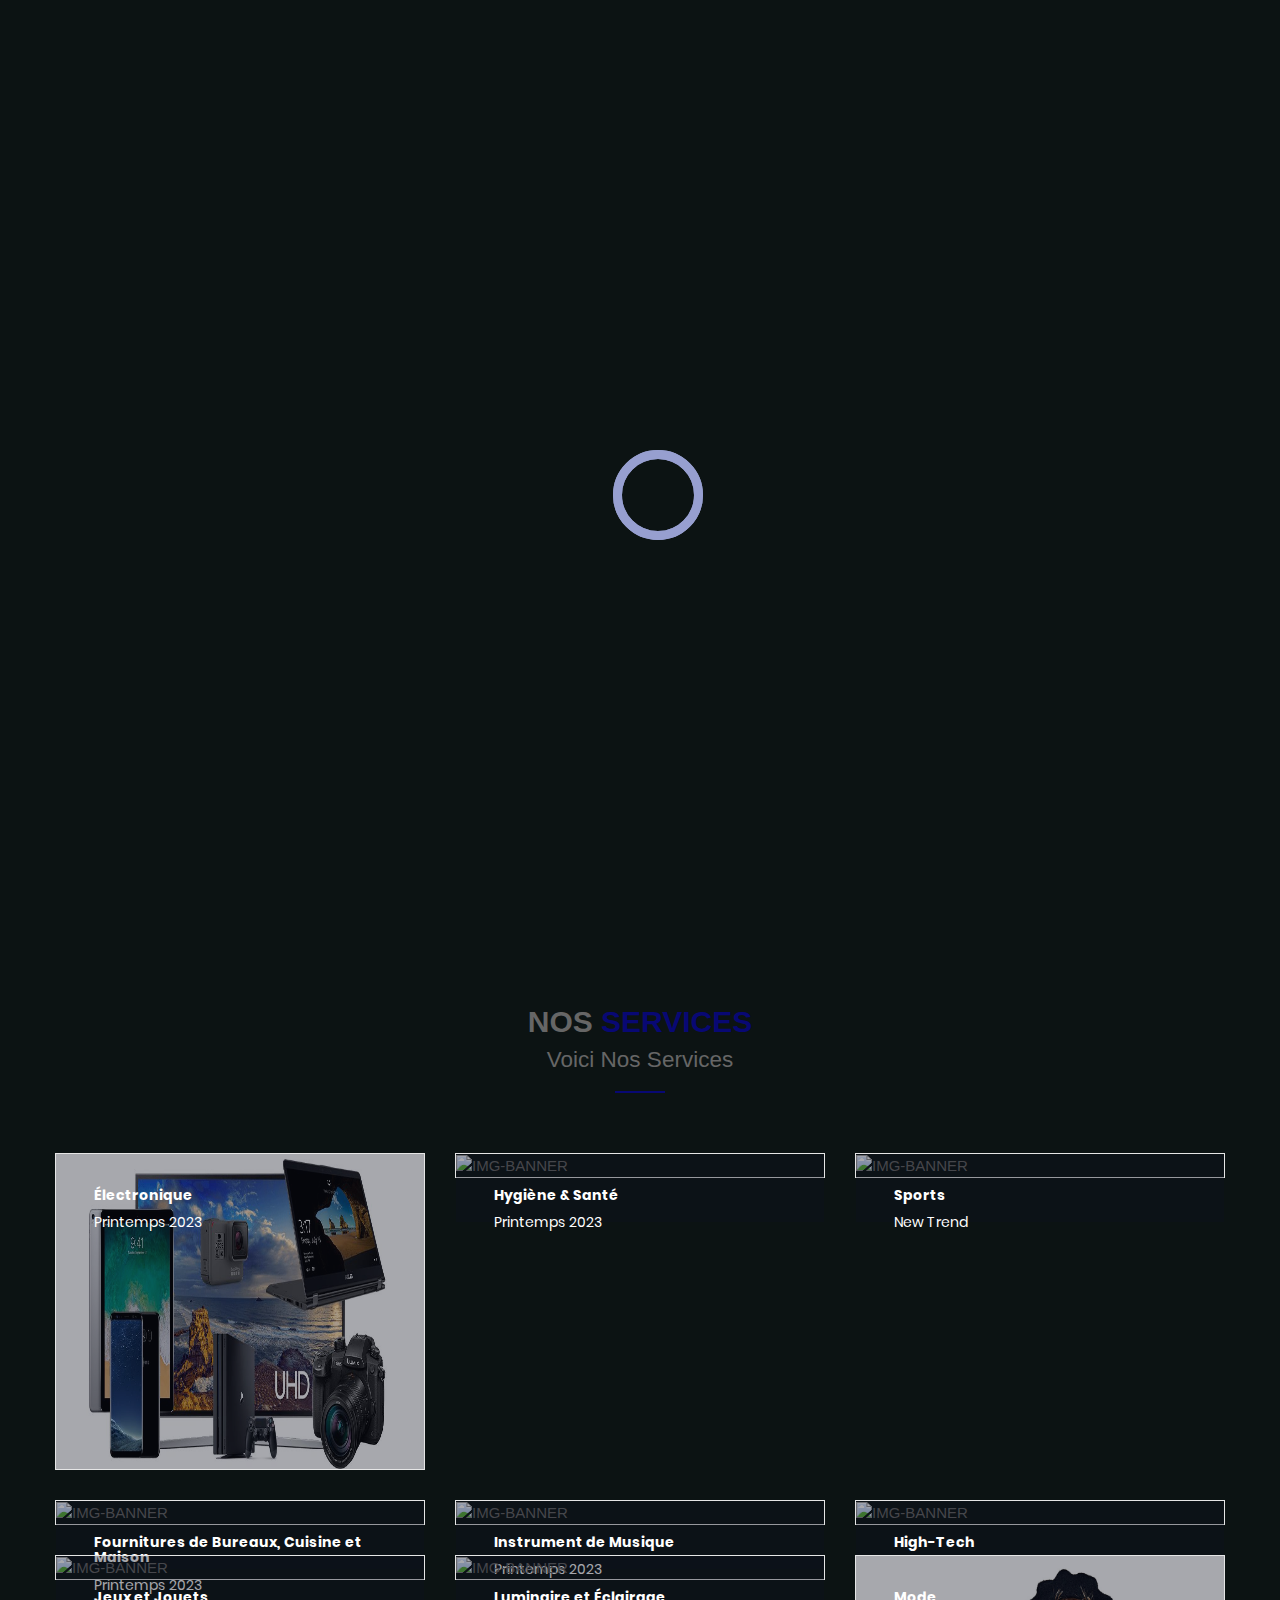
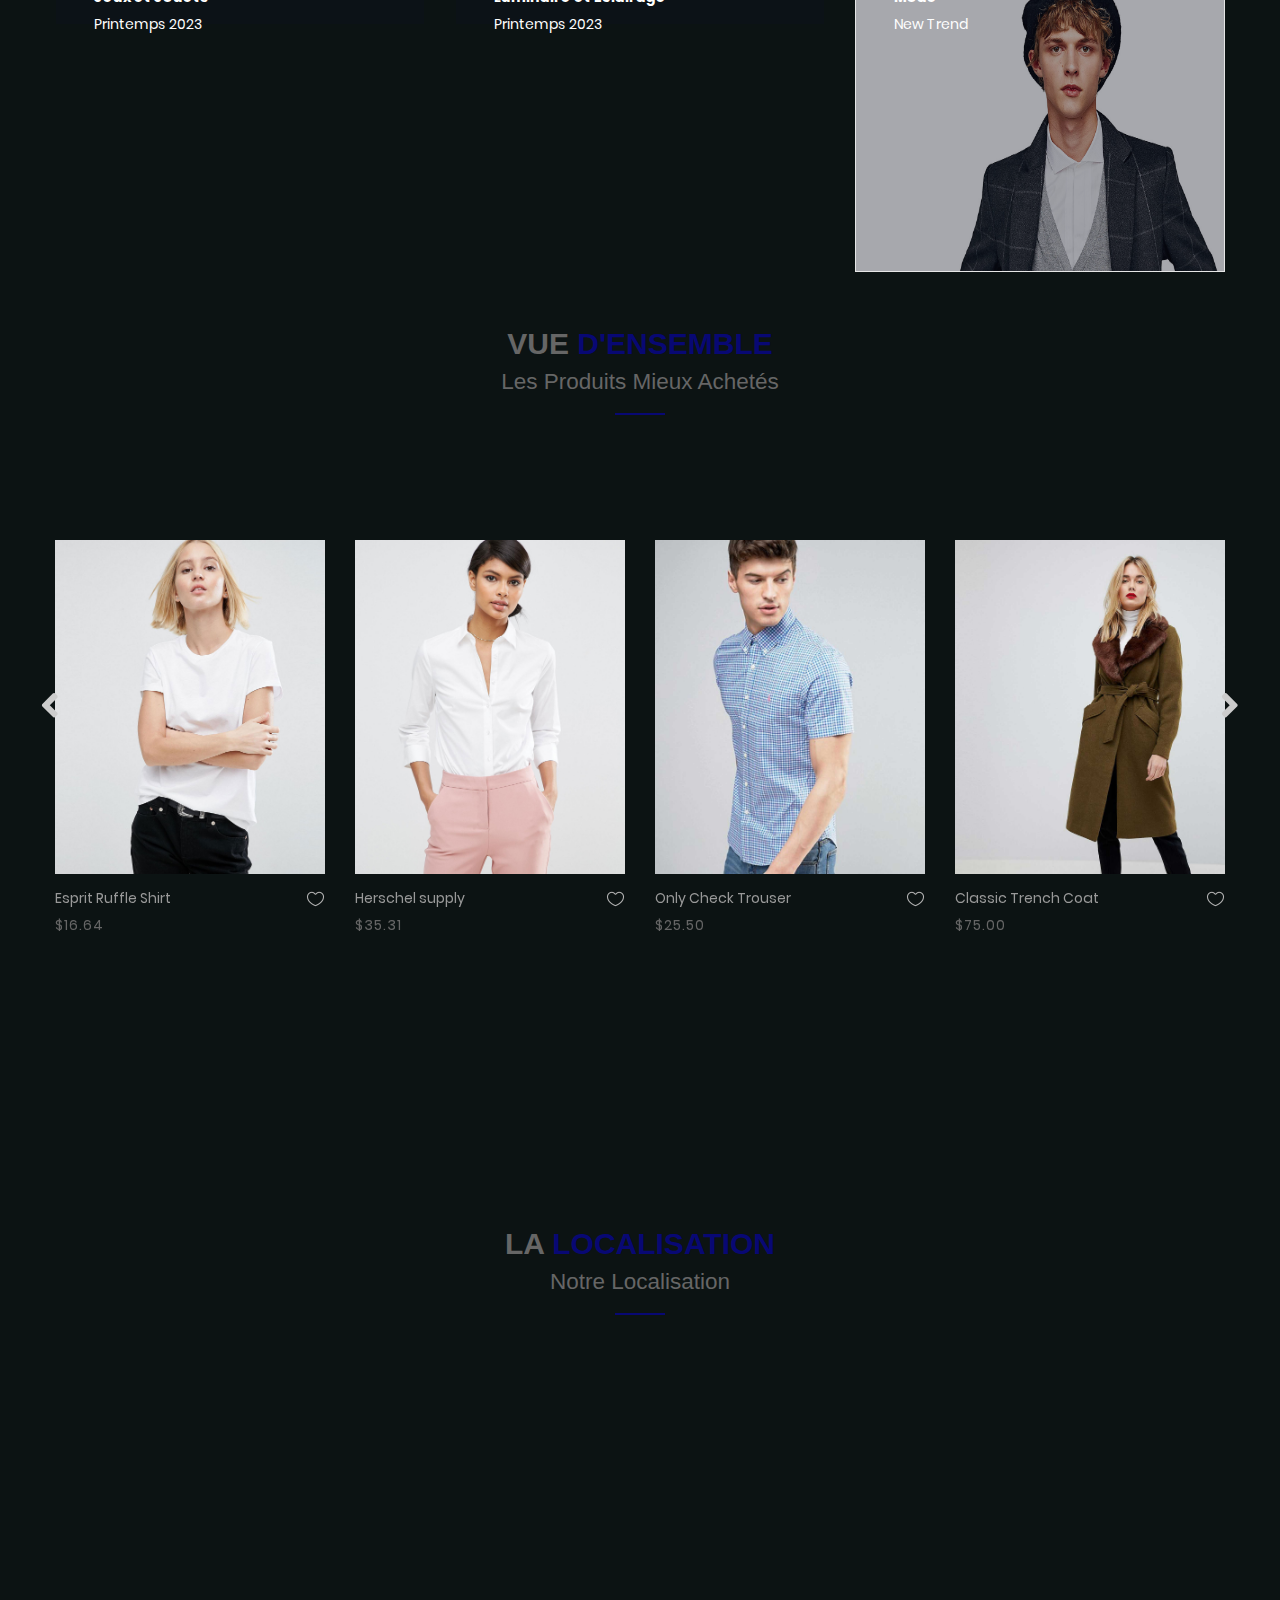
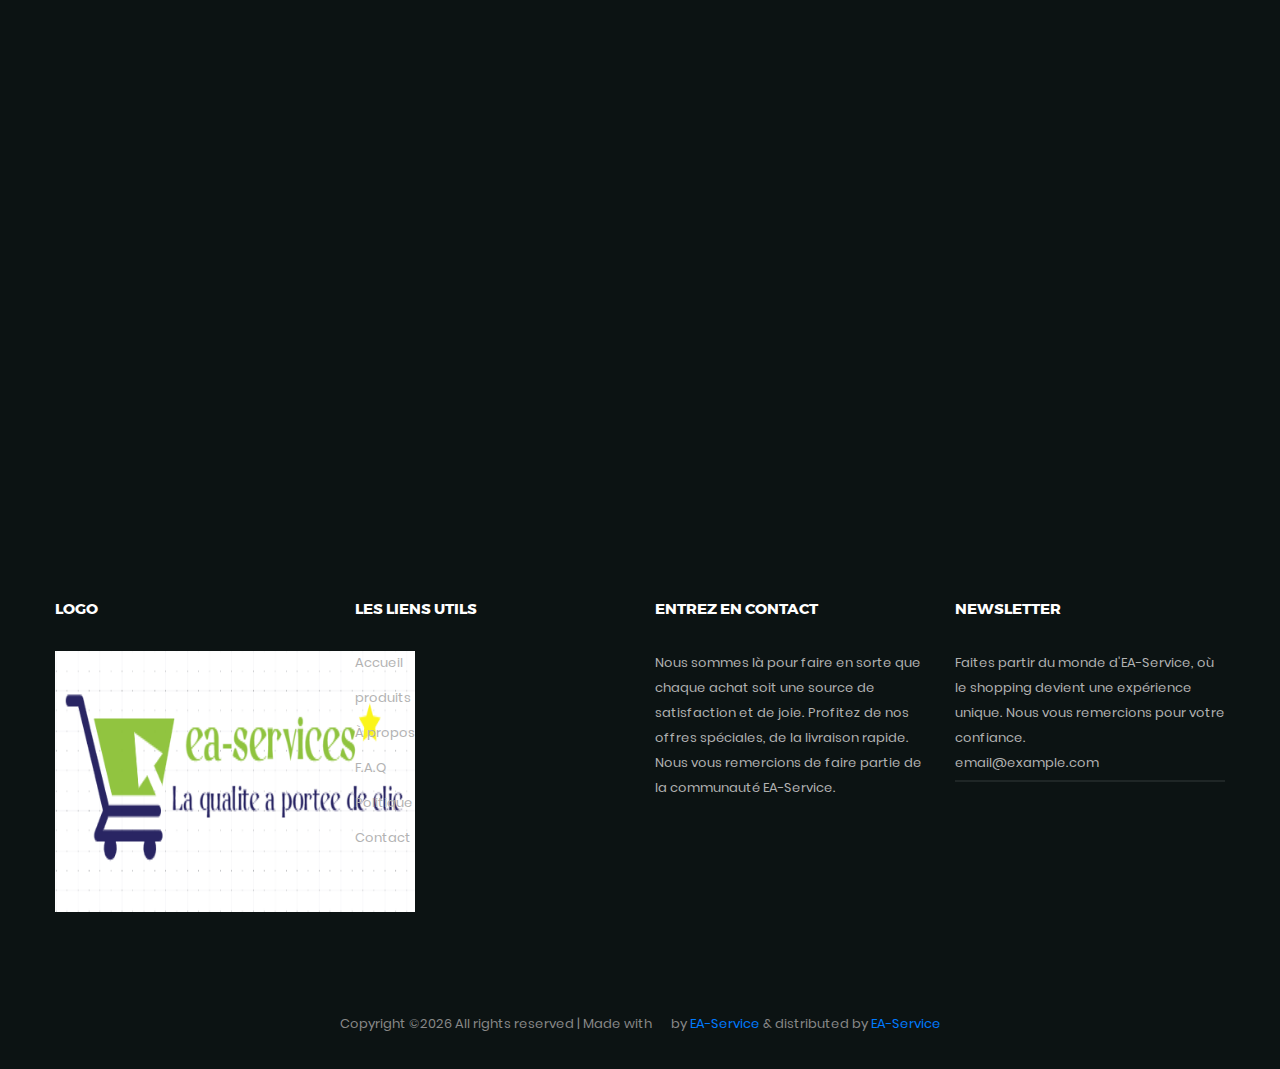
==== commit c26aa723: "CV" ====
--- a/index.html
+++ b/index.html
@@ -265,7 +265,7 @@
 							<div style=" padding: 10px;" style="background-color: rgba(255, 255, 255, 0.363) !important;"> 
 							<div class="layer-slick1 animated visible-false" data-appear="fadeInDown" data-delay="0" >
 								<span class="ltext-101 cl2 respon2" style="color: white; font-weight: bold;">
-								<em style="color: rgb(19, 23, 233); border-bottom: 1px solid yellow; border-left: 1px solid yellow;">ea-services,</em> vivez une expérience de shopping inoubliable avec nous.
+								<em style="font-weight: bold; color: green; border-bottom: 2px solid yellow; border-left: 2px solid yellow;">ea-services,</em> vivez une expérience de shopping inoubliable avec nous.
 								</span>
 							</div>
 							</div><hr>
@@ -330,8 +330,8 @@
 					<!-- Block1 -->
 					<div class="block1 wrap-pic-w">
 						<img src="https://www.pharmaciedumee.com/wp-content/uploads/sites/2/2020/04/soins-visage-corps-cheveux.jpg" alt="IMG-BANNER">
-
-						<a href="product.html?category=Hygiène-Santé" class="block1-txt ab-t-l s-full flex-col-l-sb p-lr-38 p-tb-34 trans-03 respon3">
+						<!-- ?category=Hygiène-Santé -->
+						<a href="product.html" class="block1-txt ab-t-l s-full flex-col-l-sb p-lr-38 p-tb-34 trans-03 respon3">
 							<div class="block1-txt-child1 flex-col-l">
 								<span class="block1-name ltext-102 trans-04 p-b-8">
 									Hygiène & Santé
@@ -355,8 +355,8 @@
 					<!-- Block1 -->
 					<div class="block1 wrap-pic-w">
 						<img src="https://www.leparisien.fr/resizer/16ONPr83M3NEutr7xOmyfkcDOAs=/932x582/cloudfront-eu-central-1.images.arcpublishing.com/lpguideshopping/YLBCOQERJY3GKJ3TQVYUCIVPOA.jpg" alt="IMG-BANNER">
-
-						<a href="product.html?category=Sports" class="block1-txt ab-t-l s-full flex-col-l-sb p-lr-38 p-tb-34 trans-03 respon3">
+						<!--?category=Sports  -->
+						<a href="product.html" class="block1-txt ab-t-l s-full flex-col-l-sb p-lr-38 p-tb-34 trans-03 respon3">
 							<div class="block1-txt-child1 flex-col-l">
 								<span class="block1-name ltext-102 trans-04 p-b-8">
 									Sports
@@ -382,8 +382,8 @@
 					<!-- Block1 -->
 					<div class="block1 wrap-pic-w">
 						<img src="https://www.burolia.fr/images/products/bureaux-etner-36615z.jpg" alt="IMG-BANNER">
-
-						<a href="product.html?category=Fournitures-de-Bureaux-Cuisine-et-Maison" class="block1-txt ab-t-l s-full flex-col-l-sb p-lr-38 p-tb-34 trans-03 respon3">
+						<!-- ?category=Fournitures-de-Bureaux-Cuisine-et-Maison -->
+						<a href="product.html" class="block1-txt ab-t-l s-full flex-col-l-sb p-lr-38 p-tb-34 trans-03 respon3">
 							<div class="block1-txt-child1 flex-col-l">
 								<span class="block1-name ltext-102 trans-04 p-b-8">
 									Fournitures de Bureaux, Cuisine et Maison
@@ -407,8 +407,8 @@
 					<!-- Block1 -->
 					<div class="block1 wrap-pic-w">
 						<img src="https://static.sonovente.com/img/library/alpha/77/77592.png" alt="IMG-BANNER">
-
-						<a href="product.html?category=Instrument-de-Musique" class="block1-txt ab-t-l s-full flex-col-l-sb p-lr-38 p-tb-34 trans-03 respon3">
+						<!--?category=Instrument-de-Musique  -->
+						<a href="product.html" class="block1-txt ab-t-l s-full flex-col-l-sb p-lr-38 p-tb-34 trans-03 respon3">
 							<div class="block1-txt-child1 flex-col-l">
 								<span class="block1-name ltext-102 trans-04 p-b-8">
 									Instrument de Musique
@@ -432,8 +432,8 @@
 					<!-- Block1 -->
 					<div class="block1 wrap-pic-w">
 						<img src="https://encrypted-tbn0.gstatic.com/images?q=tbn:ANd9GcQLhDscF4tQfpzh34AMxPiSnybjXL48K4qzIw&usqp=CAU" alt="IMG-BANNER">
-
-						<a href="product.html?category=High-Tech" class="block1-txt ab-t-l s-full flex-col-l-sb p-lr-38 p-tb-34 trans-03 respon3">
+						<!-- ?category=High-Tech -->
+						<a href="product.html" class="block1-txt ab-t-l s-full flex-col-l-sb p-lr-38 p-tb-34 trans-03 respon3">
 							<div class="block1-txt-child1 flex-col-l">
 								<span class="block1-name ltext-102 trans-04 p-b-8">
 									High-Tech
@@ -460,8 +460,8 @@
 					<!-- Block1 -->
 					<div class="block1 wrap-pic-w">
 						<img src="https://www.nectardunet.com/wp-content/uploads/2022/01/8217c5ba036eb8ad7c69f358e61350b7-640x447.jpe" alt="IMG-BANNER">
-
-						<a href="product.html?category=Jeux-et-Jouets" class="block1-txt ab-t-l s-full flex-col-l-sb p-lr-38 p-tb-34 trans-03 respon3">
+						<!--?category=Jeux-et-Jouets  -->
+						<a href="product.html" class="block1-txt ab-t-l s-full flex-col-l-sb p-lr-38 p-tb-34 trans-03 respon3">
 							<div class="block1-txt-child1 flex-col-l">
 								<span class="block1-name ltext-102 trans-04 p-b-8">
 									Jeux et Jouets
@@ -485,8 +485,8 @@
 					<!-- Block1 -->
 					<div class="block1 wrap-pic-w">
 						<img src="https://www.keria.com/media/wysiwyg/CMS/Keria/25/K_170801_types-eclairages_GUIDE.jpg" alt="IMG-BANNER">
-
-						<a href="product.html?category=Luminaire-et-Éclairage" class="block1-txt ab-t-l s-full flex-col-l-sb p-lr-38 p-tb-34 trans-03 respon3">
+						<!--?category=Luminaire-et-Éclairage  -->
+						<a href="product.html" class="block1-txt ab-t-l s-full flex-col-l-sb p-lr-38 p-tb-34 trans-03 respon3">
 							<div class="block1-txt-child1 flex-col-l">
 								<span class="block1-name ltext-102 trans-04 p-b-8">
 									Luminaire et Éclairage
@@ -510,8 +510,8 @@
 					<!-- Block1 -->
 					<div class="block1 wrap-pic-w">
 						<img src="images/banner-02.jpg" alt="IMG-BANNER">
-
-						<a href="product.html?category=Mode" class="block1-txt ab-t-l s-full flex-col-l-sb p-lr-38 p-tb-34 trans-03 respon3">
+						<!--?category=Mode  -->
+						<a href="product.html" class="block1-txt ab-t-l s-full flex-col-l-sb p-lr-38 p-tb-34 trans-03 respon3">
 							<div class="block1-txt-child1 flex-col-l">
 								<span class="block1-name ltext-102 trans-04 p-b-8">
 									Mode
@@ -540,7 +540,7 @@
 				<div class="col-md-12">
 					<div class="site-heading text-center">
 						<h2>Vue <span>d'ensemble</span></h2>
-						<h4>Les mieux nos achetés</h4>
+						<h4>Les produits mieux achetés</h4>
 					</div>
 				</div>
 			</div>
